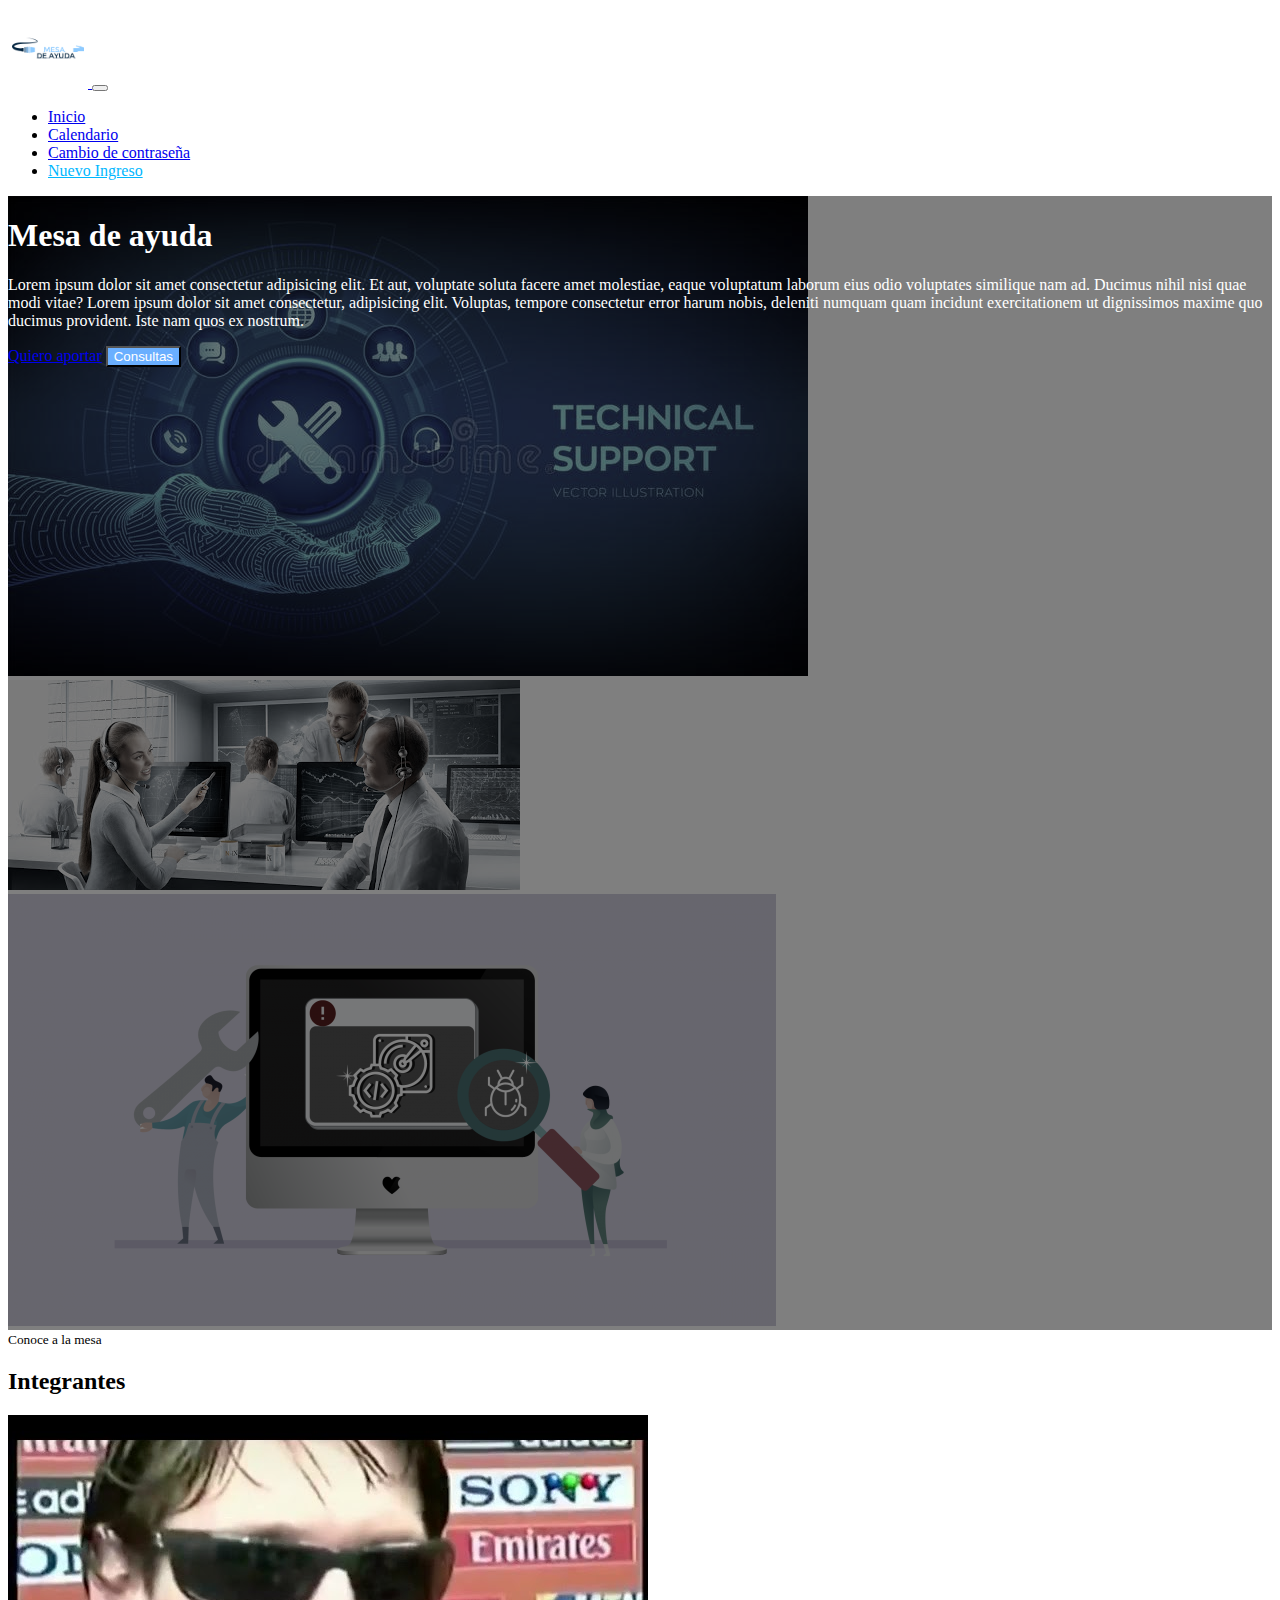
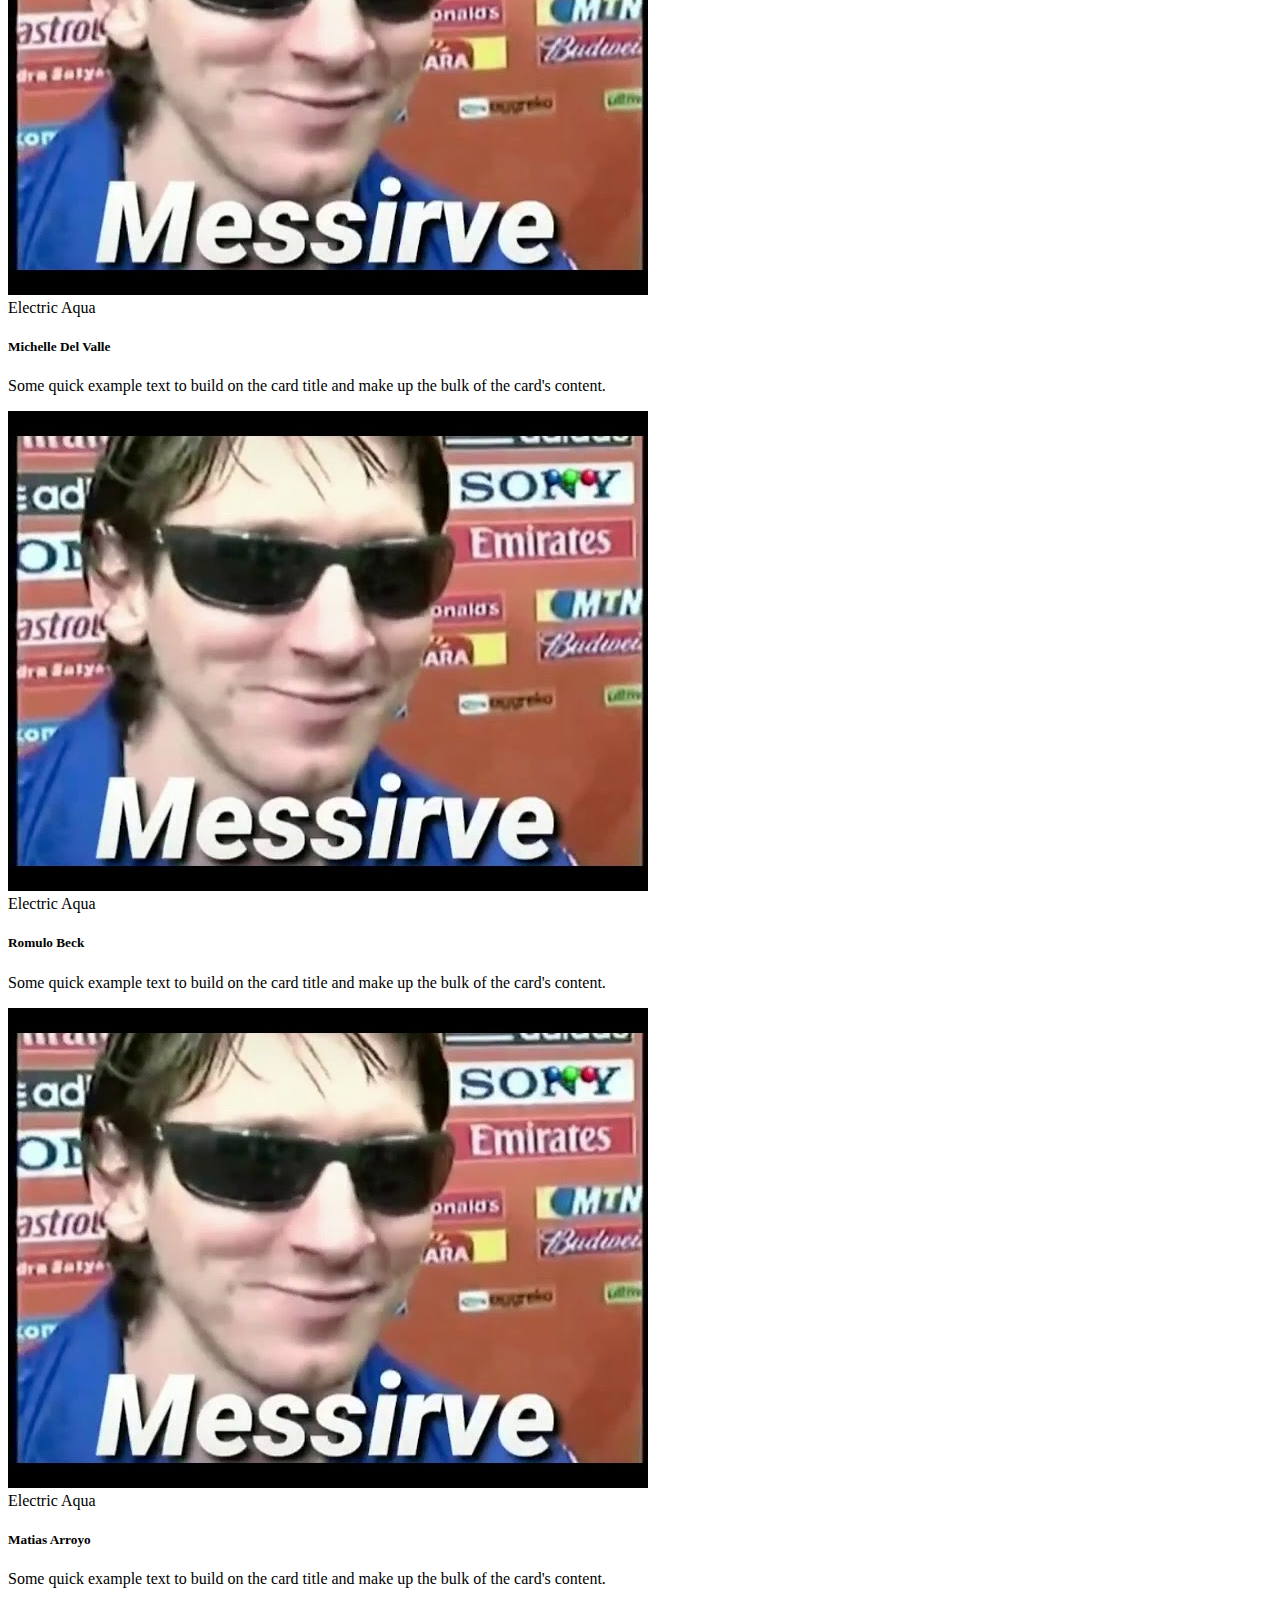
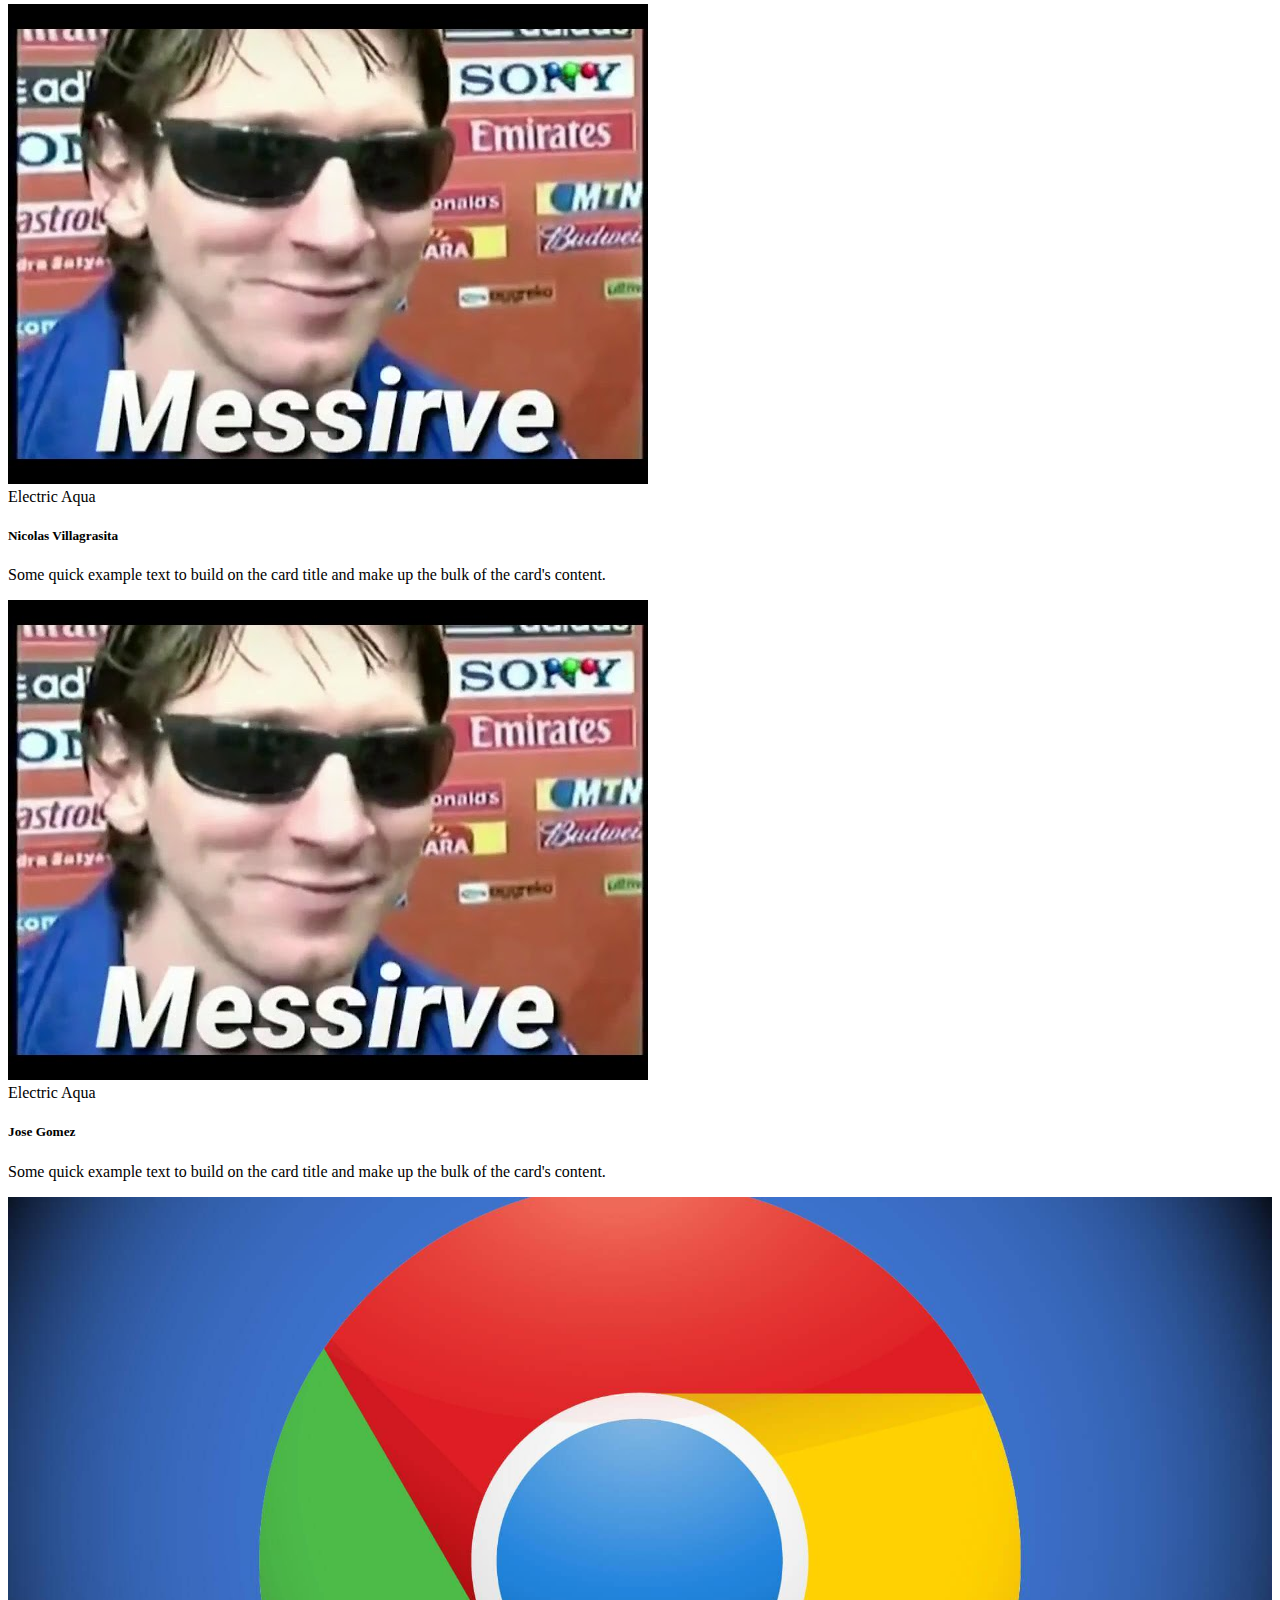
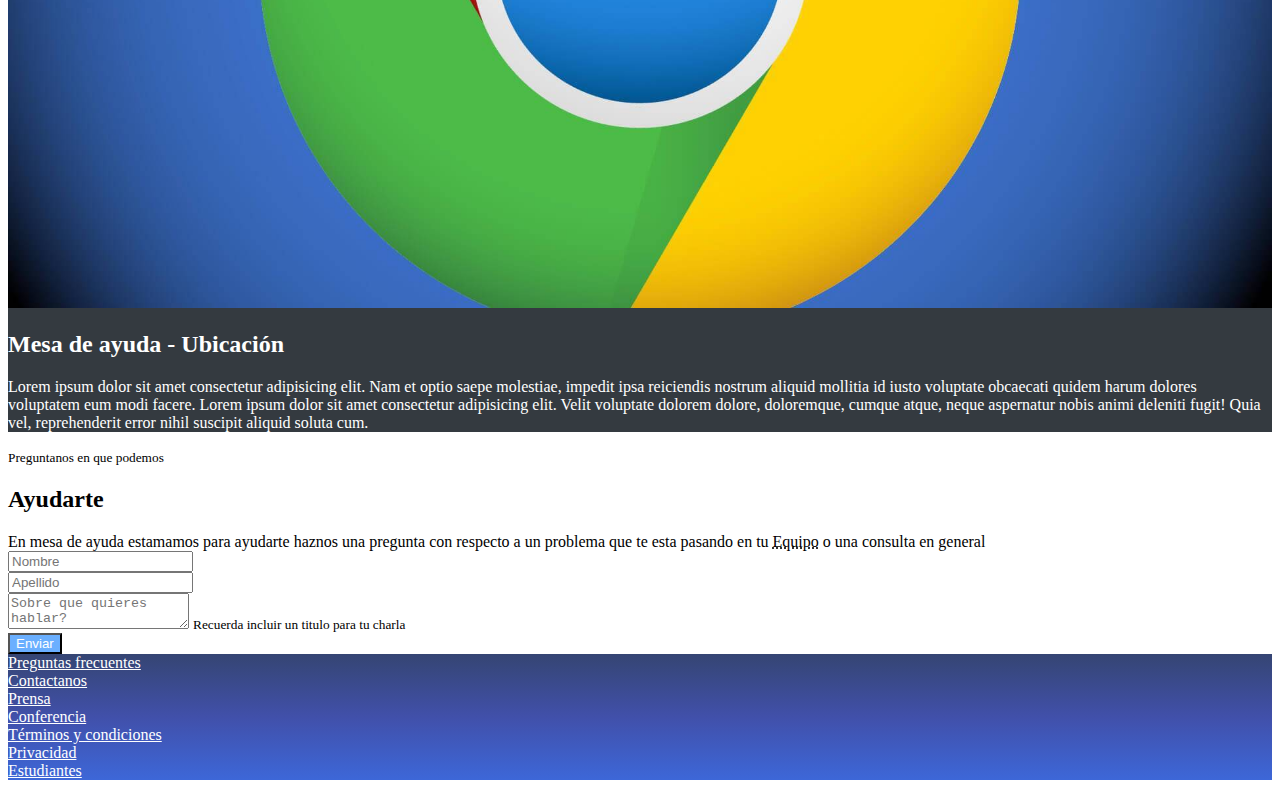
==== index.html @ e5c06dc4 "Incializacion del proyecto en Git-Hub" ====
<!doctype html>
<html lang="en">
  <head>
    <!-- Required meta tags -->
    <meta charset="utf-8">
    <meta name="viewport" content="width=device-width, initial-scale=1, shrink-to-fit=no">

    <!-- Bootstrap CSS -->
    <link rel="stylesheet" href="https://stackpath.bootstrapcdn.com/bootstrap/4.1.3/css/bootstrap.min.css" integrity="sha384-MCw98/SFnGE8fJT3GXwEOngsV7Zt27NXFoaoApmYm81iuXoPkFOJwJ8ERdknLPMO" crossorigin="anonymous">
    <link rel="stylesheet" href="index.css">
    <title>Mesa de ayuda</title>
</head>
    <body>
      <!-- Header -->
      <header>
        <nav id="header" class="navbar navbar-expand-lg navbar-dark bg-dark">
          <div class="container">  
            <a class="navbar-brand" href="#">
                <img src="/assets/Logo_Mesadeayuda.png" alt="Logo Mesadeayuda">
            </a>
              <button class="navbar-toggler" type="button" data-toggle="collapse" data-target="#navbarSupportedContent" aria-controls="navbarSupportedContent" aria-expanded="false" aria-label="Toggle navigation">
                <span class="navbar-toggler-icon"></span>
              </button>
              <div class="collapse navbar-collapse" id="navbarSupportedContent">
                <ul class="navbar-nav ml-auto">
                  <li class="nav-item active">
                    <a class="nav-link" href="#">Inicio</a>
                  </li>
                  <li class="nav-item">
                    <a class="nav-link" href="#">Calendario</a>
                  </li>
                  <li class="nav-item">
                    <a class="nav-link" href="#">Cambio de contraseña</a>
                  </li>
                  <li class="nav-item">
                    <a class="nav-link text-mda" href="#">Nuevo Ingreso</a>
                  </li>
                </ul>
              </div>
          </div>
        </nav>
      </header>
      <!-- /Header -->
      <!-- Main -->
      <main id="main">
        <div id="carousel" class="carousel slide carousel-fade" data-ride="carousel" data-pause="false" >
          <div class="carousel-inner">
            <div class="carousel-item active">
              <img src="/assets/Background_1.jpg" class="d-block w-100" alt="">
            </div>
            <div class="carousel-item">
              <img src="/assets/Background_3.jpg" class="d-block w-100" alt="...">
            </div>
            <div class="carousel-item">
              <img src="/assets/Background_2.png" class="d-block w-100" alt="...">
            </div>
          </div>
          <div class="overlay">
            <div class="container">
              <div class="row align-items-center">
                <div class="col-md-6 offset-md-6 text-center text-md-right">
                  <h1>Mesa de ayuda</h1>
                  <p class="d-none d-md-block">
                    Lorem ipsum dolor sit amet consectetur adipisicing elit. Et aut, voluptate soluta 
                    facere amet molestiae, eaque voluptatum laborum eius odio voluptates similique nam ad.
                    Ducimus nihil nisi quae modi vitae? Lorem ipsum dolor sit amet consectetur, adipisicing elit. 
                    Voluptas, tempore consectetur error harum nobis,
                    deleniti numquam quam incidunt exercitationem ut dignissimos maxime quo ducimus provident.
                    Iste nam quos ex nostrum.
                  </p>
                  <a href="#" class="btn btn-outline-light" >Quiero aportar</a>
                  <button type="button" class="btn btn-mda">Consultas</button>
                </div>
              </div>
            </div>
          </div>
        </div>
      </main>
      <!-- /Main -->
      <!-- Speakers -->
      <section id="speakers" class="mt-4 mb-4">
        <div class="container">
          <div class="row">
            <div class="col text-center text-uppercase">
              <small>Conoce a la mesa</small>
              <h2>Integrantes</h2>
            </div>
          </div>
          <div class="row">
            <div class="col-12 col-md-6 col-lg-4 mb-4">
              <div class="card">
                <img class="card-img-top" src="/assets/sddefault.jpg" alt="Card image cap">
                <div class="card-body">
                  <div class="badges">
                    <span class="badge badge-warning">Electric</span>
                    <span class="badge badge-info">Aqua</span>
                  </div>
                  <h5 class="card-title">Michelle Del Valle</h5>
                  <p class="card-text">Some quick example text to build on the card title and make up the bulk of the card's content.</p>
                </div>
              </div>
            </div>
            <div class="col-12 col-md-6 col-lg-4 mb-4">
              <div class="card">
                <img class="card-img-top" src="/assets/sddefault.jpg" alt="Card image cap">
                <div class="card-body">
                  <div class="badges">
                    <span class="badge badge-warning">Electric</span>
                    <span class="badge badge-info">Aqua</span>
                  </div>
                  <h5 class="card-title">Romulo Beck</h5>
                  <p class="card-text">Some quick example text to build on the card title and make up the bulk of the card's content.</p>
                </div>
              </div>
            </div>
            <div class="col-12 col-md-6 col-lg-4 mb-4">
              <div class="card">
                <img class="card-img-top" src="/assets/sddefault.jpg" alt="Card image cap">
                <div class="card-body">
                  <div class="badges">
                    <span class="badge badge-warning">Electric</span>
                    <span class="badge badge-info">Aqua</span>
                  </div>
                  <h5 class="card-title">Matias Arroyo</h5>
                  <p class="card-text">Some quick example text to build on the card title and make up the bulk of the card's content.</p>
                </div>
              </div>
            </div>
            <div class="col-12 col-md-6 col-lg-4 mb-4">
              <div class="card">
                <img class="card-img-top" src="/assets/sddefault.jpg" alt="Card image cap">
                <div class="card-body">
                  <div class="badges">
                    <span class="badge badge-warning">Electric</span>
                    <span class="badge badge-info">Aqua</span>
                  </div>
                  <h5 class="card-title">Nicolas Villagrasita</h5>
                  <p class="card-text">Some quick example text to build on the card title and make up the bulk of the card's content.</p>
                </div>
              </div>
            </div>
            <div class="col-12 col-md-6 col-lg-4 mb-4">
              <div class="card">
                <img class="card-img-top" src="/assets/sddefault.jpg" alt="Card image cap">
                <div class="card-body">
                  <div class="badges">
                    <span class="badge badge-warning">Electric</span>
                    <span class="badge badge-info">Aqua</span>
                  </div>
                  <h5 class="card-title">Jose Gomez</h5>
                  <p class="card-text">Some quick example text to build on the card title and make up the bulk of the card's content.</p>
                </div>
              </div>
            </div>
          </div>
        </div>
      </section>
      <!-- /Speakers -->

      <!-- Lugar y fecha -->
      <section id="place-time">
        <div class="container-fluid">
          <div class="row">
            <div class="col col-lg-6 pl-0 pr-0">
              <img src="/assets/google-chrome.jpg" alt="Mesa de ayuda">
            </div>
            <div class="col-12 col-lg-6 pt-4 pb-4 align-self-center">
              <h2>Mesa de ayuda - Ubicación</h2>
              <p>
                Lorem ipsum dolor sit amet consectetur adipisicing elit. Nam et optio saepe molestiae,
                impedit ipsa reiciendis nostrum aliquid mollitia id iusto voluptate
                obcaecati quidem harum dolores voluptatem eum modi facere.
                Lorem ipsum dolor sit amet consectetur adipisicing elit. Velit voluptate dolorem dolore, doloremque, cumque atque, 
                neque aspernatur nobis animi deleniti fugit! Quia vel, reprehenderit error nihil suscipit aliquid soluta cum.
              </p>
            </div>
          </div>
        </div>
      </section>
      <!-- /Lugar y fecha -->

      <!-- Formulario -->
      <section id="formulario" class="pt-3 pb-3">
        <div class="container">
          <div class="row">
            <div class="col text-uppercase text-center">
              <small>Preguntanos en que podemos</small>
              <h2>Ayudarte</h2>
            </div>
          </div>
          <div class="row">
            <div class="col text-center">
              En mesa de ayuda estamamos para ayudarte haznos una pregunta con respecto a un problema que te esta pasando en tu <abbr data-toggle="tooltip" title="PC, Notebook, Celular o MAC">Equipo</abbr> o una consulta en general
            </div>
          </div>
          <div class="row">
            <div class="col col-md-10 offset-md-1 col-lg-8 offset-lg-2 pt-2">
              <form>
                <div class="form-row">
                  <div class="form-group col-12 col-md-6">
                    <input type="text" class="form-control" placeholder="Nombre">
                  </div>
                  <div class="form-group col-12 col-md-6">
                    <input type="text" class="form-control" placeholder="Apellido">
                  </div>
                </div>
                <div class="form-row">
                    <div class="form-group col">
                      <textarea name="text" class="form-control form-control-lg" placeholder="Sobre que quieres hablar?"></textarea>
                        <small class="form-text text-muted">
                          Recuerda incluir un titulo para tu charla
                        </small>
                    </div>
                </div>
                <div class="form-row">
                  <div class="col">
                    <button type="button" class="btn btn-mda btn-block">Enviar</button>
                  </div>
                </div>
              </form>
            </div>
          </div>
        </div>
      </section>
      <!-- /Formulario -->

      <!-- Footer -->
      <footer id="footer" class="pb-4 pt-4">
            <div class="container">
                <div class="row text-center">
                    <div class="col-12 col-lg">
                        <a href="#">Preguntas frecuentes</a>
                    </div>
                    <div class="col-12 col-lg">
                        <a href="#">Contactanos</a>
                    </div>
                    <div class="col-12 col-lg">
                        <a href="#">Prensa</a>
                    </div>
                    <div class="col-12 col-lg">
                        <a href="#">Conferencia</a>
                    </div>
                    <div class="col-12 col-lg">
                        <a href="#">Términos y condiciones</a>
                    </div>
                    <div class="col-12 col-lg">
                        <a href="#">Privacidad</a>
                    </div>
                    <div class="col-12 col-lg">
                        <a href="">Estudiantes</a>
                    </div>
                </div>
            </div>
      </footer>
      <!-- /Footer -->

    <!-- Optional JavaScript -->
    <!-- jQuery first, then Popper.js, then Bootstrap JS -->
    <script src="https://code.jquery.com/jquery-3.3.1.slim.min.js" integrity="sha384-q8i/X+965DzO0rT7abK41JStQIAqVgRVzpbzo5smXKp4YfRvH+8abtTE1Pi6jizo" crossorigin="anonymous"></script>
    <script src="https://cdnjs.cloudflare.com/ajax/libs/popper.js/1.14.3/umd/popper.min.js" integrity="sha384-ZMP7rVo3mIykV+2+9J3UJ46jBk0WLaUAdn689aCwoqbBJiSnjAK/l8WvCWPIPm49" crossorigin="anonymous"></script>
    <script src="https://stackpath.bootstrapcdn.com/bootstrap/4.1.3/js/bootstrap.min.js" integrity="sha384-ChfqqxuZUCnJSK3+MXmPNIyE6ZbWh2IMqE241rYiqJxyMiZ6OW/JmZQ5stwEULTy" crossorigin="anonymous"></script>
    <script src="/index.js"></script>
    </body>
</html>
---- index.css ----
.text-mda {
    color: rgb(0, 183, 255) !important ;
}

.btn-mda{
    background-color: rgb(106, 175, 255);
    color: white;
}
.btn-mda:hover{
    background-color: rgb(63, 104, 150) ;
}

#header img {
    width: 80px;
}

#main .carousel-inner img {
    max-height: 70vh;
    object-fit: cover;
    filter: grayscale(70%);
}

#carousel {
    position: relative;
}

#carousel .overlay {
    position: absolute;
    top: 0;
    bottom: 0;
    left: 0;
    right: 0;
    background-color: rgba(0, 0, 0, 0.5);
    color: white;
}

#carousel .overlay .container,
#carousel .overlay .row {
    height: 100%;
}

#place-time{
    background-color: #343a40;
    color: white;
}

#place-time img{
    max-width: 100%;
    height: auto;
}

#footer {
    background-image: linear-gradient(0deg, rgb(61, 103, 216),rgb(65, 80, 170),rgb(53, 69, 115));
}
#footer a {
    color: white;
}
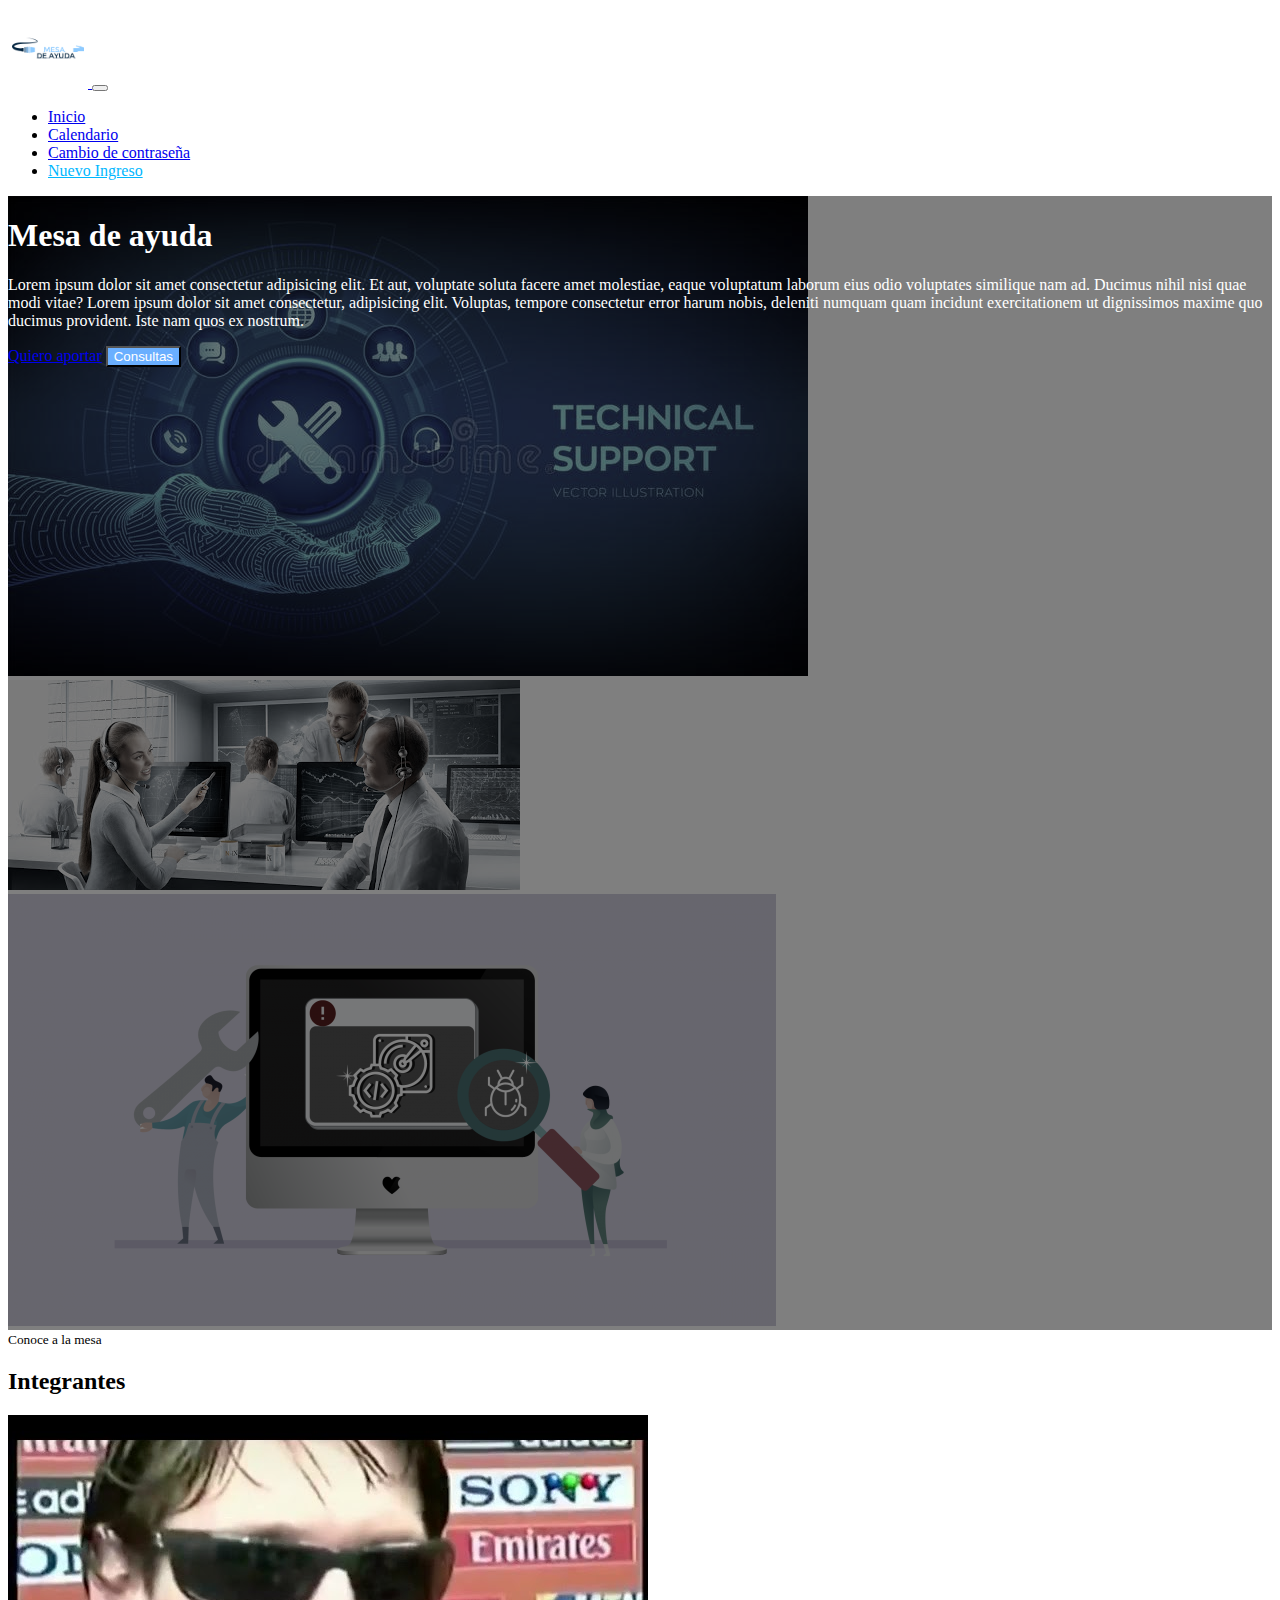
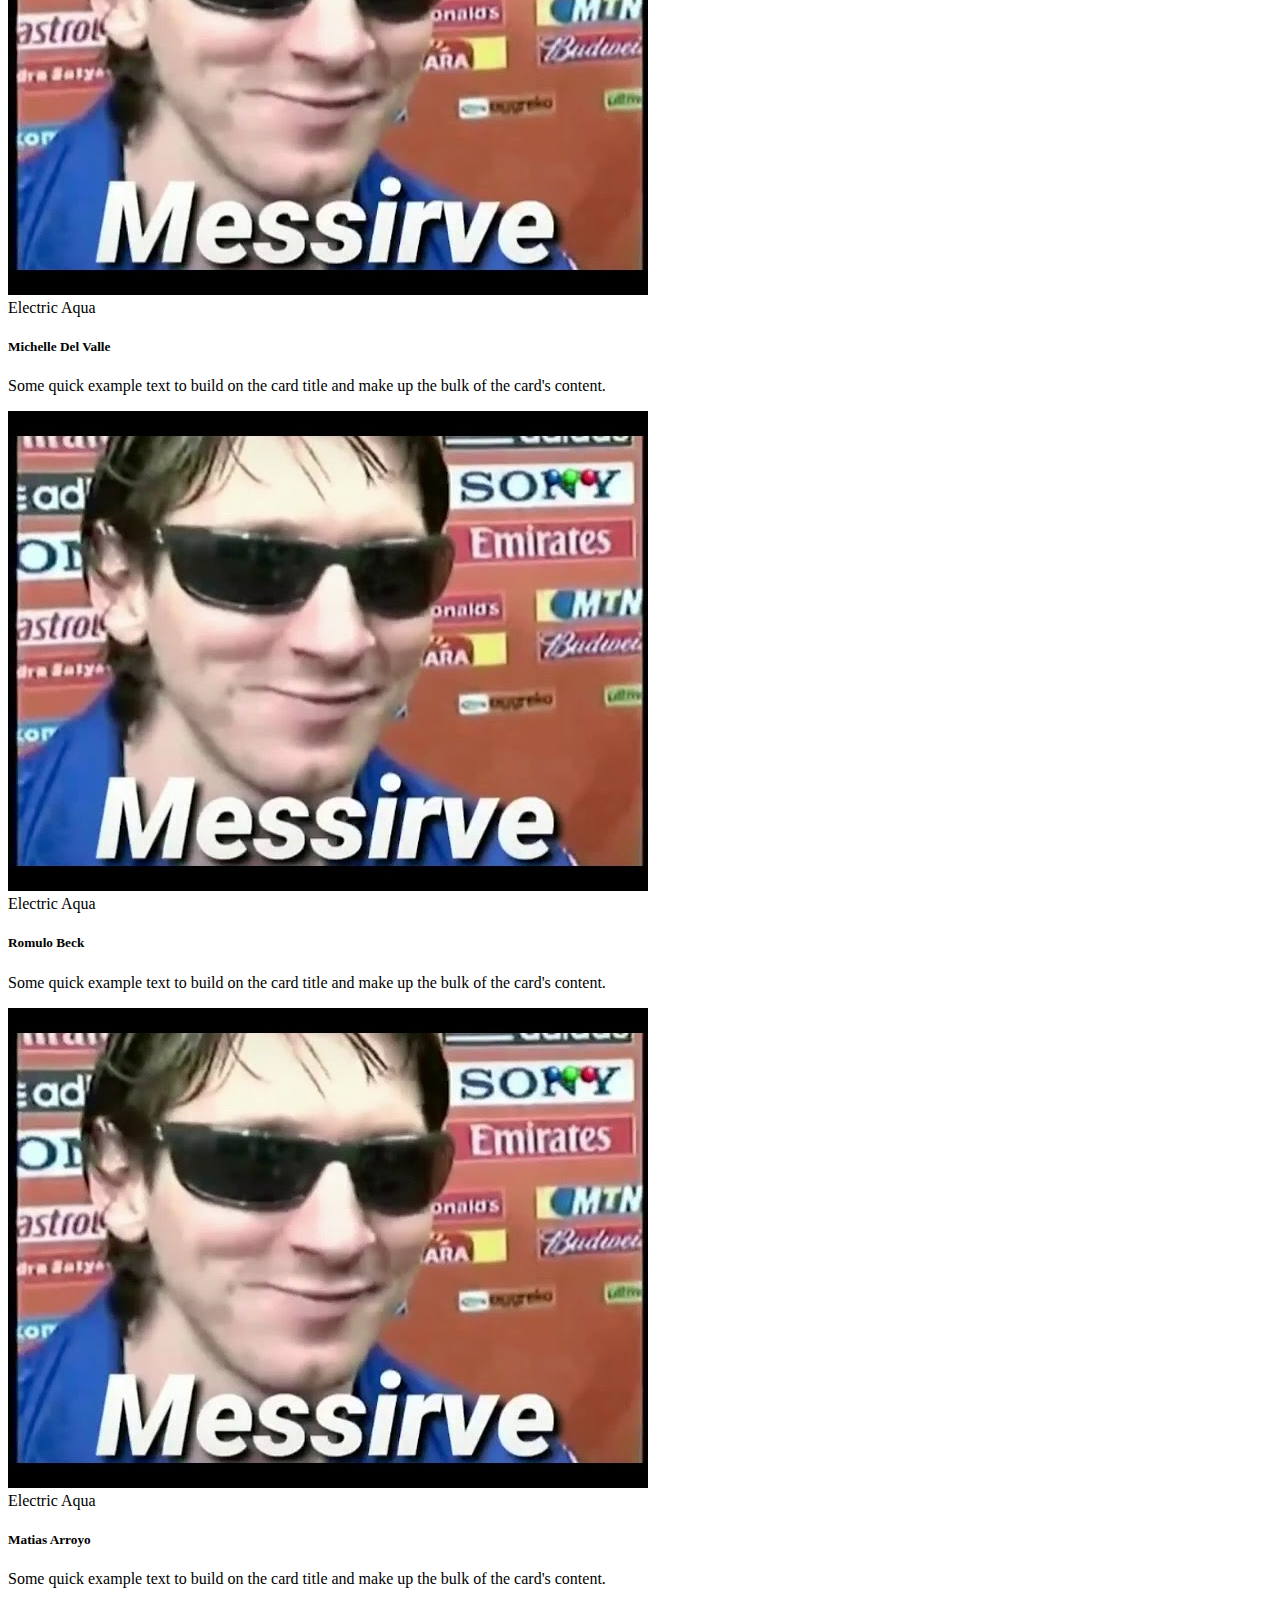
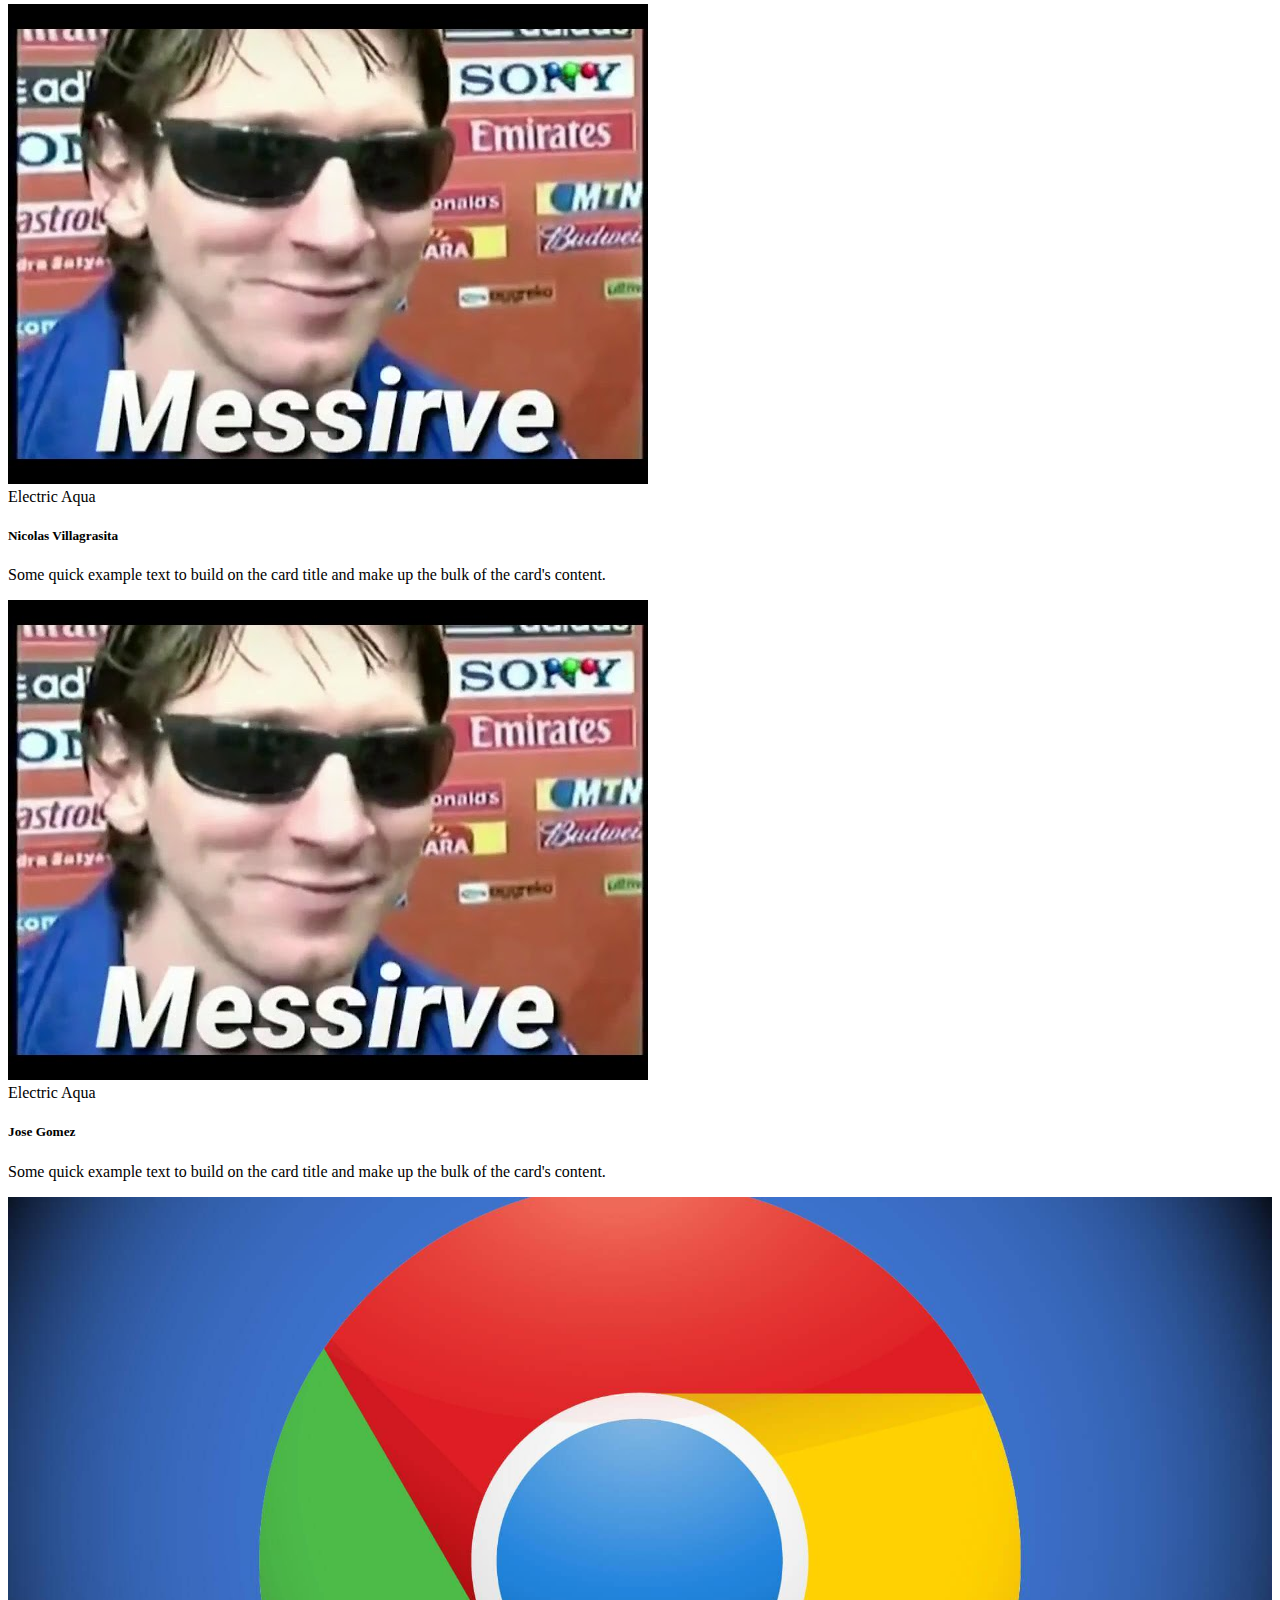
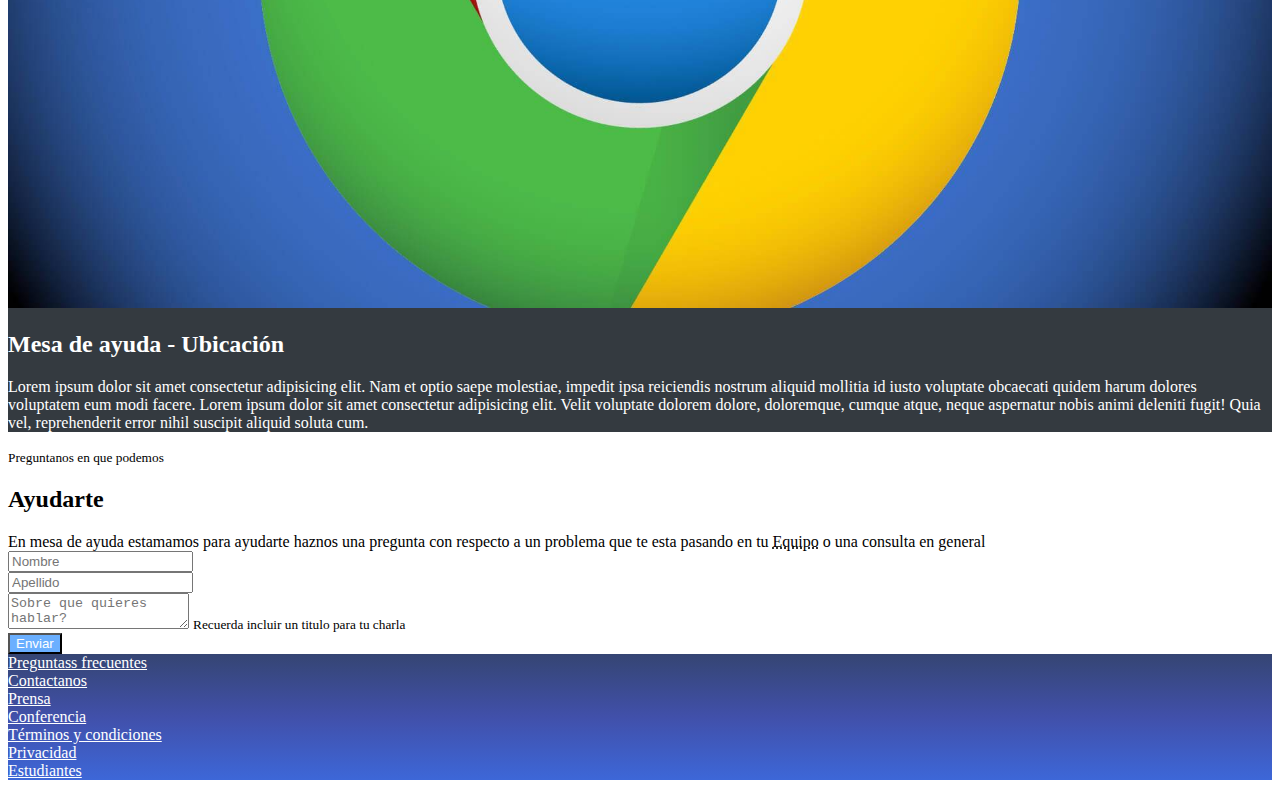
==== commit caac0a4b: "Changed in footer firts tag a before preguntas to preguntass" ====
--- a/index.html
+++ b/index.html
@@ -229,7 +229,7 @@
             <div class="container">
                 <div class="row text-center">
                     <div class="col-12 col-lg">
-                        <a href="#">Preguntas frecuentes</a>
+                        <a href="#">Preguntass frecuentes</a>
                     </div>
                     <div class="col-12 col-lg">
                         <a href="#">Contactanos</a>
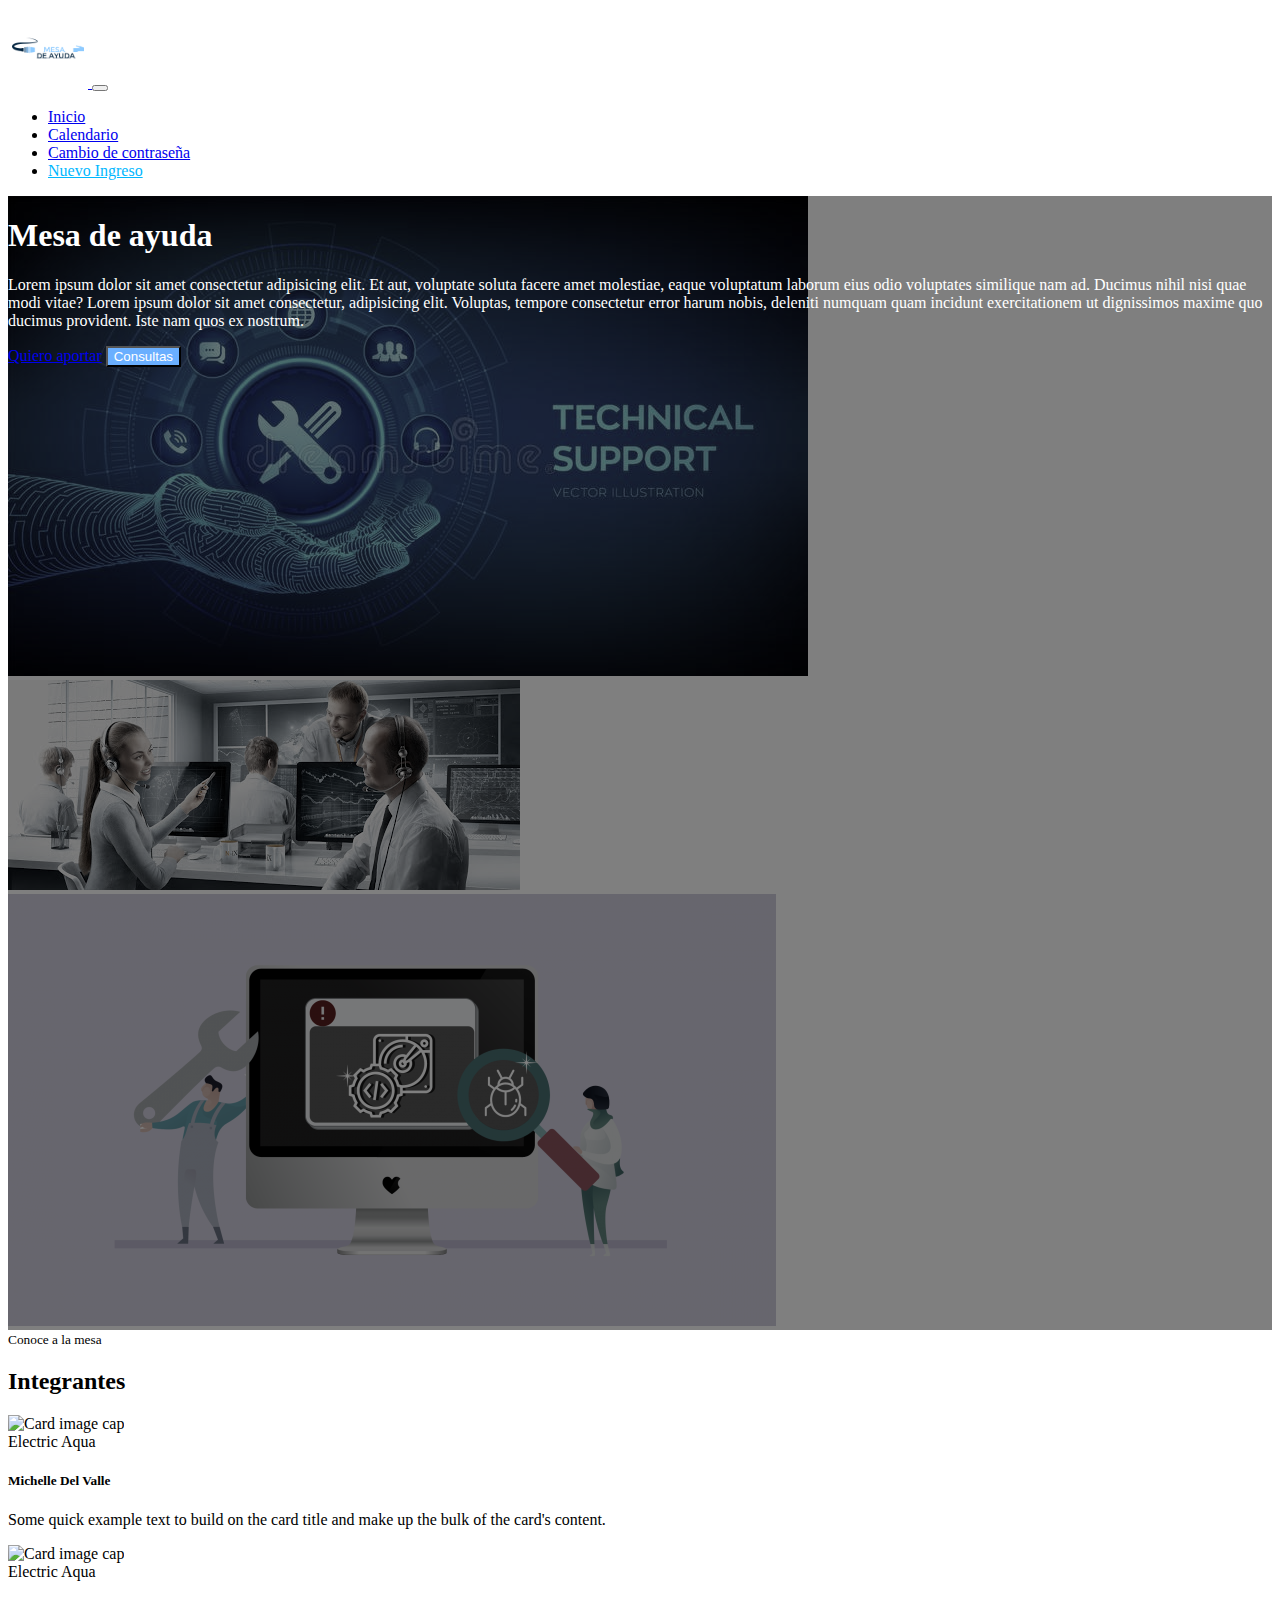
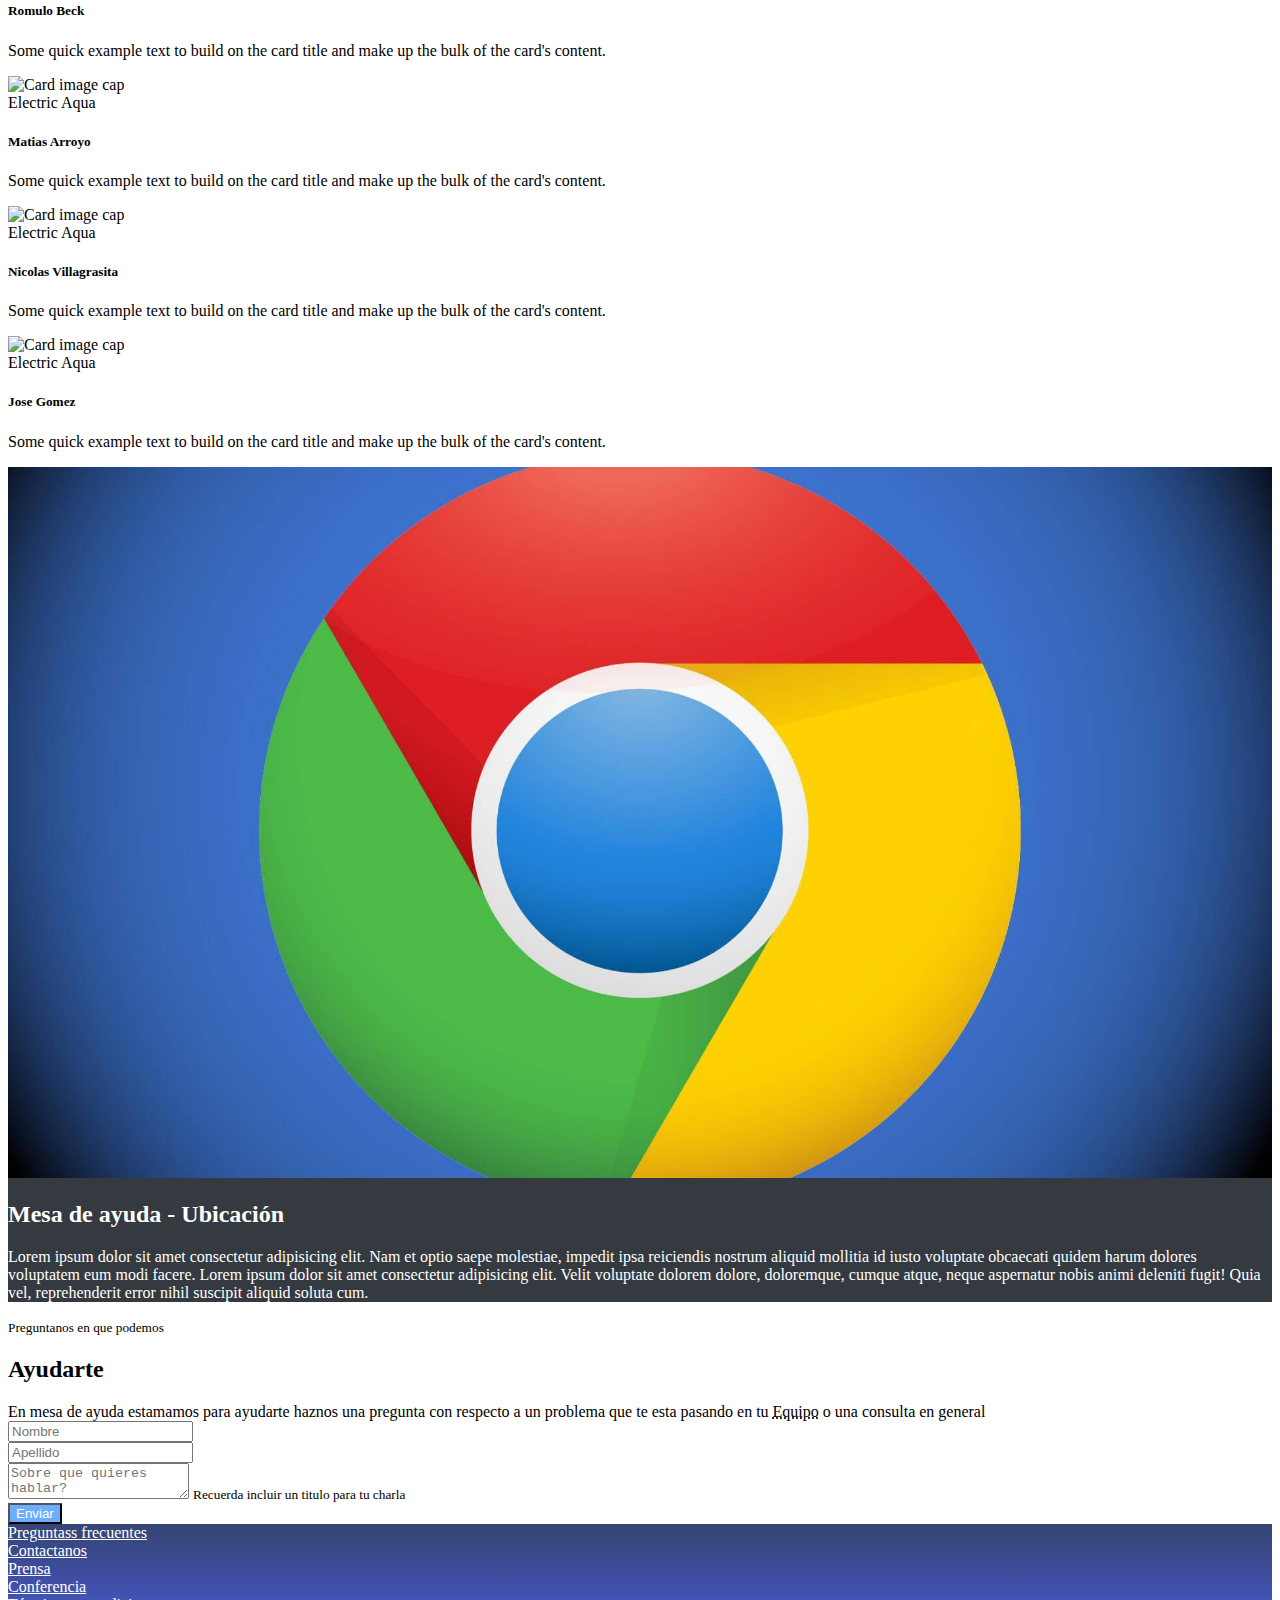
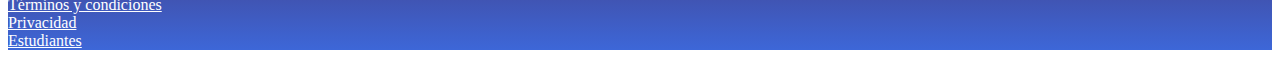
==== commit 7c4b437b: "fet: changed the links assets to img" ====
--- a/index.html
+++ b/index.html
@@ -16,7 +16,7 @@
         <nav id="header" class="navbar navbar-expand-lg navbar-dark bg-dark">
           <div class="container">  
             <a class="navbar-brand" href="#">
-                <img src="/assets/Logo_Mesadeayuda.png" alt="Logo Mesadeayuda">
+                <img src="/assets/img/Logo_Mesadeayuda.png" alt="Logo Mesadeayuda">
             </a>
               <button class="navbar-toggler" type="button" data-toggle="collapse" data-target="#navbarSupportedContent" aria-controls="navbarSupportedContent" aria-expanded="false" aria-label="Toggle navigation">
                 <span class="navbar-toggler-icon"></span>
@@ -46,13 +46,13 @@
         <div id="carousel" class="carousel slide carousel-fade" data-ride="carousel" data-pause="false" >
           <div class="carousel-inner">
             <div class="carousel-item active">
-              <img src="/assets/Background_1.jpg" class="d-block w-100" alt="">
+              <img src="/assets/img/Background_1.jpg" class="d-block w-100" alt="">
             </div>
             <div class="carousel-item">
-              <img src="/assets/Background_3.jpg" class="d-block w-100" alt="...">
+              <img src="/assets/img/Background_3.jpg" class="d-block w-100" alt="...">
             </div>
             <div class="carousel-item">
-              <img src="/assets/Background_2.png" class="d-block w-100" alt="...">
+              <img src="/assets/img/Background_2.png" class="d-block w-100" alt="...">
             </div>
           </div>
           <div class="overlay">
@@ -89,7 +89,7 @@
           <div class="row">
             <div class="col-12 col-md-6 col-lg-4 mb-4">
               <div class="card">
-                <img class="card-img-top" src="/assets/sddefault.jpg" alt="Card image cap">
+                <img class="card-img-top" src="/assets/img/sddefault.jpg" alt="Card image cap">
                 <div class="card-body">
                   <div class="badges">
                     <span class="badge badge-warning">Electric</span>
@@ -102,7 +102,7 @@
             </div>
             <div class="col-12 col-md-6 col-lg-4 mb-4">
               <div class="card">
-                <img class="card-img-top" src="/assets/sddefault.jpg" alt="Card image cap">
+                <img class="card-img-top" src="/assets/img/sddefault.jpg" alt="Card image cap">
                 <div class="card-body">
                   <div class="badges">
                     <span class="badge badge-warning">Electric</span>
@@ -115,7 +115,7 @@
             </div>
             <div class="col-12 col-md-6 col-lg-4 mb-4">
               <div class="card">
-                <img class="card-img-top" src="/assets/sddefault.jpg" alt="Card image cap">
+                <img class="card-img-top" src="/assets/img/sddefault.jpg" alt="Card image cap">
                 <div class="card-body">
                   <div class="badges">
                     <span class="badge badge-warning">Electric</span>
@@ -128,7 +128,7 @@
             </div>
             <div class="col-12 col-md-6 col-lg-4 mb-4">
               <div class="card">
-                <img class="card-img-top" src="/assets/sddefault.jpg" alt="Card image cap">
+                <img class="card-img-top" src="/assets/img/sddefault.jpg" alt="Card image cap">
                 <div class="card-body">
                   <div class="badges">
                     <span class="badge badge-warning">Electric</span>
@@ -141,7 +141,7 @@
             </div>
             <div class="col-12 col-md-6 col-lg-4 mb-4">
               <div class="card">
-                <img class="card-img-top" src="/assets/sddefault.jpg" alt="Card image cap">
+                <img class="card-img-top" src="/assets/img/sddefault.jpg" alt="Card image cap">
                 <div class="card-body">
                   <div class="badges">
                     <span class="badge badge-warning">Electric</span>
@@ -162,7 +162,7 @@
         <div class="container-fluid">
           <div class="row">
             <div class="col col-lg-6 pl-0 pr-0">
-              <img src="/assets/google-chrome.jpg" alt="Mesa de ayuda">
+              <img src="/assets/img/google-chrome.jpg" alt="Mesa de ayuda">
             </div>
             <div class="col-12 col-lg-6 pt-4 pb-4 align-self-center">
               <h2>Mesa de ayuda - Ubicación</h2>
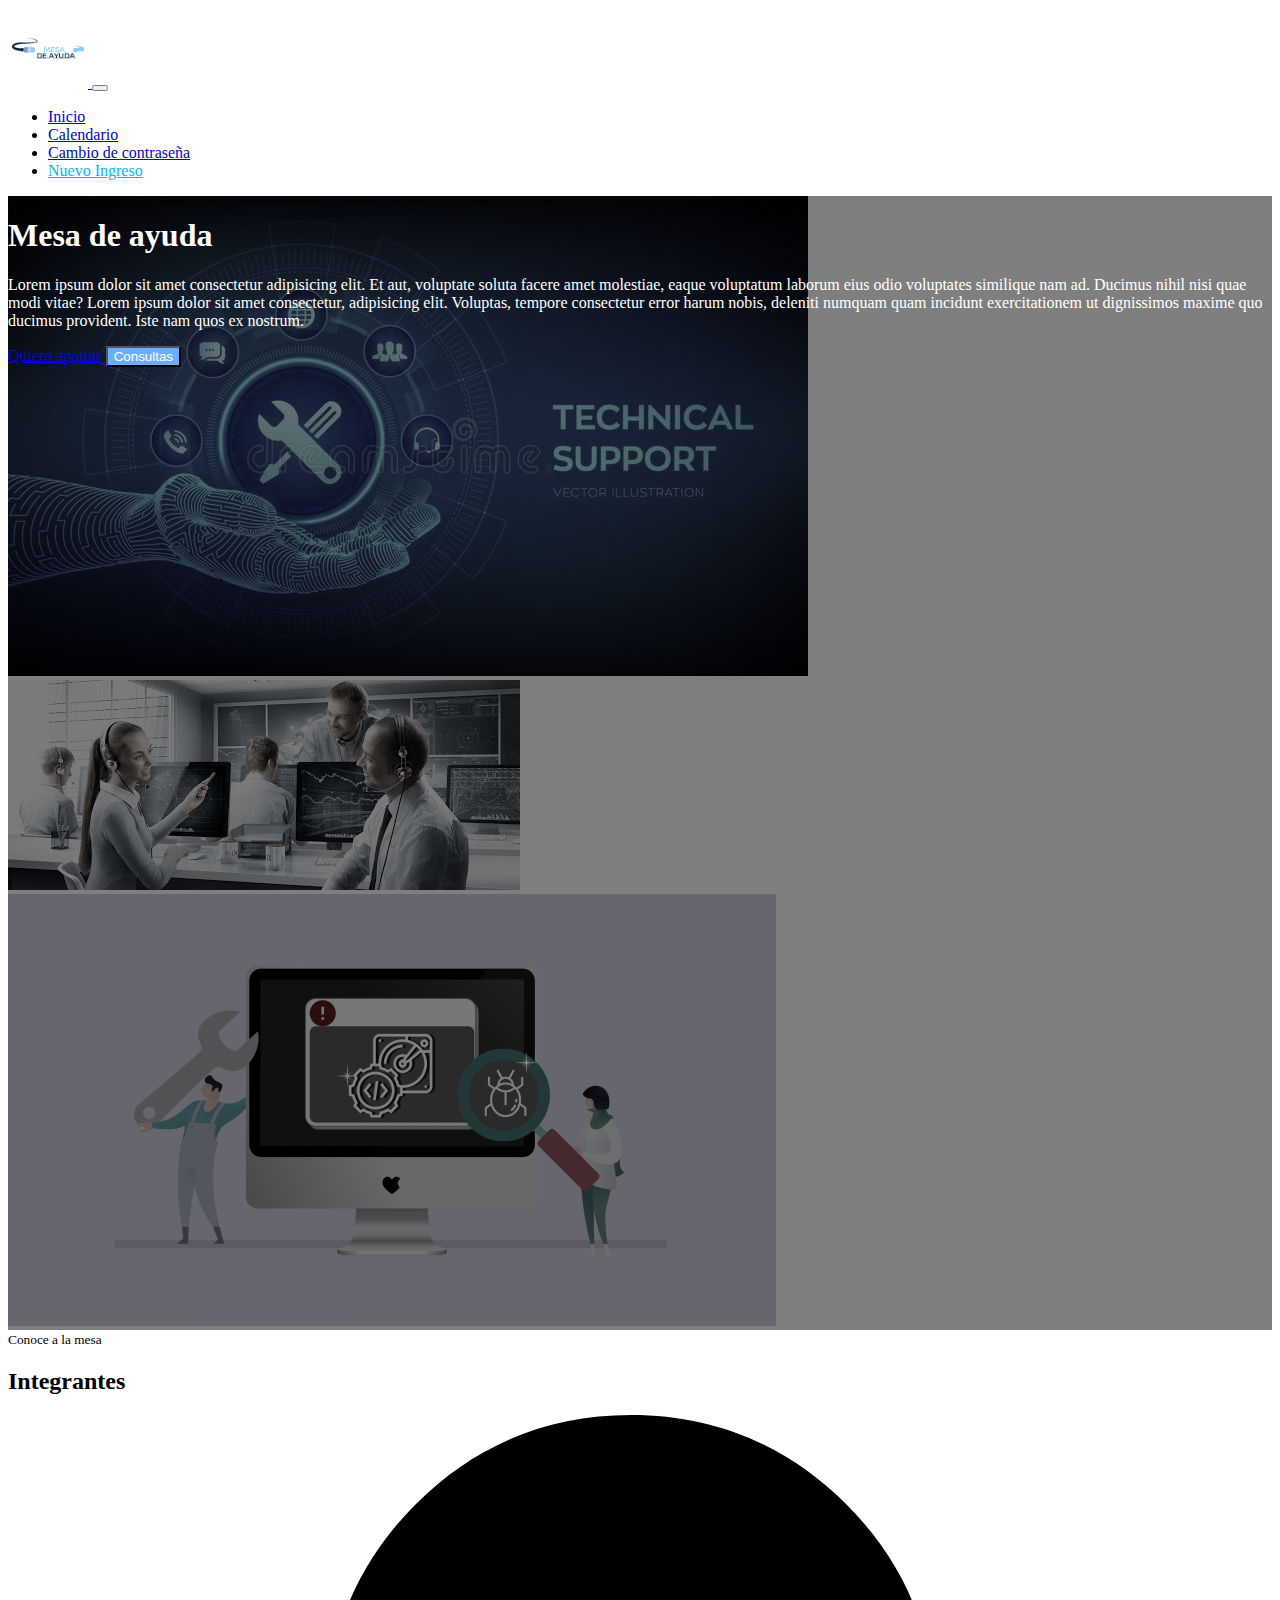
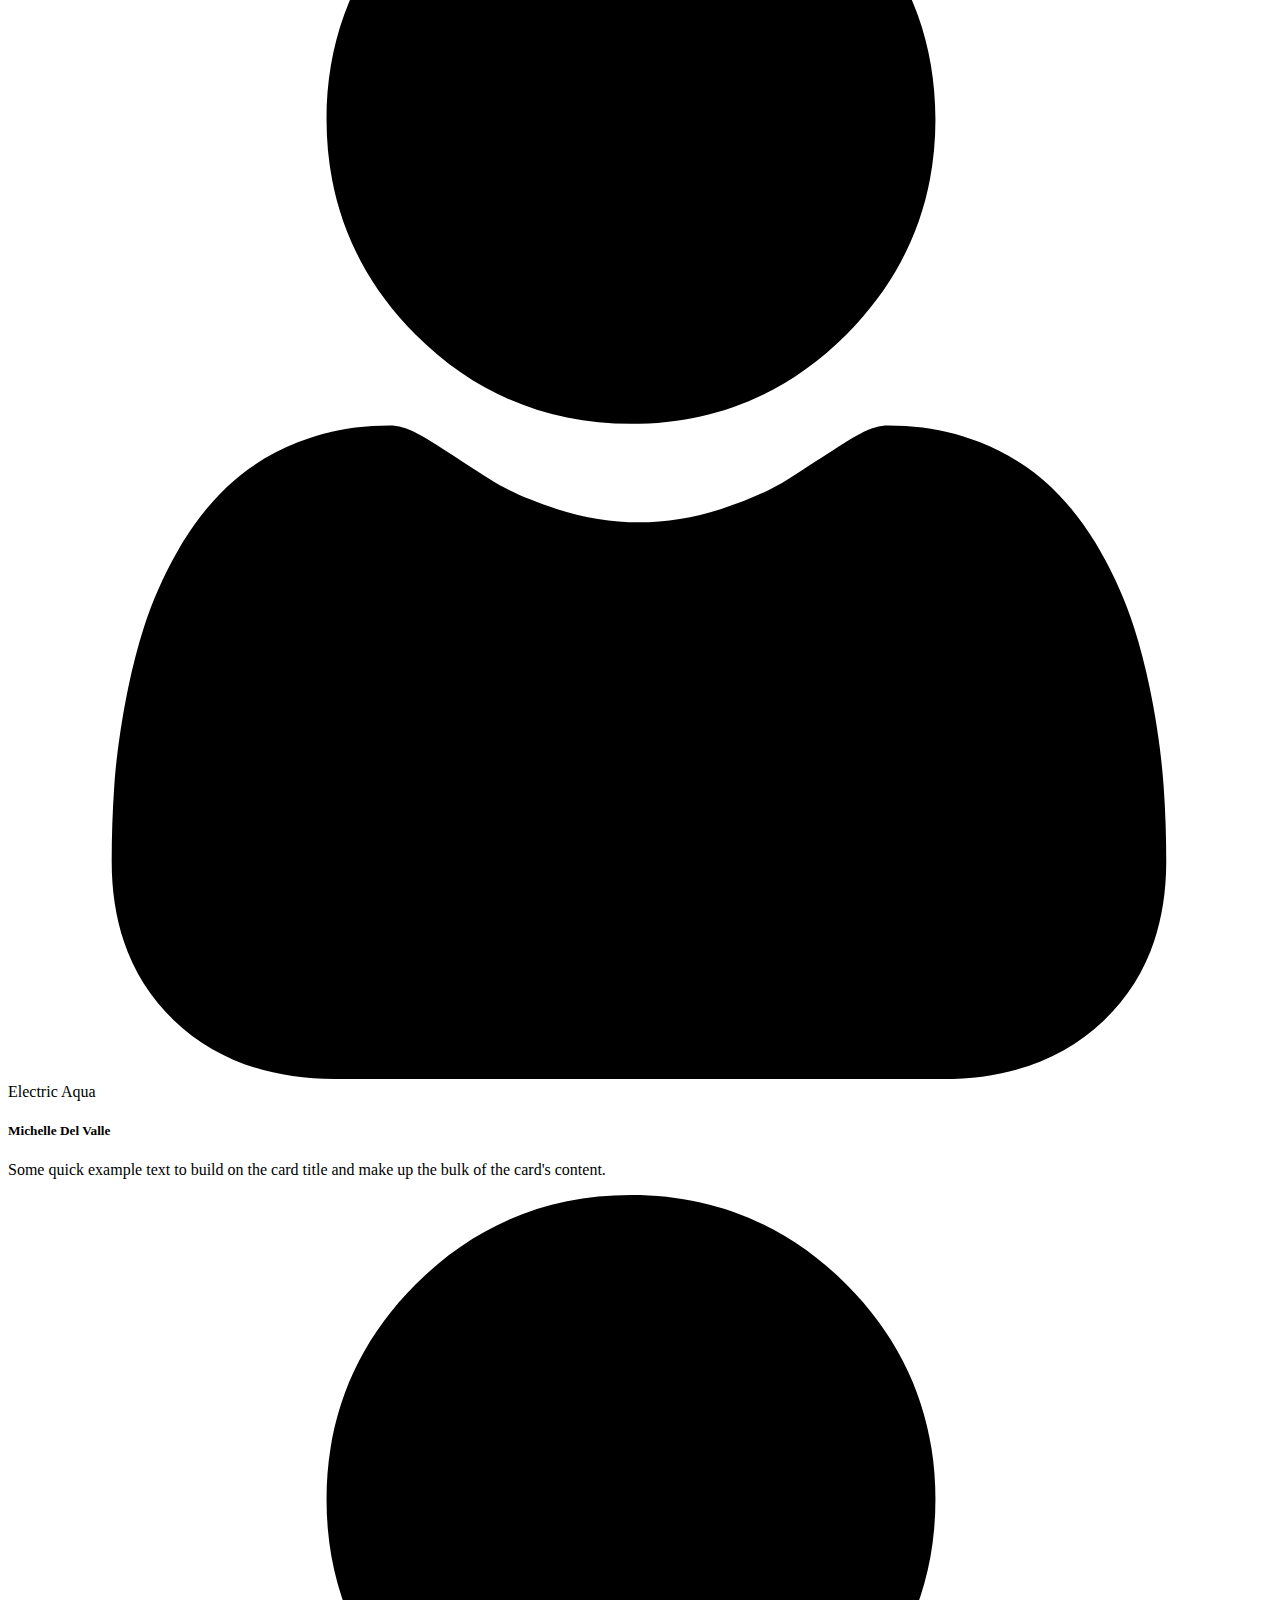
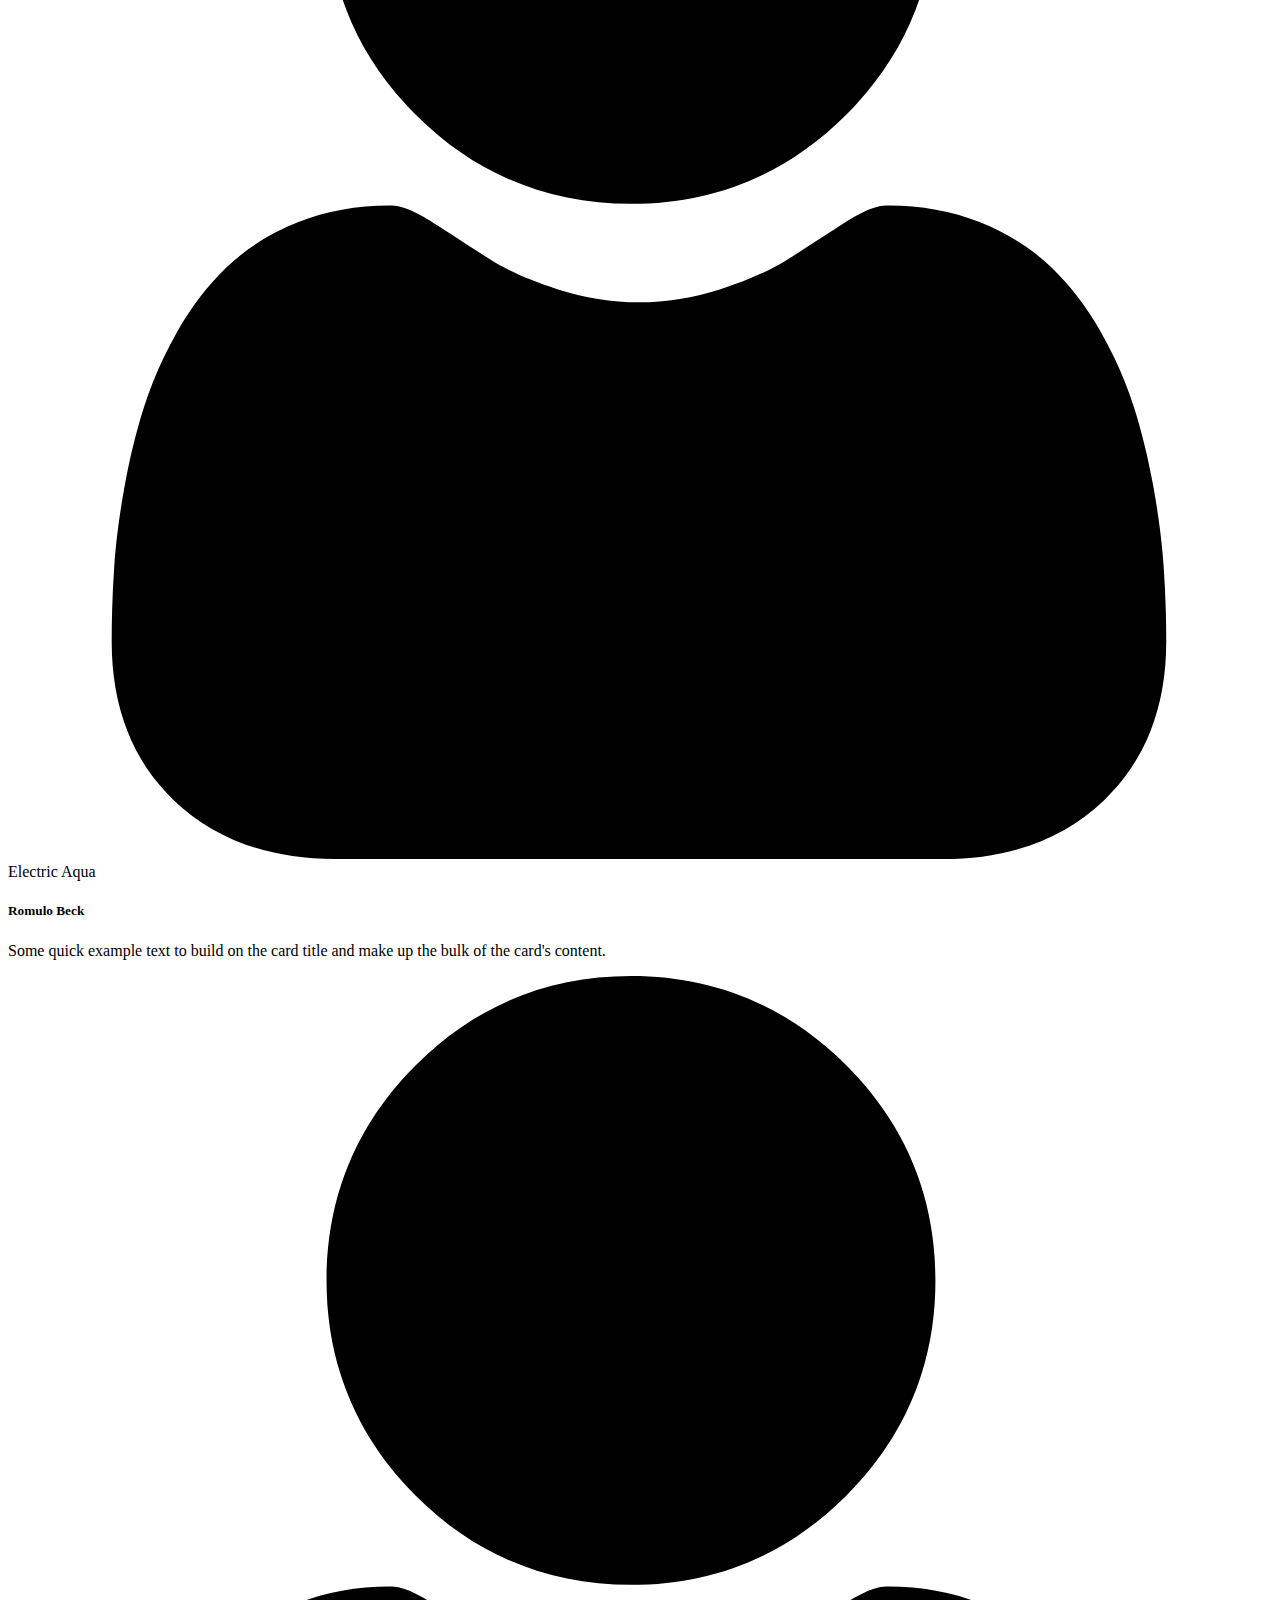
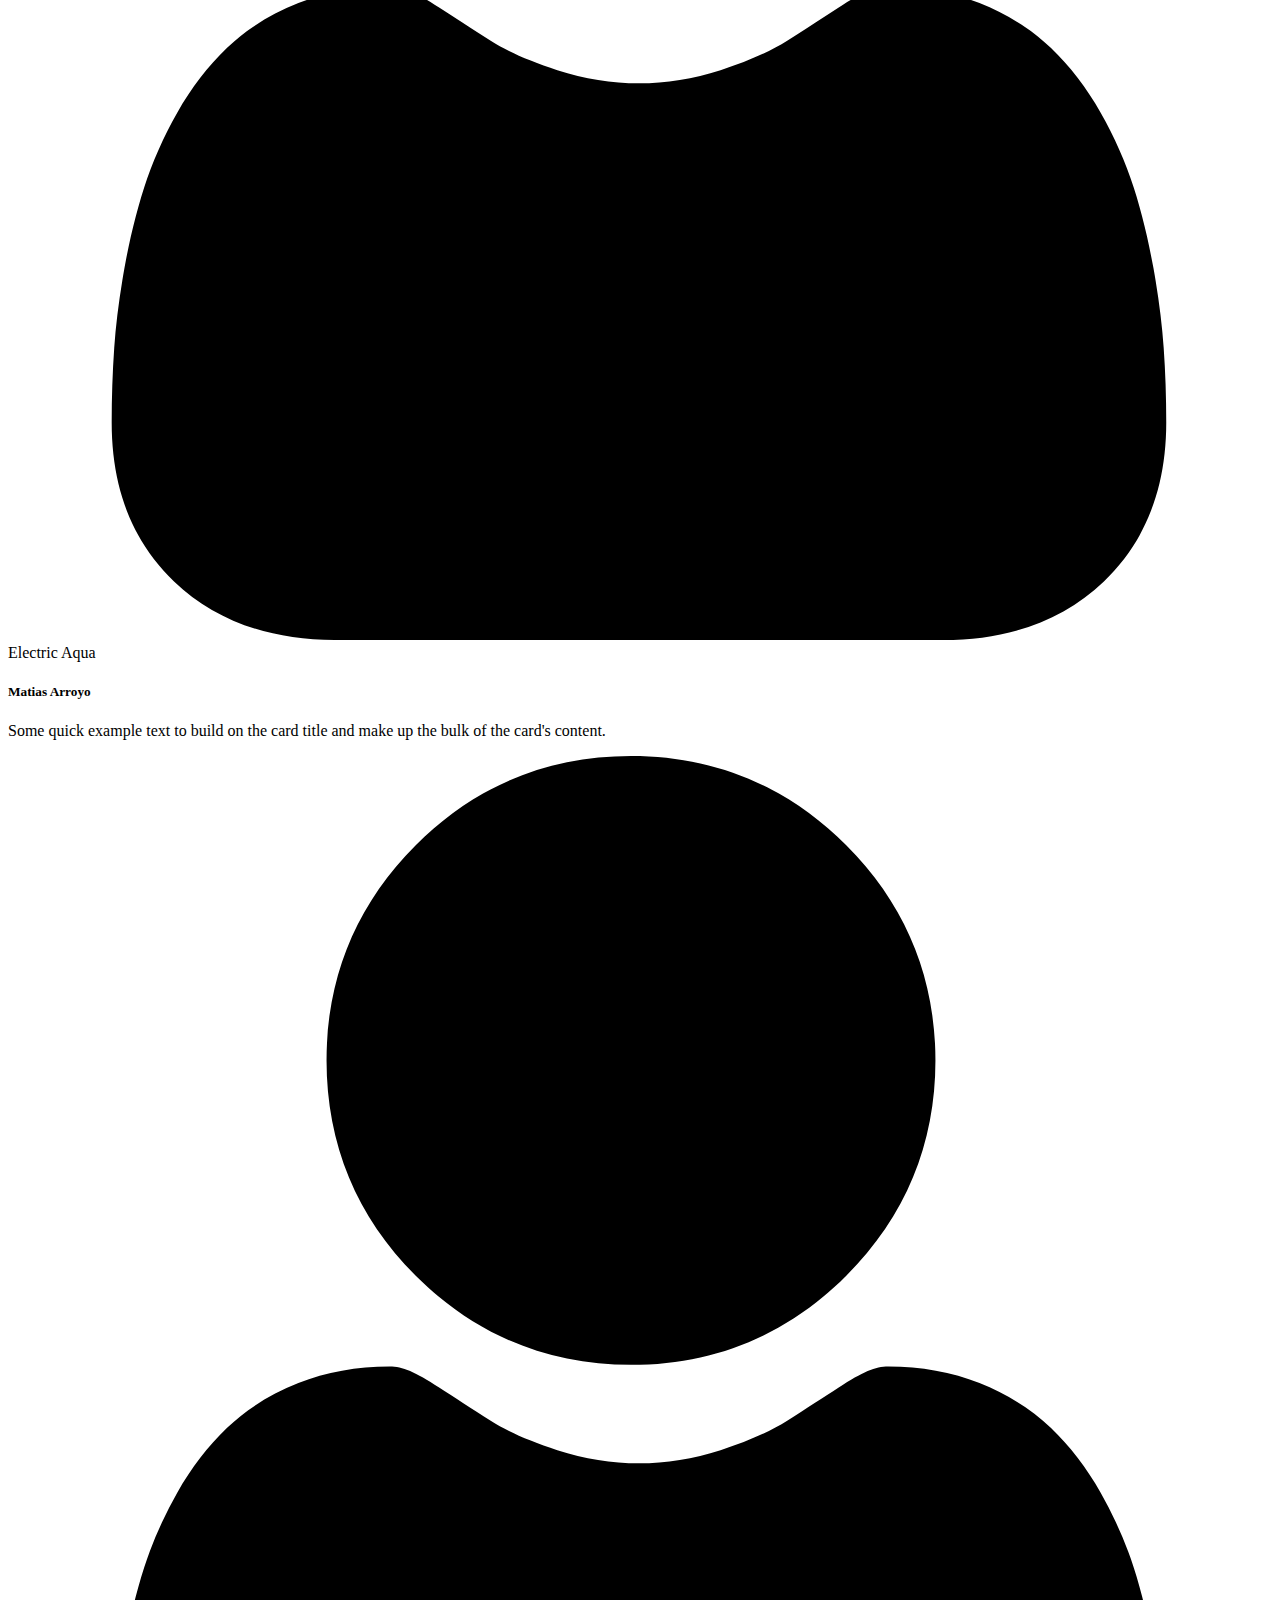
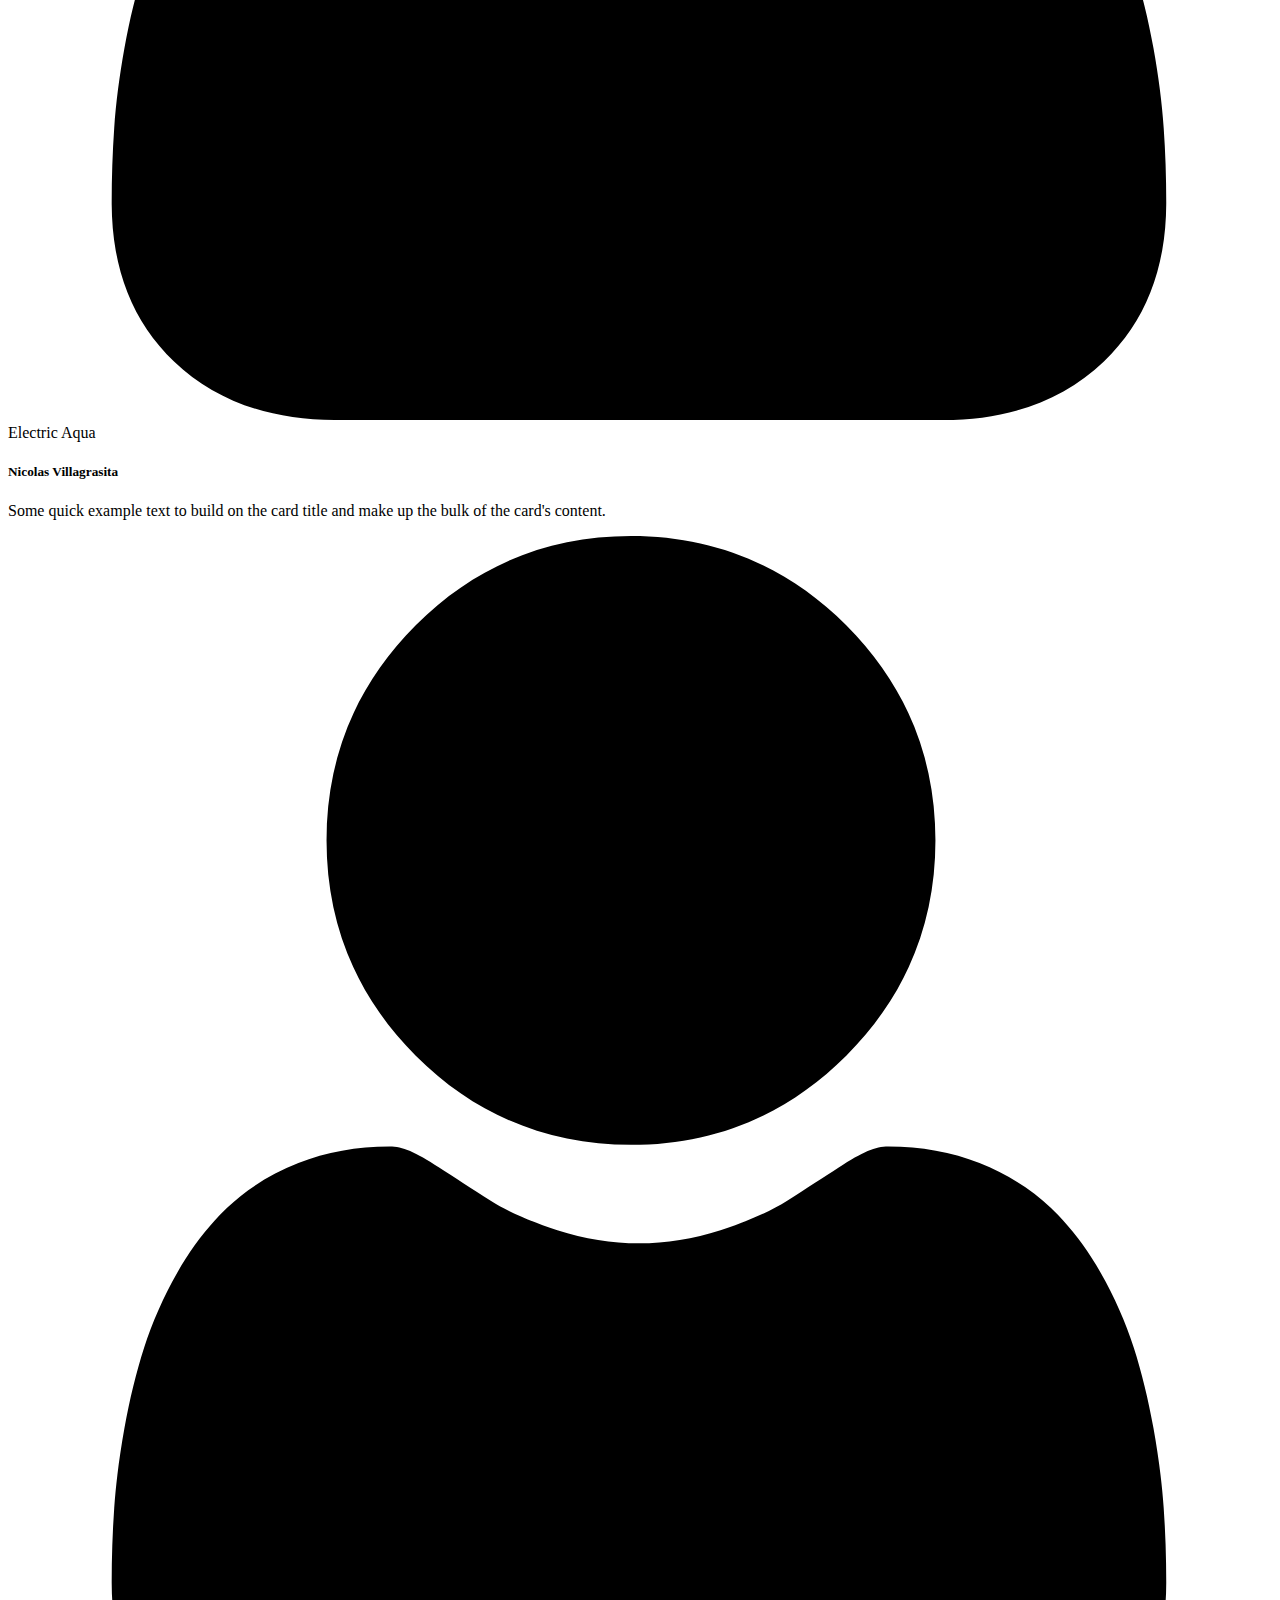
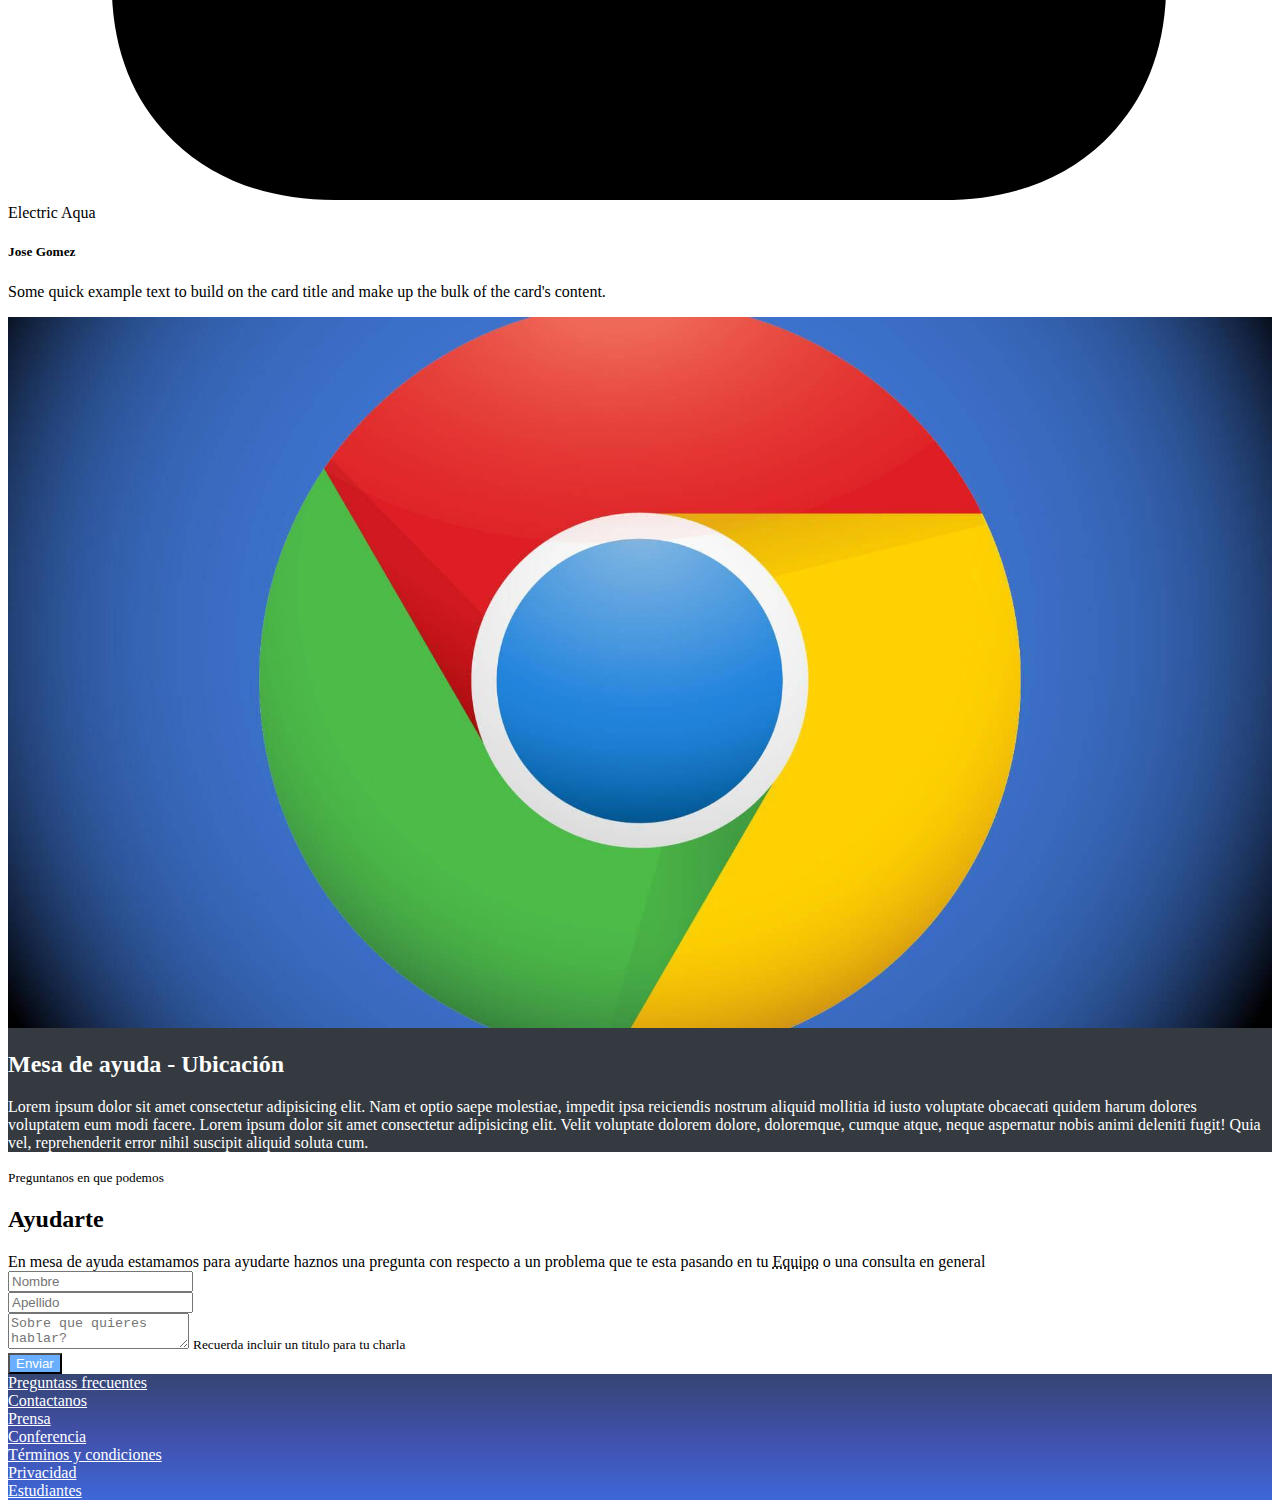
==== commit bb56edcb: "fet: add user_icon" ====
--- a/index.html
+++ b/index.html
@@ -89,7 +89,7 @@
           <div class="row">
             <div class="col-12 col-md-6 col-lg-4 mb-4">
               <div class="card">
-                <img class="card-img-top" src="/assets/img/sddefault.jpg" alt="Card image cap">
+                <img class="card-img-top" src="/assets/icons/user_icon.svg" alt="Card image cap">
                 <div class="card-body">
                   <div class="badges">
                     <span class="badge badge-warning">Electric</span>
@@ -102,7 +102,7 @@
             </div>
             <div class="col-12 col-md-6 col-lg-4 mb-4">
               <div class="card">
-                <img class="card-img-top" src="/assets/img/sddefault.jpg" alt="Card image cap">
+                <img class="card-img-top" src="/assets/icons/user_icon.svg" alt="Card image cap">
                 <div class="card-body">
                   <div class="badges">
                     <span class="badge badge-warning">Electric</span>
@@ -115,7 +115,7 @@
             </div>
             <div class="col-12 col-md-6 col-lg-4 mb-4">
               <div class="card">
-                <img class="card-img-top" src="/assets/img/sddefault.jpg" alt="Card image cap">
+                <img class="card-img-top" src="/assets/icons/user_icon.svg" alt="Card image cap">
                 <div class="card-body">
                   <div class="badges">
                     <span class="badge badge-warning">Electric</span>
@@ -128,7 +128,7 @@
             </div>
             <div class="col-12 col-md-6 col-lg-4 mb-4">
               <div class="card">
-                <img class="card-img-top" src="/assets/img/sddefault.jpg" alt="Card image cap">
+                <img class="card-img-top" src="/assets/icons/user_icon.svg" alt="Card image cap">
                 <div class="card-body">
                   <div class="badges">
                     <span class="badge badge-warning">Electric</span>
@@ -141,7 +141,7 @@
             </div>
             <div class="col-12 col-md-6 col-lg-4 mb-4">
               <div class="card">
-                <img class="card-img-top" src="/assets/img/sddefault.jpg" alt="Card image cap">
+                <img class="card-img-top" src="/assets/icons/user_icon.svg" alt="Card image cap">
                 <div class="card-body">
                   <div class="badges">
                     <span class="badge badge-warning">Electric</span>
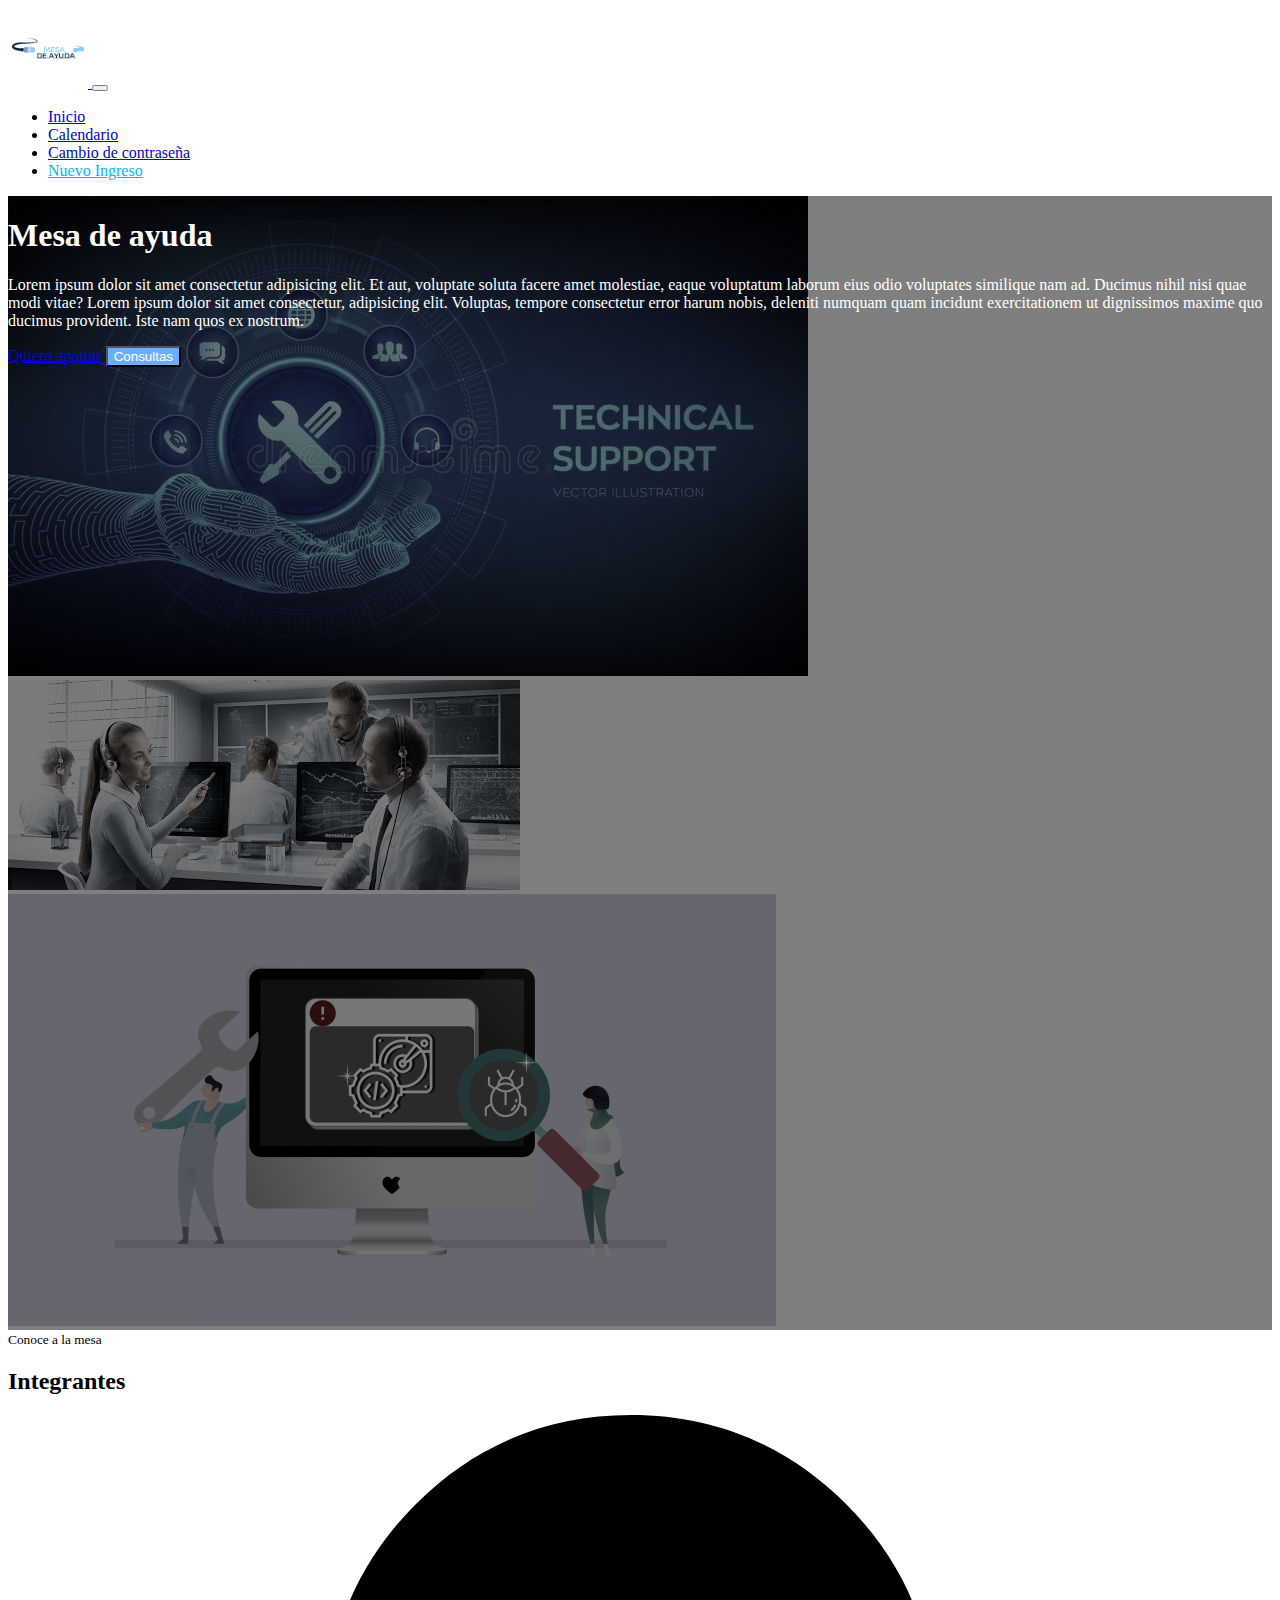
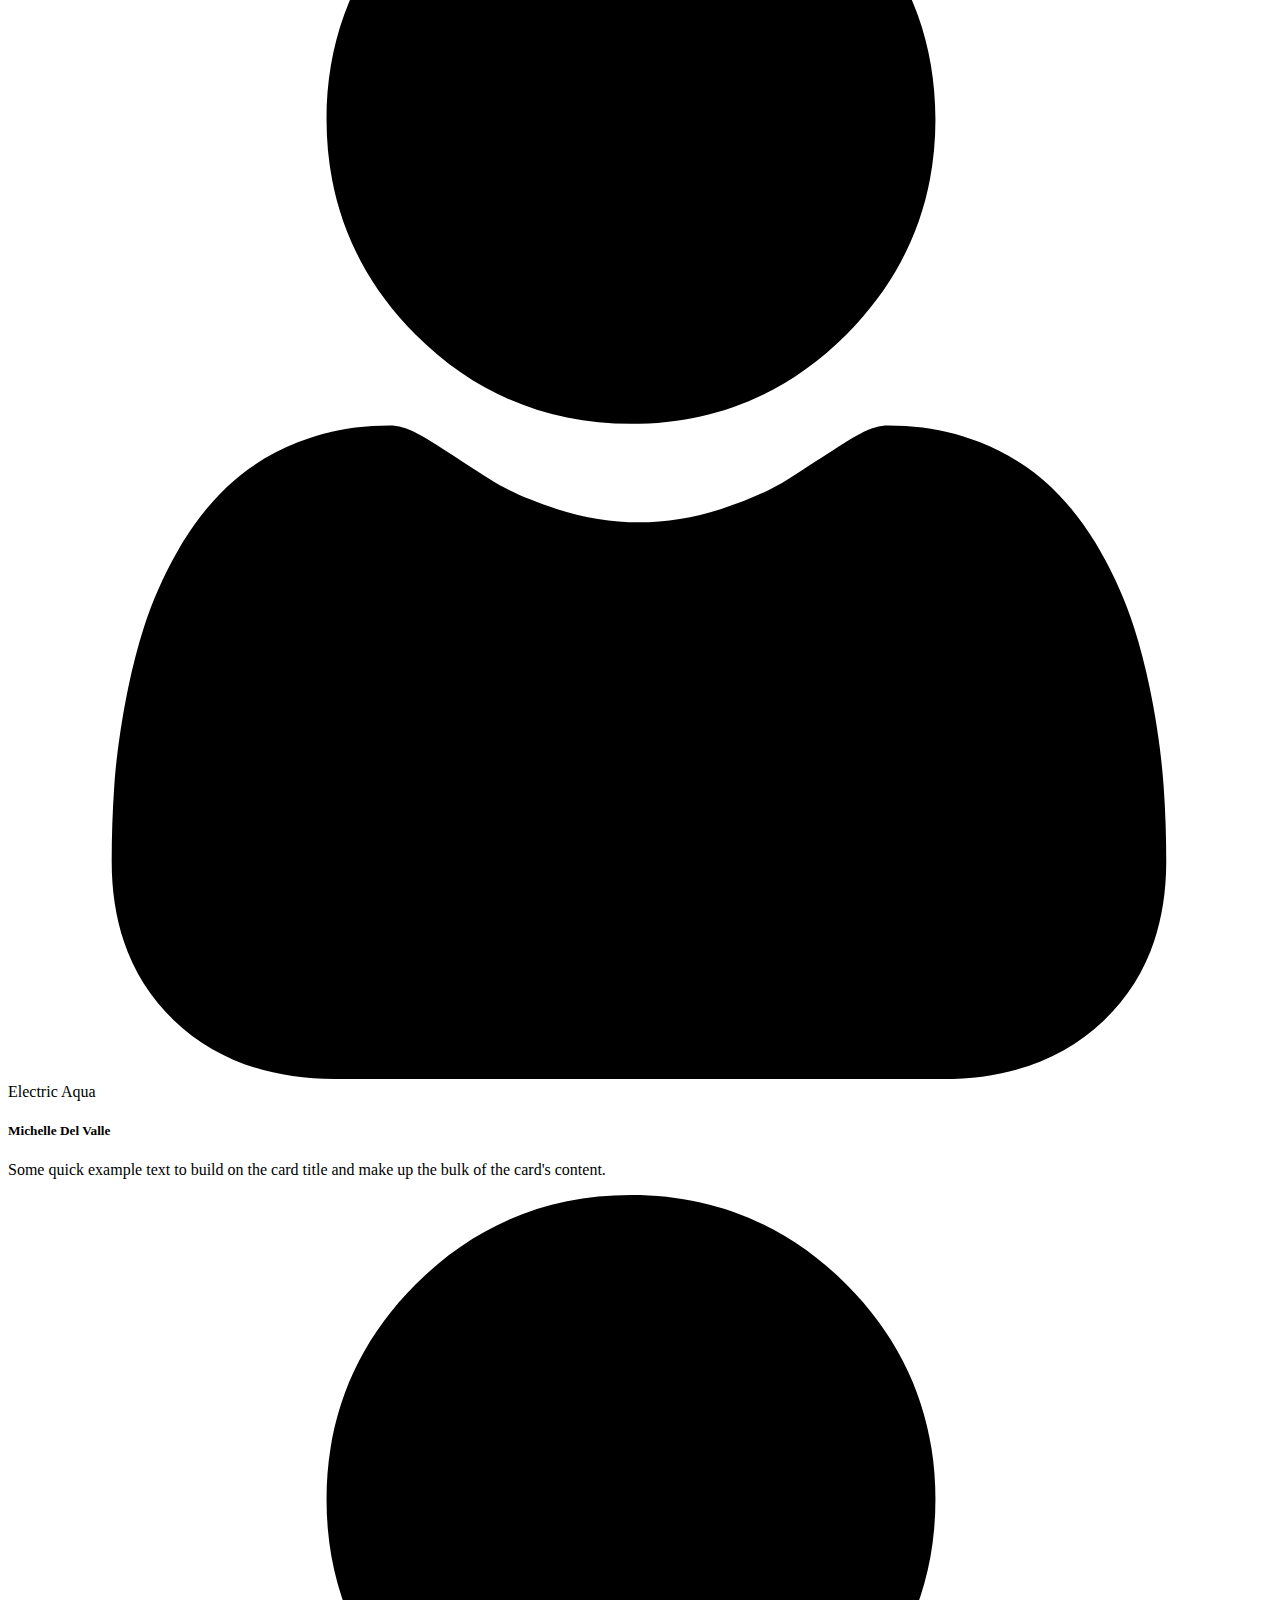
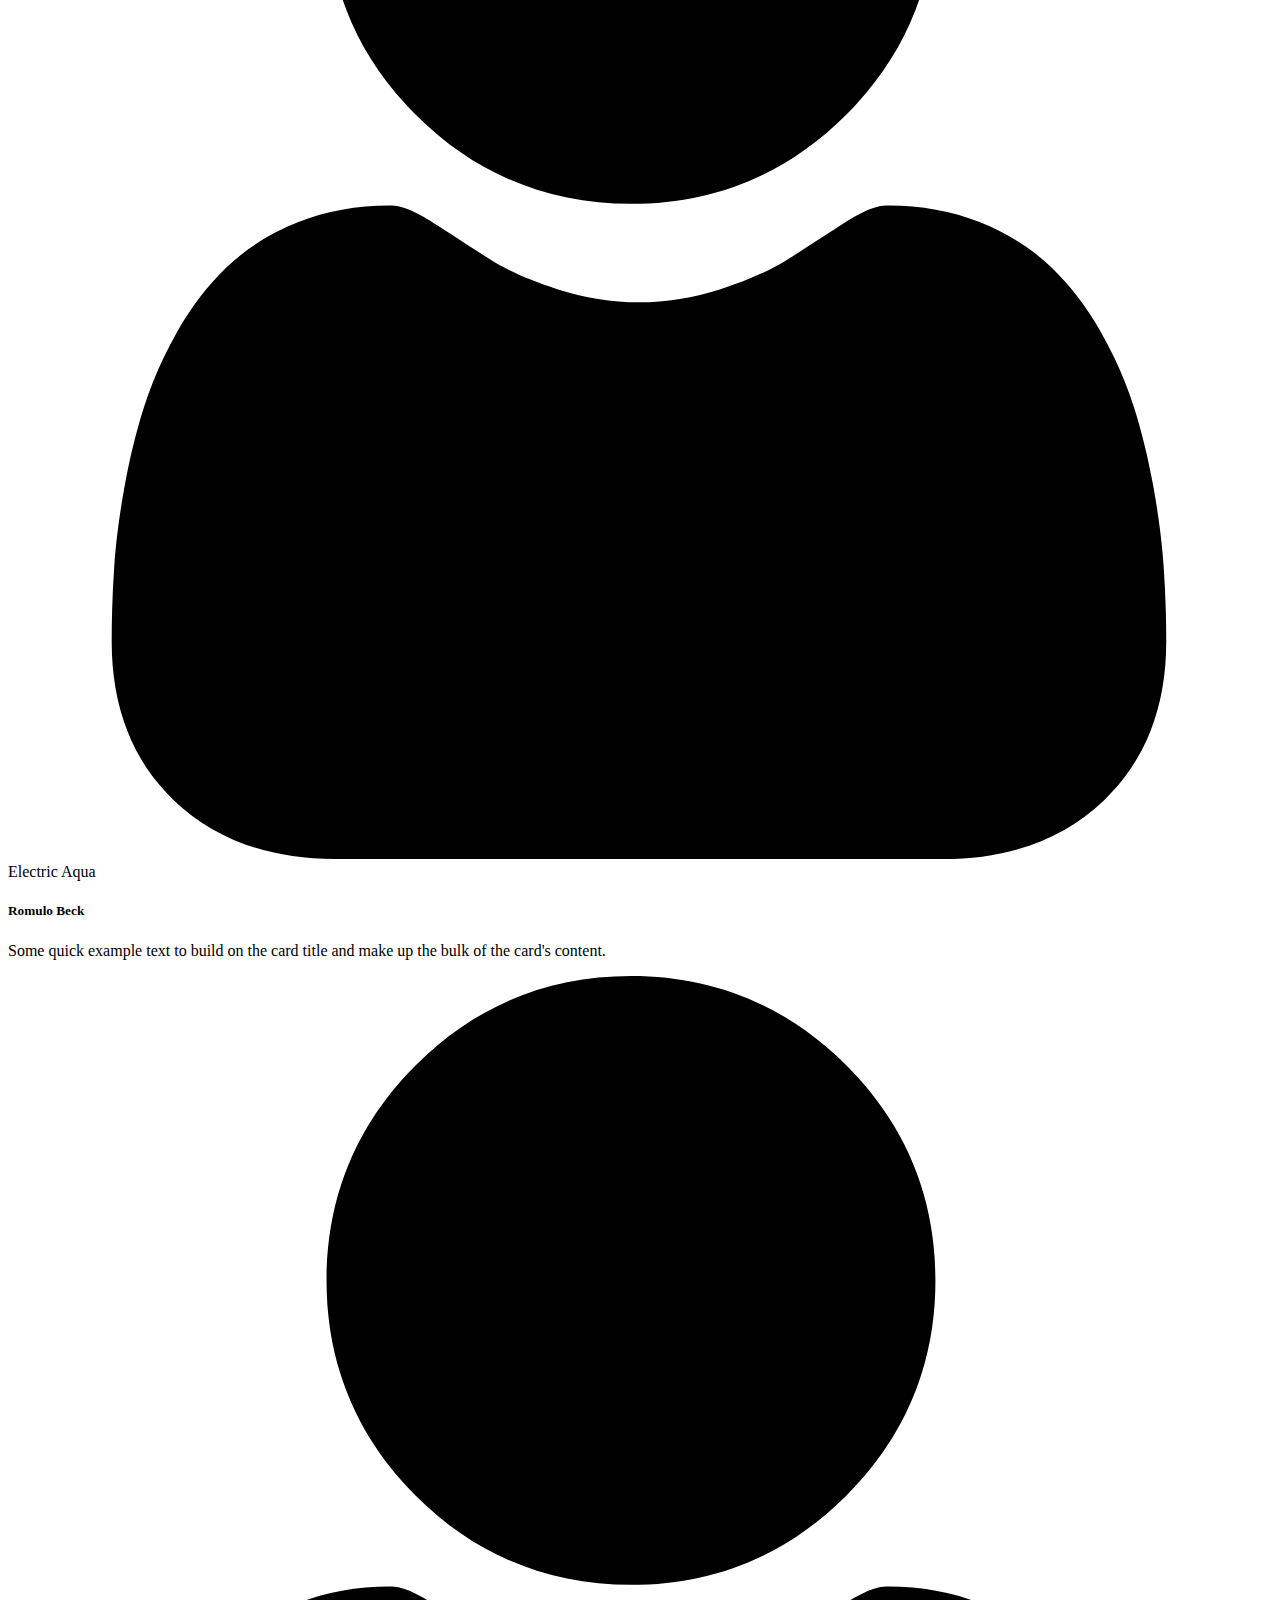
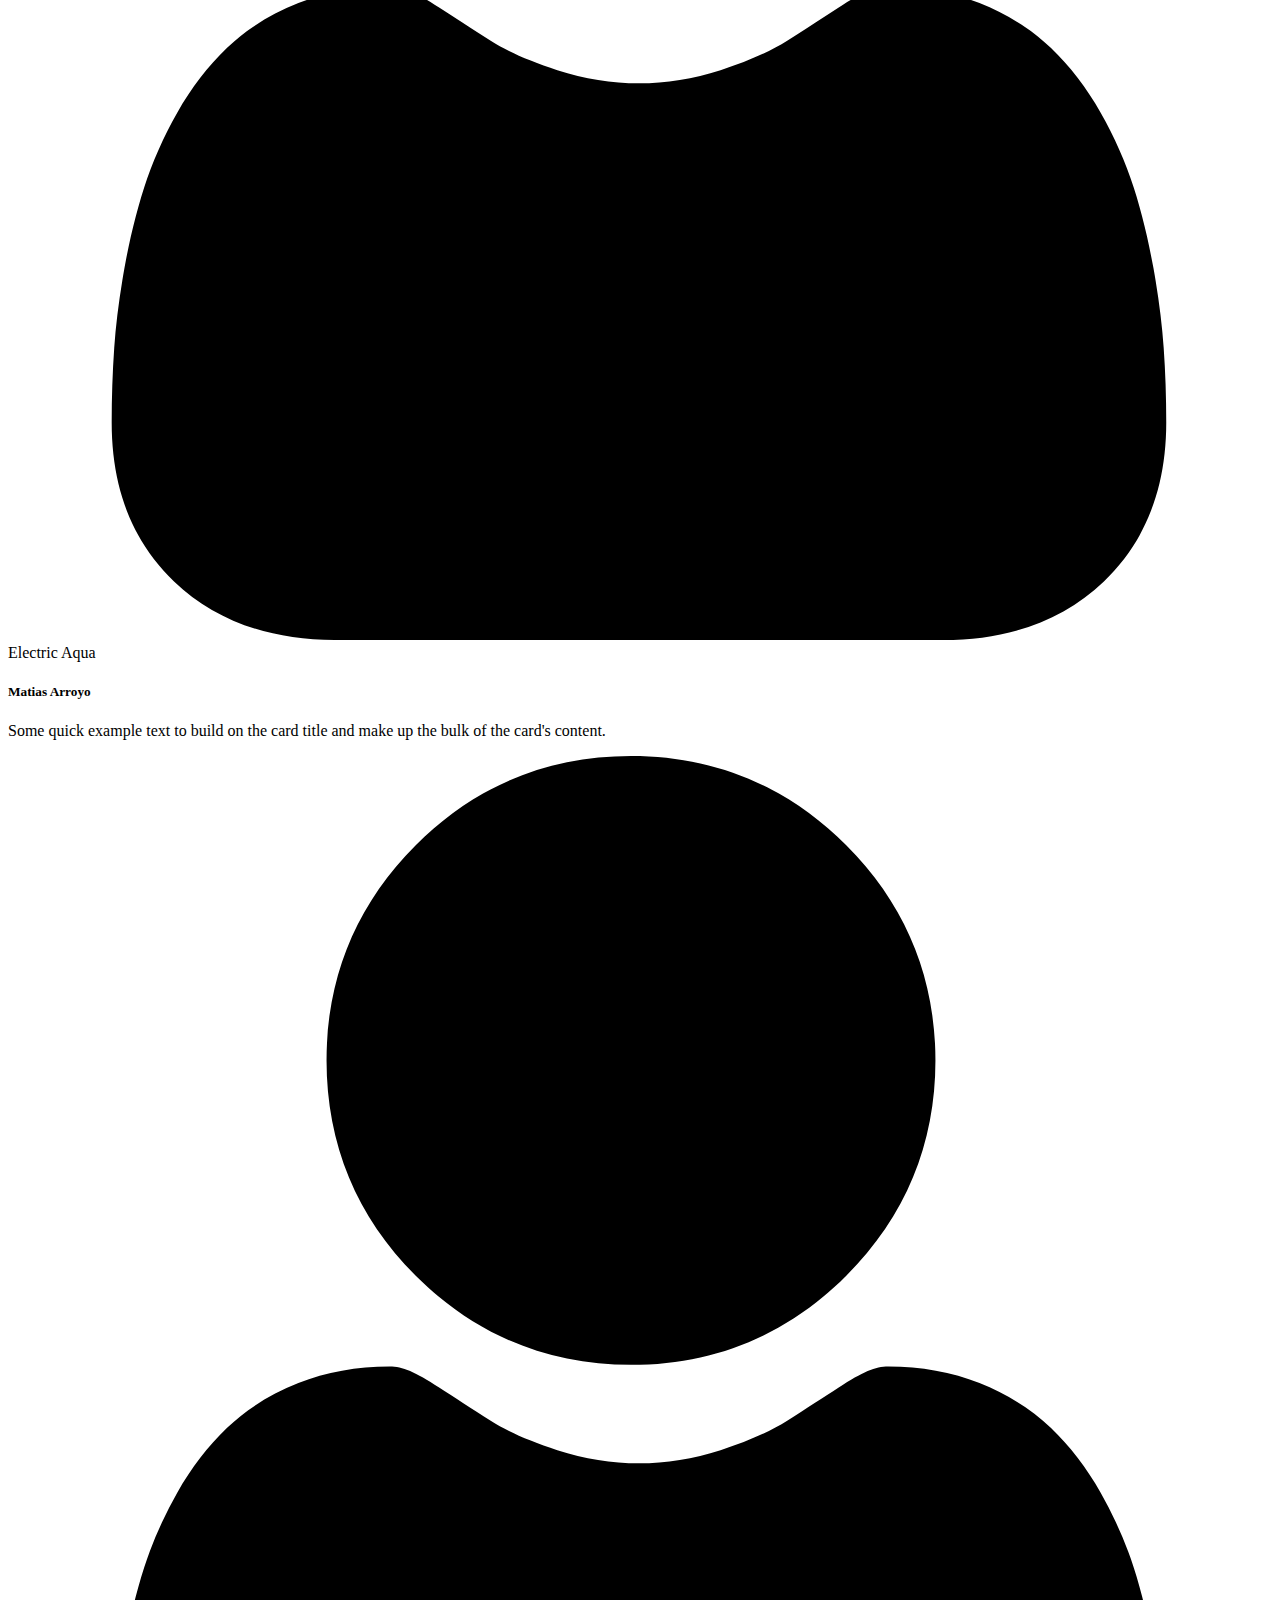
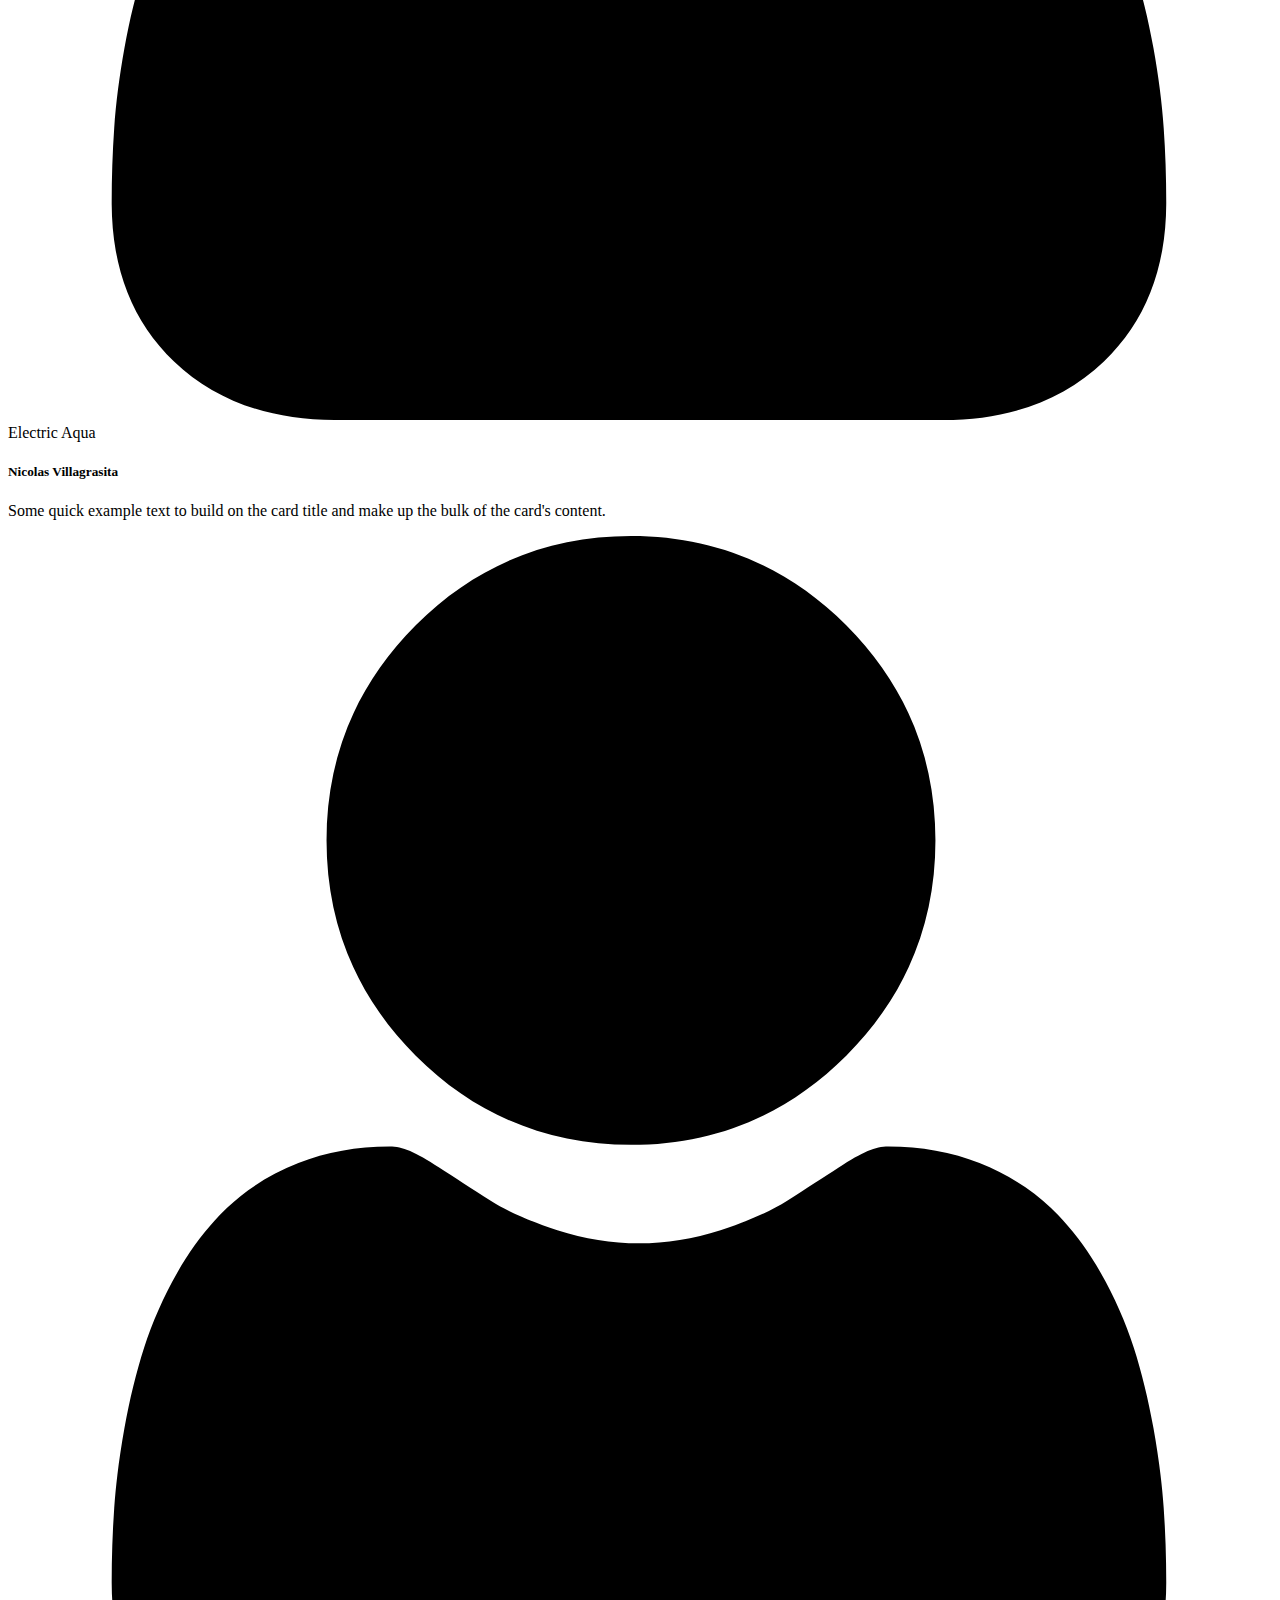
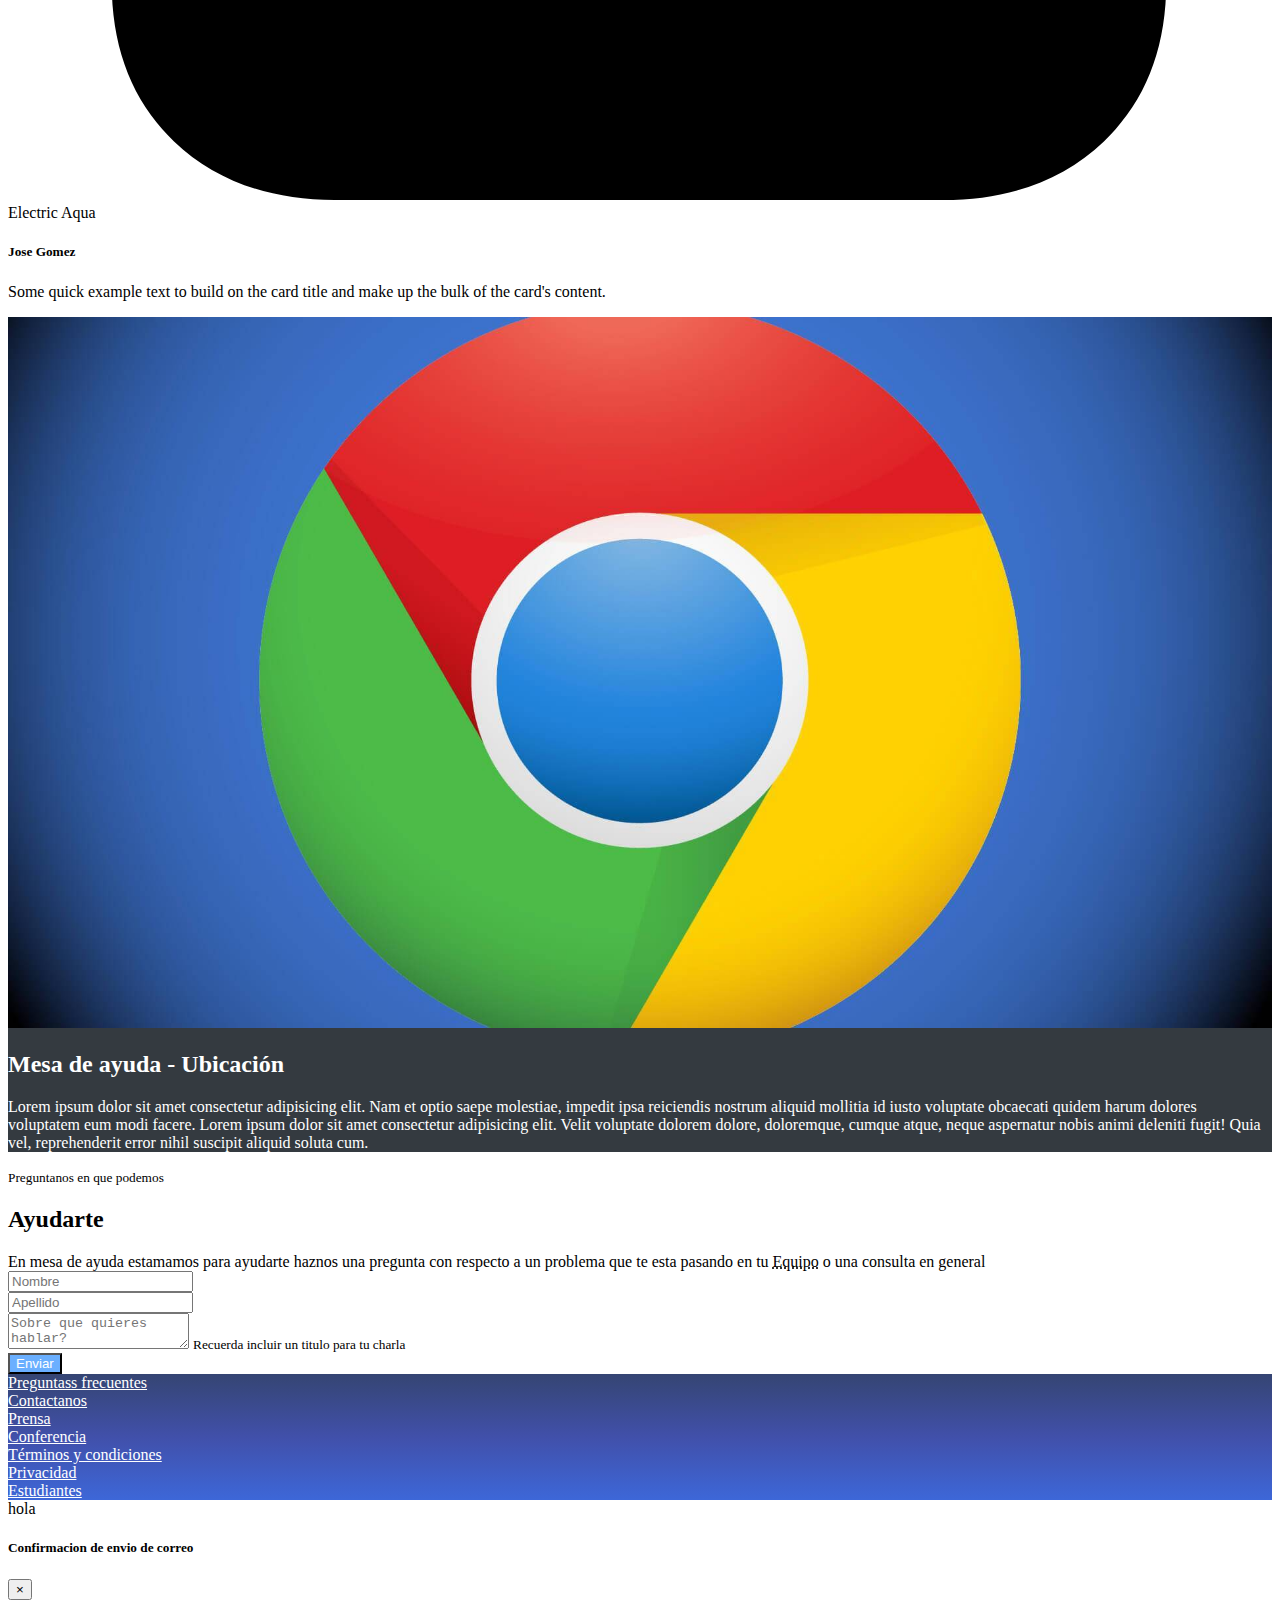
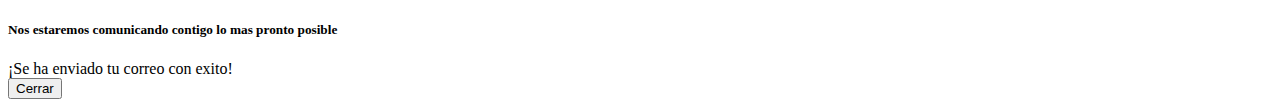
==== commit e3b3cc45: "fet: integration of the new modal in button form" ====
--- a/index.html
+++ b/index.html
@@ -10,10 +10,10 @@
     <link rel="stylesheet" href="index.css">
     <title>Mesa de ayuda</title>
 </head>
-    <body>
+    <body data-spy="scroll" data-target="#navbar" data-offset="106">
       <!-- Header -->
       <header>
-        <nav id="header" class="navbar navbar-expand-lg navbar-dark bg-dark">
+        <nav id="header" class="navbar navbar-expand-lg navbar-dark bg-dark fixed-top">
           <div class="container">  
             <a class="navbar-brand" href="#">
                 <img src="/assets/img/Logo_Mesadeayuda.png" alt="Logo Mesadeayuda">
@@ -21,7 +21,7 @@
               <button class="navbar-toggler" type="button" data-toggle="collapse" data-target="#navbarSupportedContent" aria-controls="navbarSupportedContent" aria-expanded="false" aria-label="Toggle navigation">
                 <span class="navbar-toggler-icon"></span>
               </button>
-              <div class="collapse navbar-collapse" id="navbarSupportedContent">
+              <div class="collapse navbar-collapse" id="navbar">
                 <ul class="navbar-nav ml-auto">
                   <li class="nav-item active">
                     <a class="nav-link" href="#">Inicio</a>
@@ -214,7 +214,7 @@
                 </div>
                 <div class="form-row">
                   <div class="col">
-                    <button type="button" class="btn btn-mda btn-block">Enviar</button>
+                    <button type="button" class="btn btn-mda btn-block" data-toggle="modal" data-target="#modalConfirmation">Enviar</button>
                   </div>
                 </div>
               </form>
@@ -253,6 +253,33 @@
             </div>
       </footer>
       <!-- /Footer -->
+
+      <div class="container-fluid text-uppercase">hola</div>
+
+      <!-- Modal -->
+<div class="modal fade" id="modalConfirmation" tabindex="-1" role="dialog" aria-labelledby="exampleModalCenterTitle" aria-hidden="true">
+  <div class="modal-dialog modal-dialog-centered" role="document">
+    <div class="modal-content">
+      <div class="modal-header">
+        <h5 class="modal-title" id="exampleModalCenterTitle">Confirmacion de envio de correo</h5>
+        <button type="button" class="close" data-dismiss="modal" aria-label="Close">
+          <span aria-hidden="true">&times;</span>
+        </button>
+      </div>
+      <div class="modal-body">
+        <h5>Nos estaremos comunicando contigo lo mas pronto posible</h5>
+        <div class="alert alert-success" role="alert">
+          ¡Se ha enviado tu correo con exito!
+        </div>
+      </div>
+      <div class="modal-footer">
+        <button type="button" class="btn btn-secondary" data-dismiss="modal">Cerrar</button>
+        <!-- <button type="button" class="btn btn-mda">Enviar</button> -->
+      </div>
+    </div>
+  </div>
+</div>
+<!-- /Modal -->
 
     <!-- Optional JavaScript -->
     <!-- jQuery first, then Popper.js, then Bootstrap JS -->
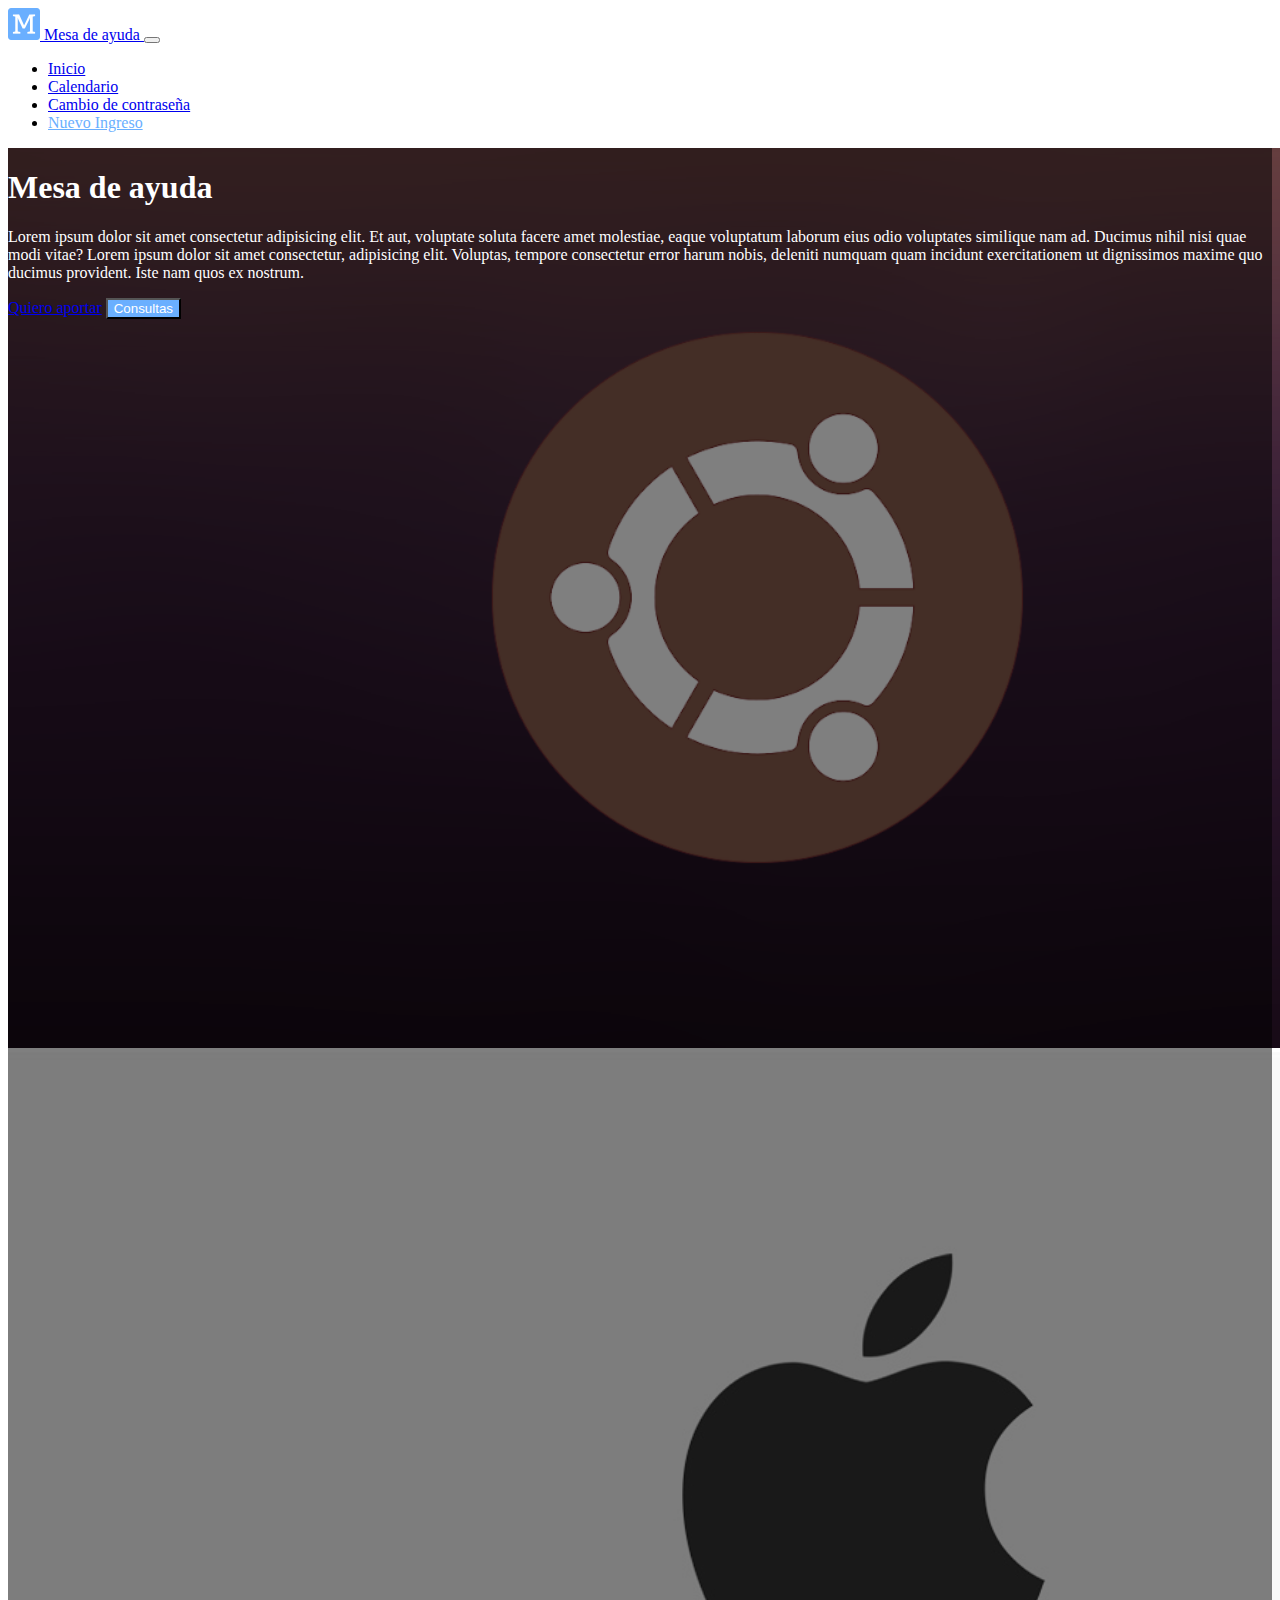
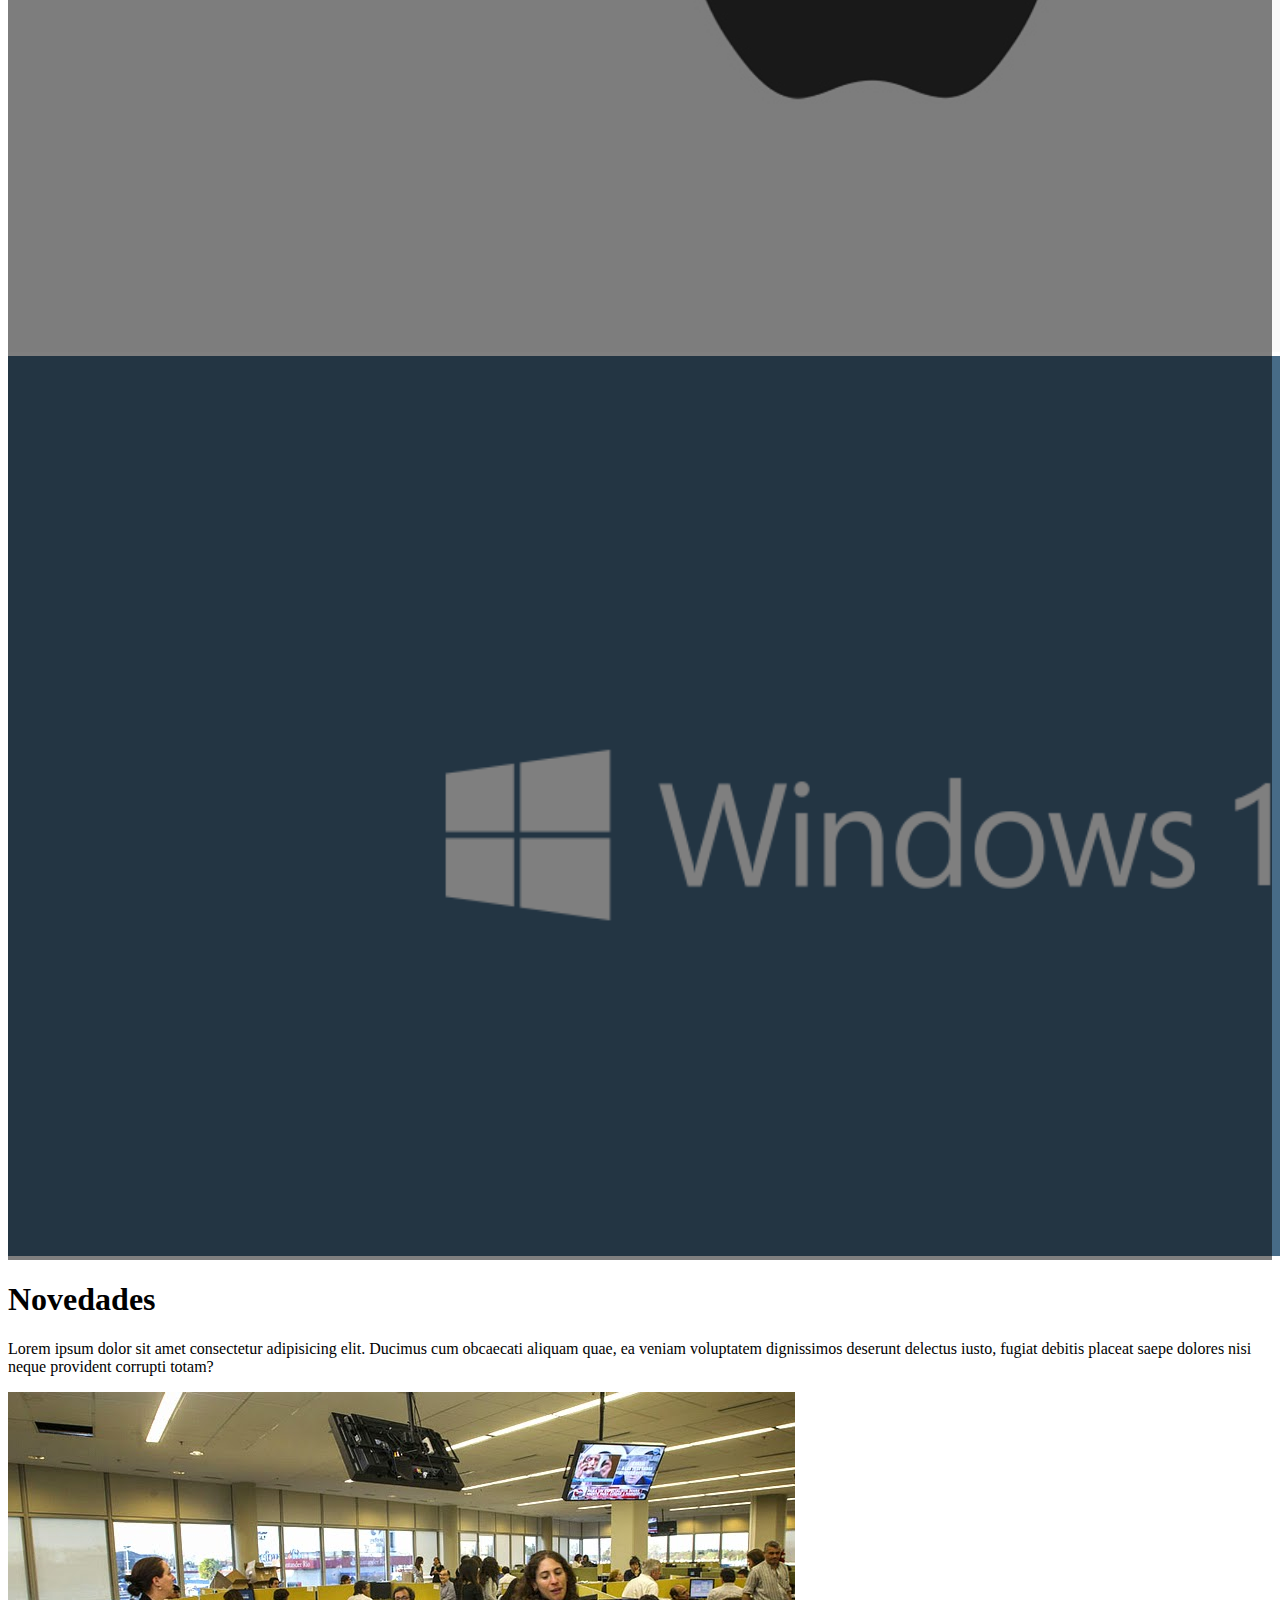
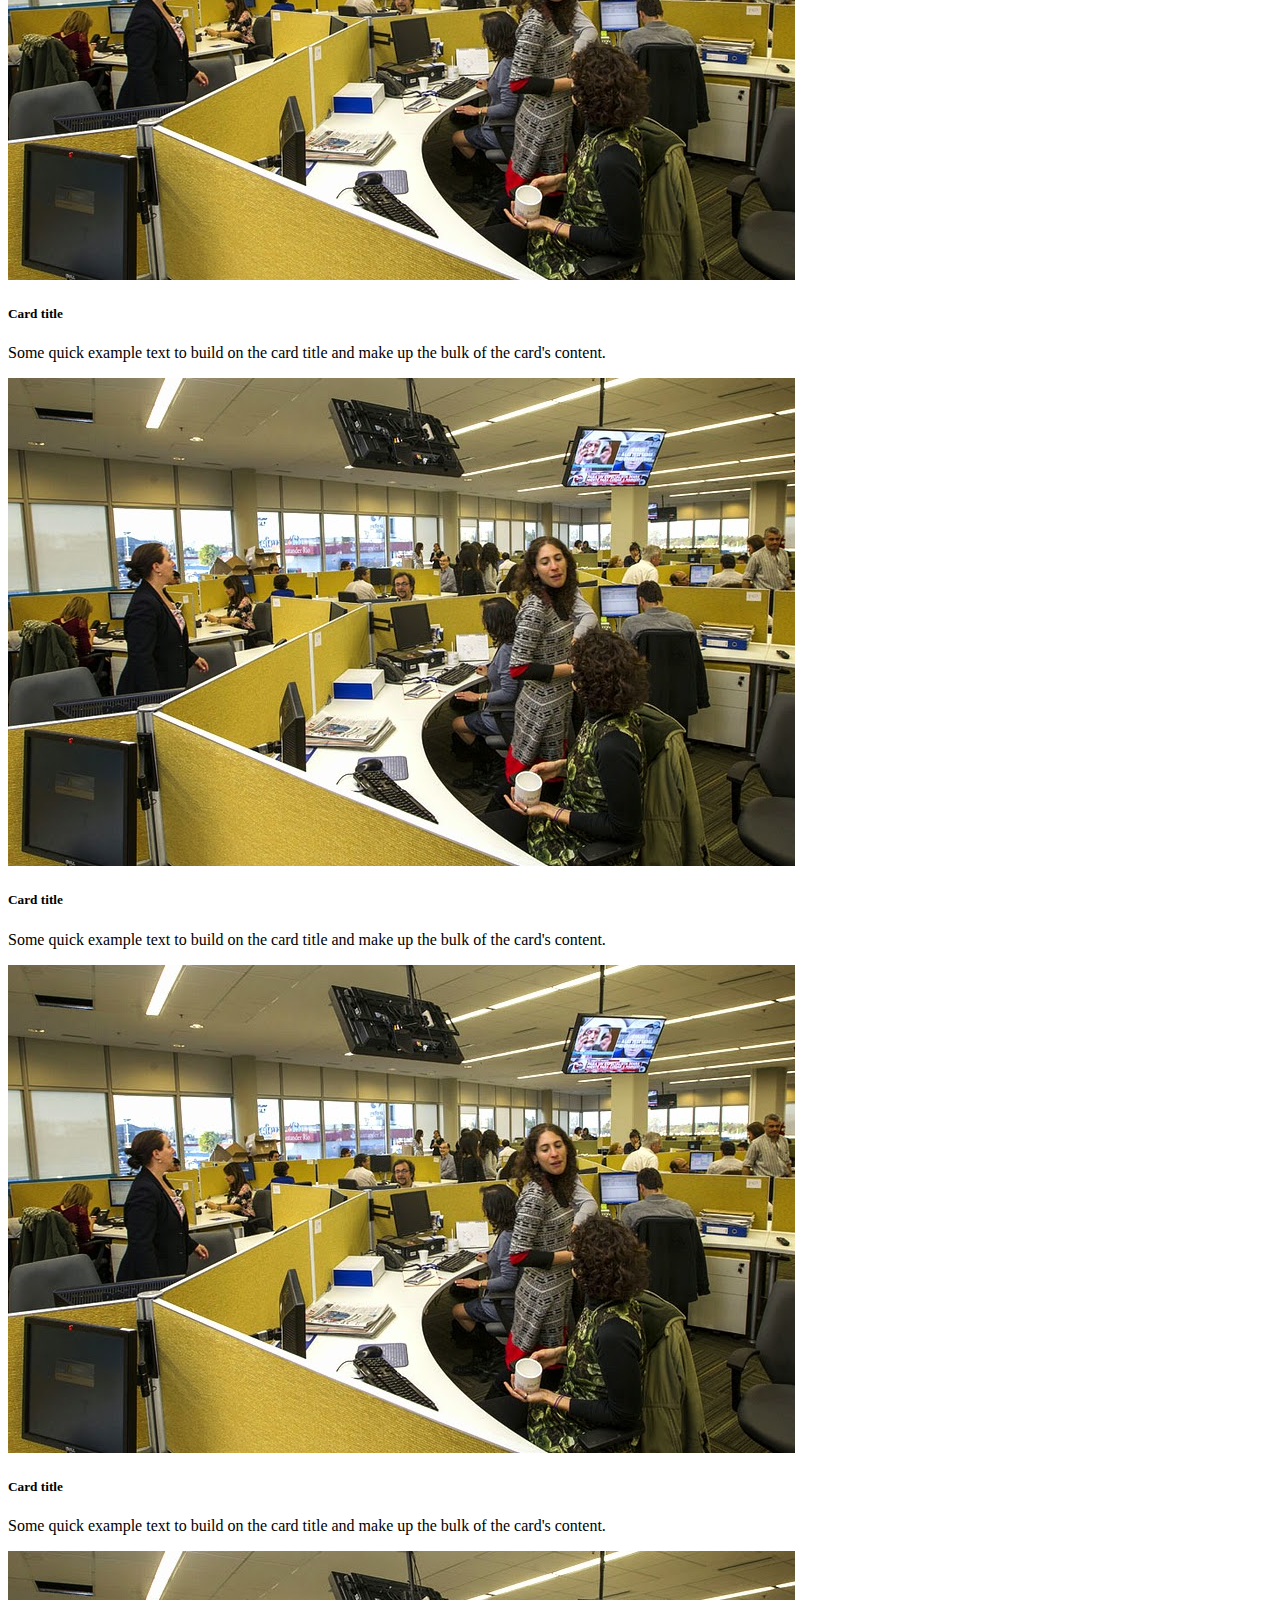
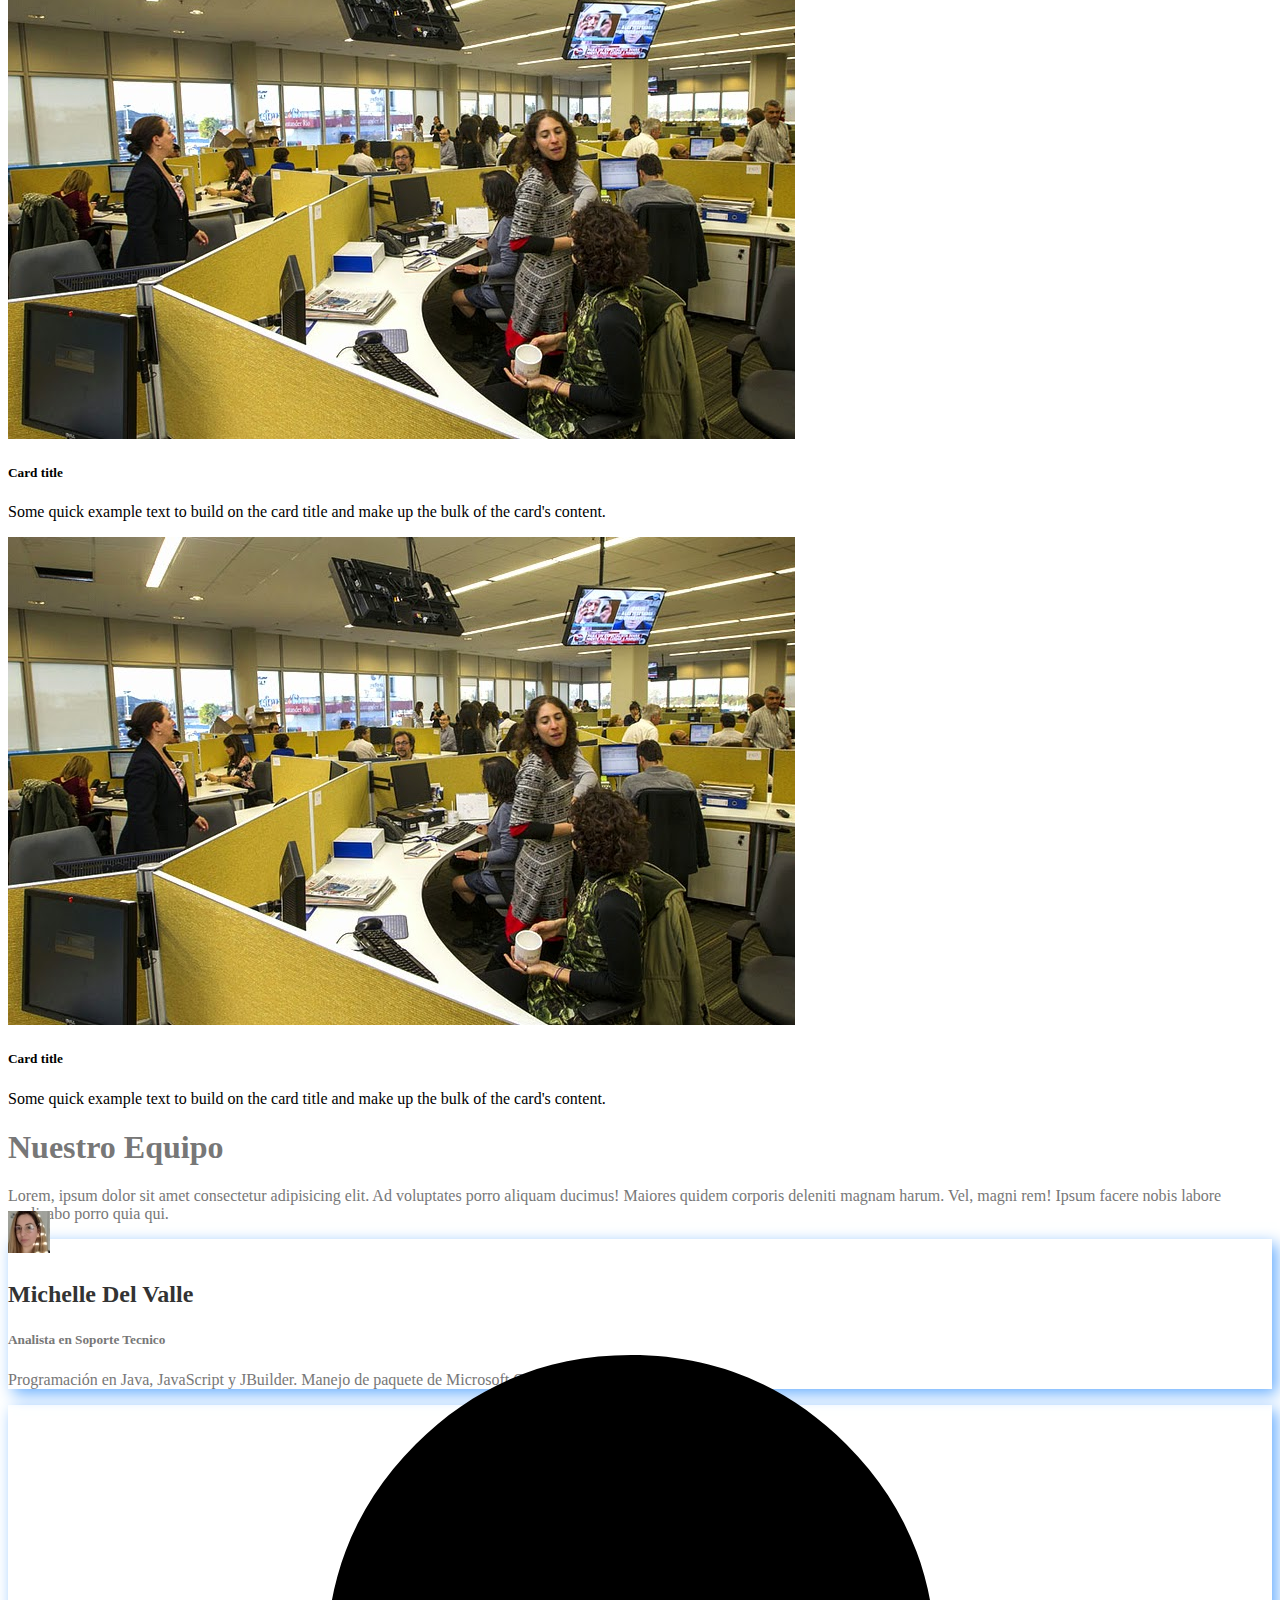
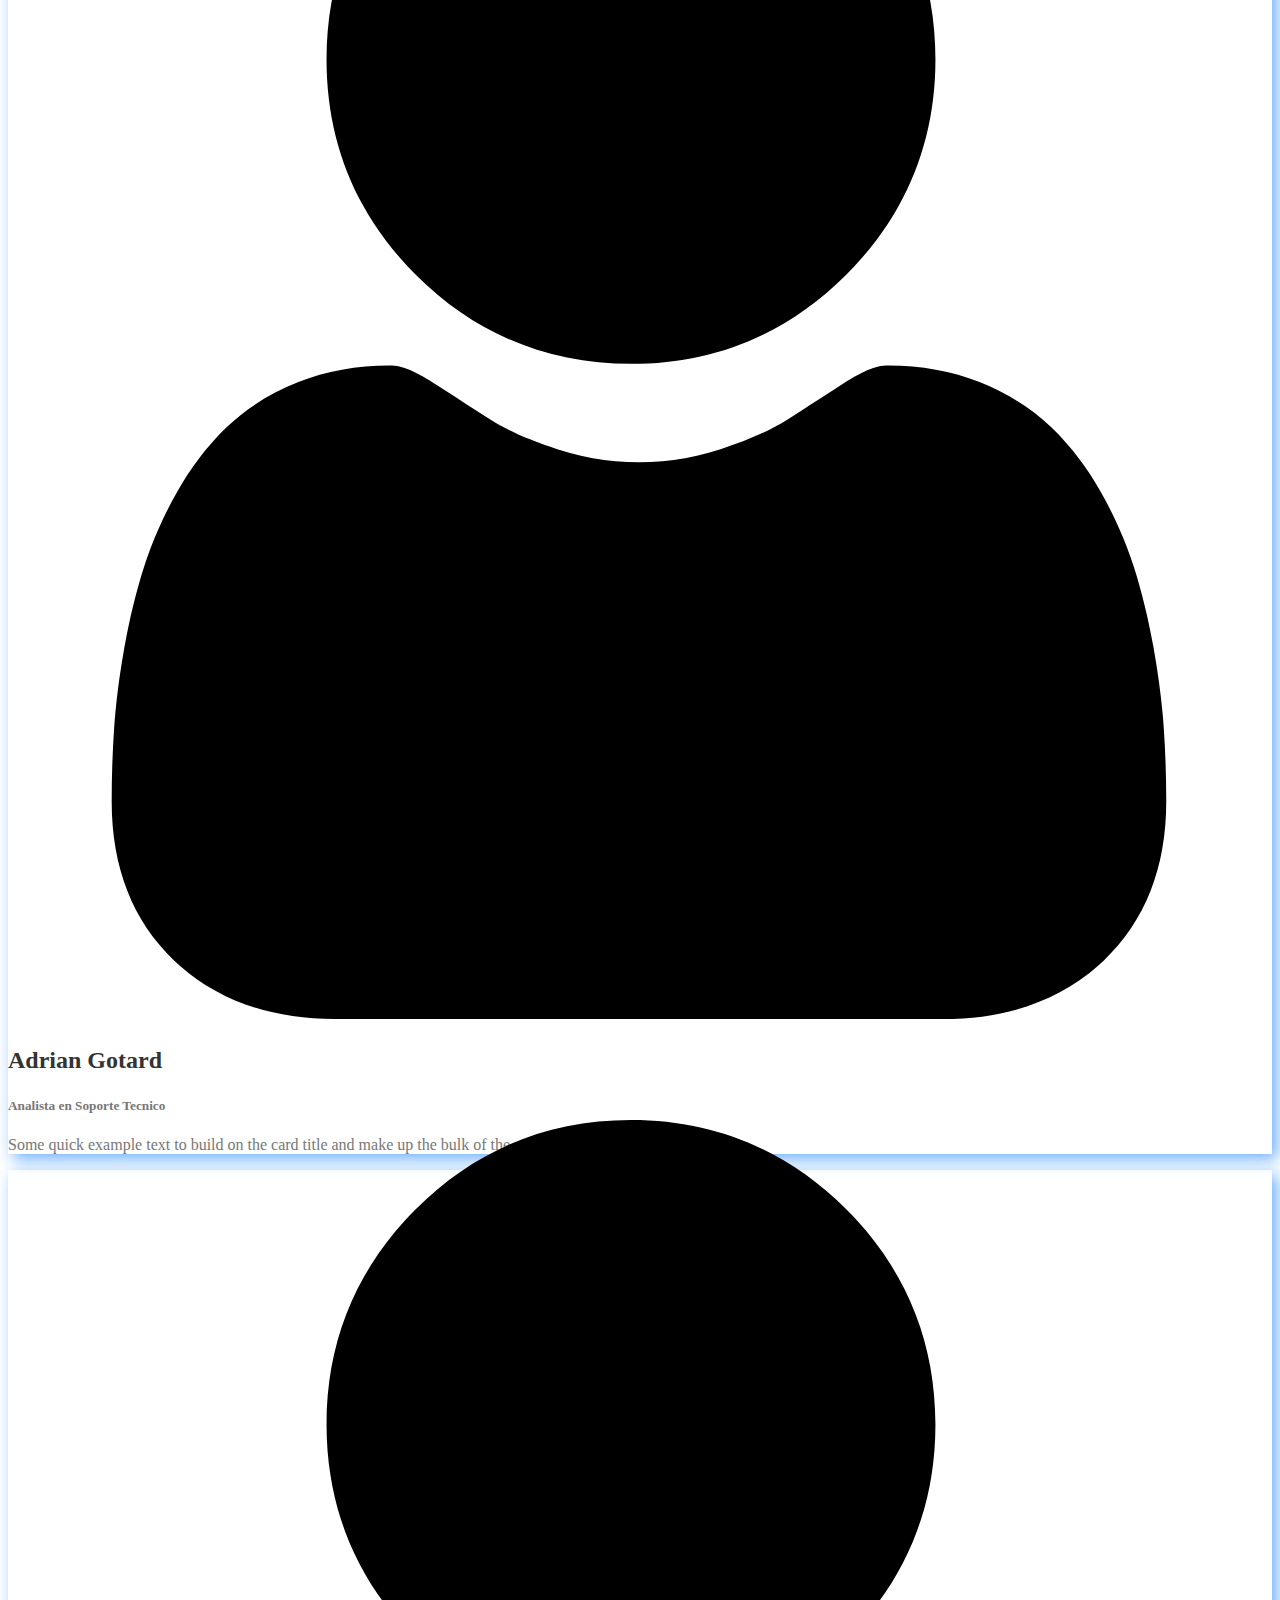
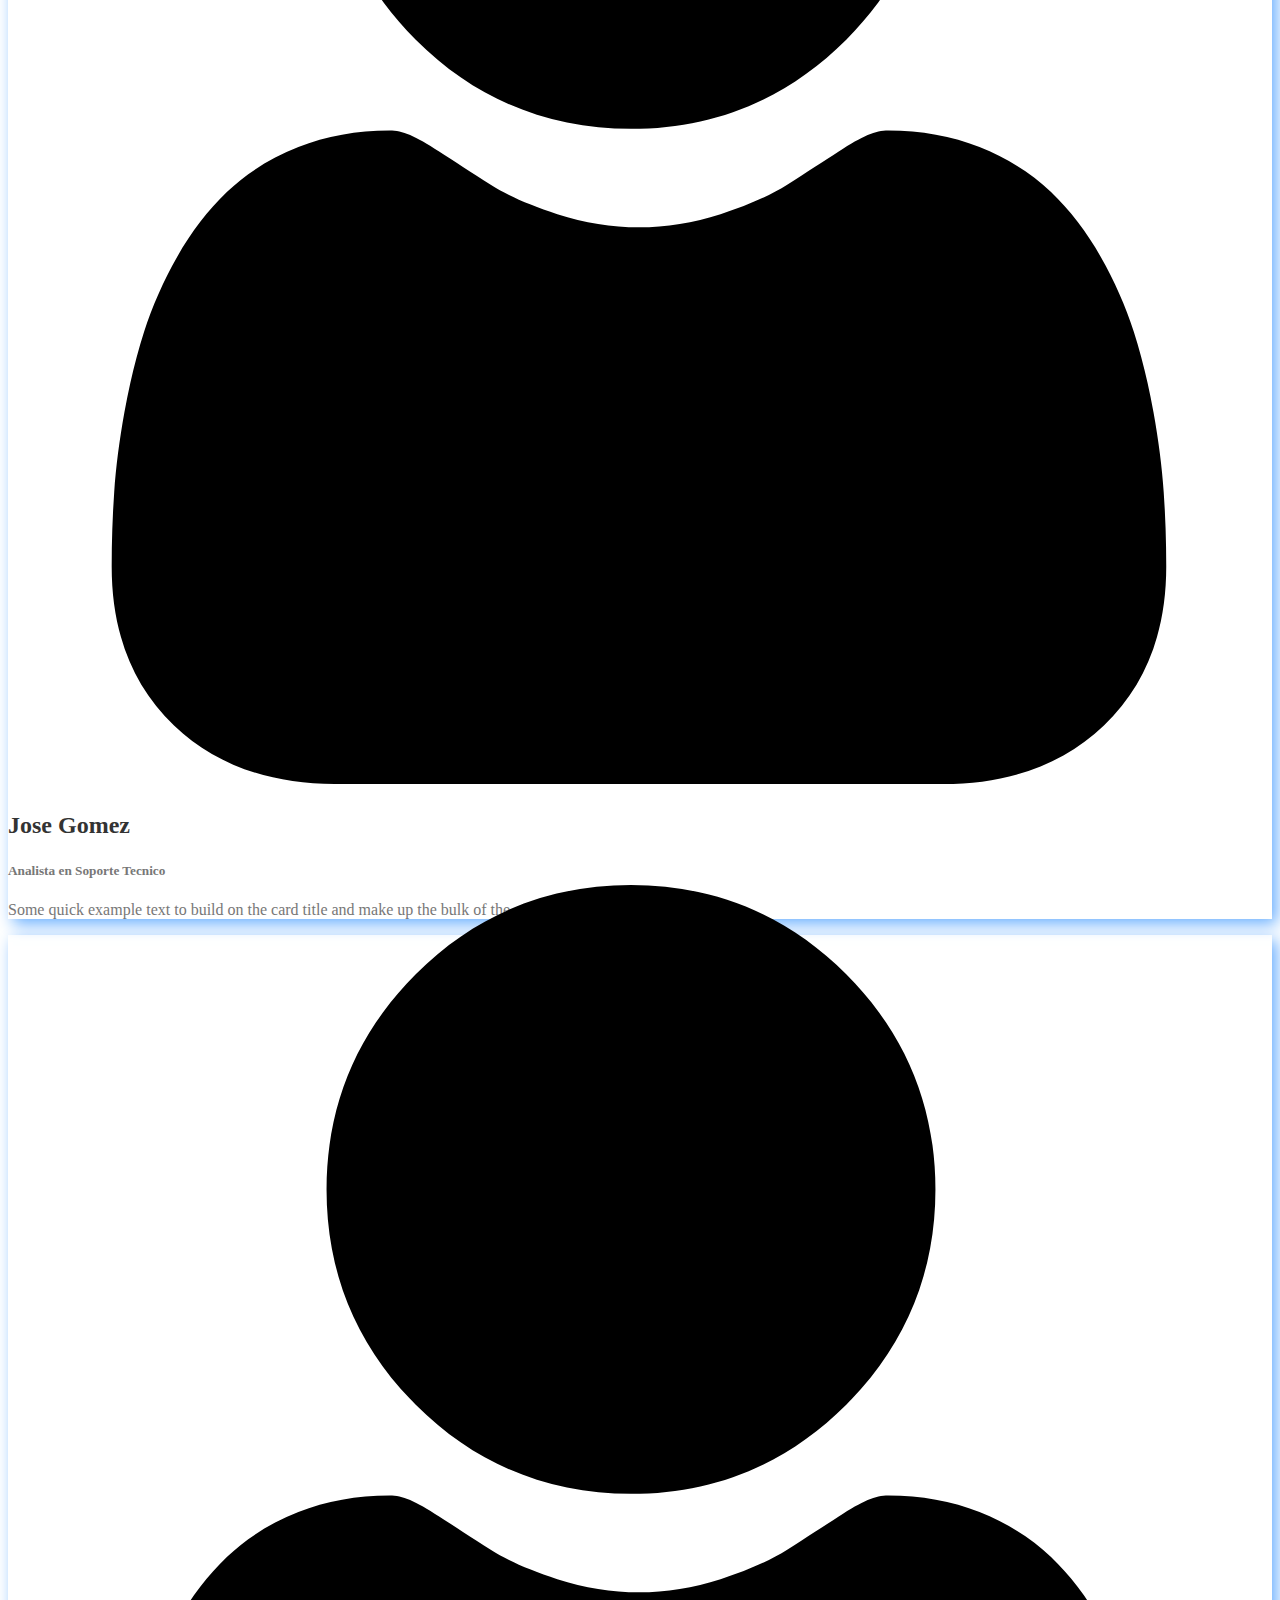
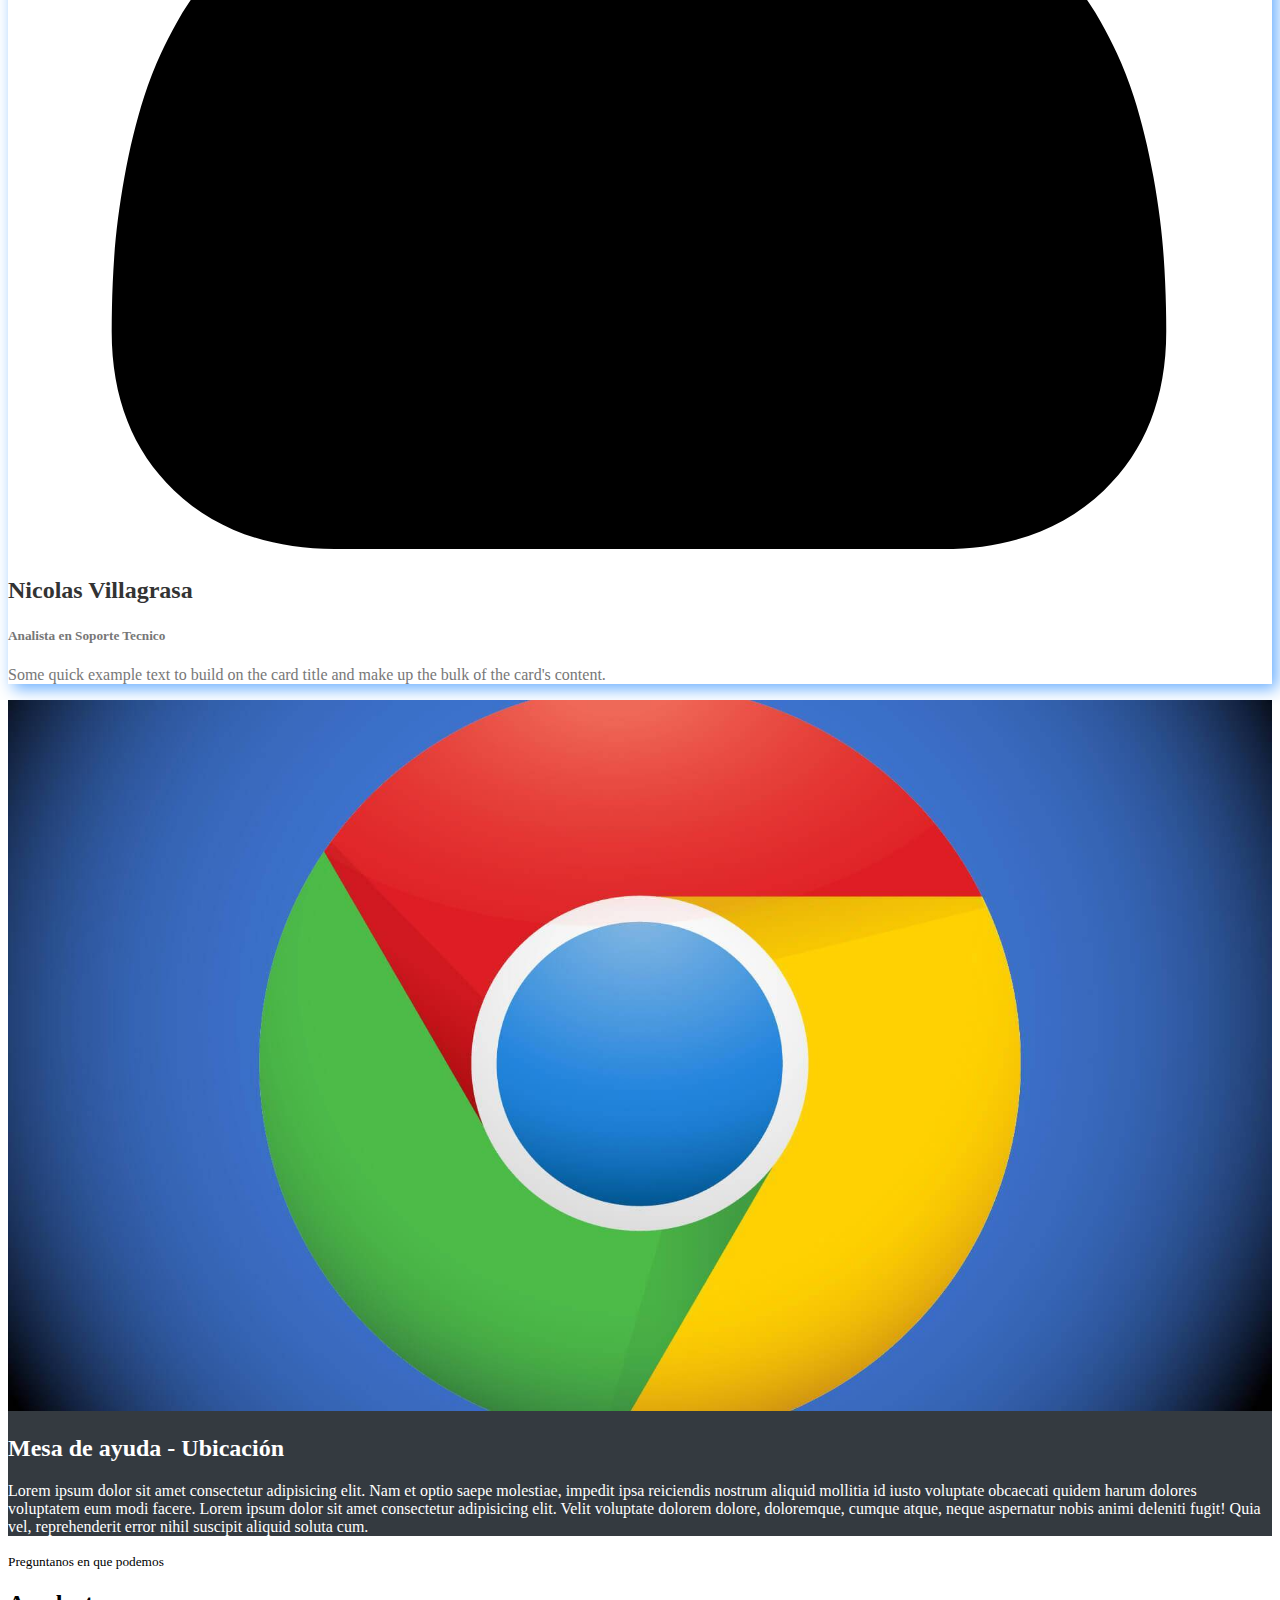
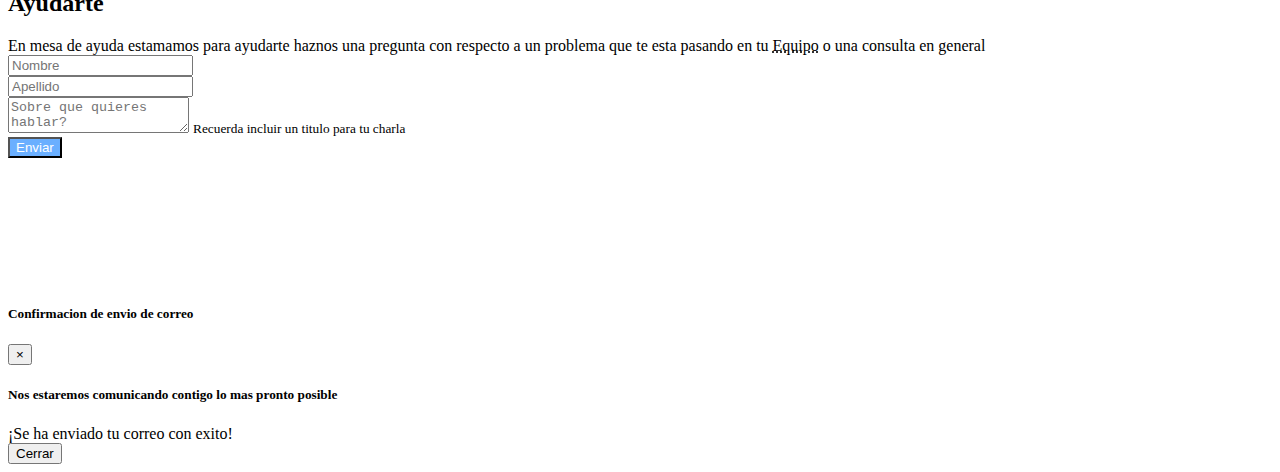
==== commit 87d2dc5f: "so much changes, idk what happen here" ====
--- a/index.html
+++ b/index.html
@@ -16,7 +16,7 @@
         <nav id="header" class="navbar navbar-expand-lg navbar-dark bg-dark fixed-top">
           <div class="container">  
             <a class="navbar-brand" href="#">
-                <img src="/assets/img/Logo_Mesadeayuda.png" alt="Logo Mesadeayuda">
+                <img src="/assets/icons/favicon-32x32.png" class="d-inline-block align-top" alt="Logo Mesadeayuda"> Mesa de ayuda
             </a>
               <button class="navbar-toggler" type="button" data-toggle="collapse" data-target="#navbarSupportedContent" aria-controls="navbarSupportedContent" aria-expanded="false" aria-label="Toggle navigation">
                 <span class="navbar-toggler-icon"></span>
@@ -46,13 +46,13 @@
         <div id="carousel" class="carousel slide carousel-fade" data-ride="carousel" data-pause="false" >
           <div class="carousel-inner">
             <div class="carousel-item active">
-              <img src="/assets/img/Background_1.jpg" class="d-block w-100" alt="">
+              <img src="/assets/img/ubuntu_background.png" class="d-block w-100" alt="...">
             </div>
             <div class="carousel-item">
-              <img src="/assets/img/Background_3.jpg" class="d-block w-100" alt="...">
+              <img src="/assets/img/apple_background.jpg" class="d-block w-100" alt="...">
             </div>
             <div class="carousel-item">
-              <img src="/assets/img/Background_2.png" class="d-block w-100" alt="...">
+              <img src="/assets/img/windows10_background.png" class="d-block w-100" alt="...">
             </div>
           </div>
           <div class="overlay">
@@ -77,81 +77,222 @@
         </div>
       </main>
       <!-- /Main -->
+
+      <!-- Novedades -->
+      <section id="news" class="my-4 mb-4">
+        <div class="container my-3 py-3 text-center">
+          <div class="row">
+            <div class="col">
+              <h1>Novedades</h1>
+              <p class="m-3">Lorem ipsum dolor sit amet consectetur adipisicing elit. Ducimus cum obcaecati aliquam quae, ea veniam voluptatem dignissimos deserunt delectus iusto, fugiat debitis placeat saepe dolores nisi neque provident corrupti totam?</p>
+            </div>
+          </div>
+          <div class="row">
+            <div class=" col-lg-6">
+              <div class="card">
+                <img src="/assets/img/imagen-interna.jpg" class="d-block w-100" alt="posts">
+                <div class="card-body">
+                    <h5 class="card-title">Card title</h5>
+                    <p class="card-text">Some quick example text to build on the card title and make up the bulk of the card's content.</p>
+                </div>
+              </div>
+            </div>
+            <div class="container col-lg-6">
+              <div class="row">
+                <div class=" col-lg-6">
+                  <div class="card">
+                    <img src="/assets/img/imagen-interna.jpg" class="d-block w-100" alt="posts">
+                    <div class="card-body">
+                      <h5 class="card-title">Card title</h5>
+                      <p class="card-text">Some quick example text to build on the card title and make up the bulk of the card's content.</p>
+                    </div>
+                  </div>
+                </div>
+                <div class=" col-lg-6">
+                  <div class="card">
+                    <img src="/assets/img/imagen-interna.jpg" class="d-block w-100" alt="posts">
+                    <div class="card-body">
+                      <h5 class="card-title">Card title</h5>
+                      <p class="card-text">Some quick example text to build on the card title and make up the bulk of the card's content.</p>
+                    </div>
+                  </div>
+                </div>
+                <div class=" col-lg-6">
+                  <div class="card">
+                    <img src="/assets/img/imagen-interna.jpg" class="d-block w-100" alt="posts">
+                    <div class="card-body">
+                      <h5 class="card-title">Card title</h5>
+                      <p class="card-text">Some quick example text to build on the card title and make up the bulk of the card's content.</p>
+                    </div>
+                  </div>
+                </div>
+                <div class=" col-lg-6">
+                  <div class="card">
+                    <img src="/assets/img/imagen-interna.jpg" class="d-block w-100" alt="posts">
+                    <div class="card-body">
+                      <h5 class="card-title">Card title</h5>
+                      <p class="card-text">Some quick example text to build on the card title and make up the bulk of the card's content.</p>
+                    </div>
+                  </div>
+                </div>
+              </div>
+            </div>
+          </div>
+        </div>
+      </section>
+      <!-- /Novedades -->
+
       <!-- Speakers -->
-      <section id="speakers" class="mt-4 mb-4">
-        <div class="container">
-          <div class="row">
-            <div class="col text-center text-uppercase">
-              <small>Conoce a la mesa</small>
-              <h2>Integrantes</h2>
-            </div>
-          </div>
-          <div class="row">
-            <div class="col-12 col-md-6 col-lg-4 mb-4">
-              <div class="card">
-                <img class="card-img-top" src="/assets/icons/user_icon.svg" alt="Card image cap">
-                <div class="card-body">
-                  <div class="badges">
-                    <span class="badge badge-warning">Electric</span>
-                    <span class="badge badge-info">Aqua</span>
-                  </div>
-                  <h5 class="card-title">Michelle Del Valle</h5>
-                  <p class="card-text">Some quick example text to build on the card title and make up the bulk of the card's content.</p>
-                </div>
-              </div>
-            </div>
-            <div class="col-12 col-md-6 col-lg-4 mb-4">
-              <div class="card">
-                <img class="card-img-top" src="/assets/icons/user_icon.svg" alt="Card image cap">
-                <div class="card-body">
-                  <div class="badges">
-                    <span class="badge badge-warning">Electric</span>
-                    <span class="badge badge-info">Aqua</span>
-                  </div>
-                  <h5 class="card-title">Romulo Beck</h5>
-                  <p class="card-text">Some quick example text to build on the card title and make up the bulk of the card's content.</p>
-                </div>
-              </div>
-            </div>
-            <div class="col-12 col-md-6 col-lg-4 mb-4">
-              <div class="card">
-                <img class="card-img-top" src="/assets/icons/user_icon.svg" alt="Card image cap">
-                <div class="card-body">
-                  <div class="badges">
-                    <span class="badge badge-warning">Electric</span>
-                    <span class="badge badge-info">Aqua</span>
-                  </div>
-                  <h5 class="card-title">Matias Arroyo</h5>
-                  <p class="card-text">Some quick example text to build on the card title and make up the bulk of the card's content.</p>
-                </div>
-              </div>
-            </div>
-            <div class="col-12 col-md-6 col-lg-4 mb-4">
-              <div class="card">
-                <img class="card-img-top" src="/assets/icons/user_icon.svg" alt="Card image cap">
-                <div class="card-body">
-                  <div class="badges">
-                    <span class="badge badge-warning">Electric</span>
-                    <span class="badge badge-info">Aqua</span>
-                  </div>
-                  <h5 class="card-title">Nicolas Villagrasita</h5>
-                  <p class="card-text">Some quick example text to build on the card title and make up the bulk of the card's content.</p>
-                </div>
-              </div>
-            </div>
-            <div class="col-12 col-md-6 col-lg-4 mb-4">
-              <div class="card">
-                <img class="card-img-top" src="/assets/icons/user_icon.svg" alt="Card image cap">
-                <div class="card-body">
-                  <div class="badges">
-                    <span class="badge badge-warning">Electric</span>
-                    <span class="badge badge-info">Aqua</span>
-                  </div>
-                  <h5 class="card-title">Jose Gomez</h5>
-                  <p class="card-text">Some quick example text to build on the card title and make up the bulk of the card's content.</p>
-                </div>
-              </div>
-            </div>
+      <section id="team" class="my-4 mb-4">
+        <div class="container my-3 py-5 text-center">
+          <div class="row">
+            <div class="col">
+              <h1>Nuestro Equipo</h1>
+              <p class="mt-3">Lorem, ipsum dolor sit amet consectetur adipisicing elit. Ad voluptates porro aliquam ducimus! Maiores quidem corporis deleniti magnam harum.
+              Vel, magni rem! Ipsum facere nobis labore explicabo porro quia qui.</p>
+            </div>
+          </div>
+          <div class="row"> 
+            <div class="col-lg-3 col-md-6 mt-5">
+              <div class="card">
+                <div class="card-body">
+                  <img src="/assets/icons/person1.jpg" alt="Card image cap" class="img-fluid rounded-circle w-50 mb-3">
+                  <h3>Michelle Del Valle</h3>
+                  <h5>Analista en Soporte Tecnico</h5>
+                  <p>Programación en Java, JavaScript y JBuilder. Manejo de paquete de Microsoft Office y 365</p>
+                </div>
+                  <!--  <div class="d-flex-flex-row justify-content-center"></div>
+                    <div class="p-4">
+                      <a href="#">
+                        <i class="fa fa-facebook"></i>
+                      </a>
+                    </div>
+                    <div class="p-4">
+                      <a href="#">
+                        <i class="fa fa-twitter"></i>
+                      </a>
+                    </div>
+                    <div class="p-4">
+                      <a href="#">
+                        <i class="fa fa-instagram"></i>
+                      </a>
+                    </div>
+                </div> -->
+                
+              </div>
+            </div>
+            <div class="col-lg-3 col-md-6 mt-5">
+              <div class="card">
+                <div class="card-body">
+                  <img src="/assets/icons/user_icon.svg" alt="Card image cap" class="img-fluid rounded-circle w-50 mb-3">
+                  <h3>Adrian Gotard</h3>
+                  <h5>Analista en Soporte Tecnico</h5>
+                  <p>Some quick example text to build on the card title and make up the bulk of the card's content.</p>
+                </div>
+                  <!--  <div class="d-flex-flex-row justify-content-center"></div>
+                    <div class="p-4">
+                      <a href="#">
+                        <i class="fa fa-facebook"></i>
+                      </a>
+                    </div>
+                    <div class="p-4">
+                      <a href="#">
+                        <i class="fa fa-twitter"></i>
+                      </a>
+                    </div>
+                    <div class="p-4">
+                      <a href="#">
+                        <i class="fa fa-instagram"></i>
+                      </a>
+                    </div>
+                </div> -->
+                
+              </div>
+            </div>
+            <div class="col-lg-3 col-md-6 mt-5">
+              <div class="card">
+                <div class="card-body">
+                  <img src="/assets/icons/user_icon.svg" alt="Card image cap" class="img-fluid rounded-circle w-50 mb-3">
+                  <h3>Jose Gomez</h3>
+                  <h5>Analista en Soporte Tecnico</h5>
+                  <p>Some quick example text to build on the card title and make up the bulk of the card's content.</p>
+                </div>
+                  <!--  <div class="d-flex-flex-row justify-content-center"></div>
+                    <div class="p-4">
+                      <a href="#">
+                        <i class="fa fa-facebook"></i>
+                      </a>
+                    </div>
+                    <div class="p-4">
+                      <a href="#">
+                        <i class="fa fa-twitter"></i>
+                      </a>
+                    </div>
+                    <div class="p-4">
+                      <a href="#">
+                        <i class="fa fa-instagram"></i>
+                      </a>
+                    </div>
+                </div> -->
+                
+              </div>
+            </div>
+            <div class="col-lg-3 col-md-6 mt-5">
+              <div class="card">
+                <div class="card-body">
+                  <img src="/assets/icons/user_icon.svg" alt="Card image cap" class="img-fluid rounded-circle w-50 mb-3">
+                  <h3>Nicolas Villagrasa</h3>
+                  <h5>Analista en Soporte Tecnico</h5>
+                  <p>Some quick example text to build on the card title and make up the bulk of the card's content.</p>
+                </div>
+                  <!--  <div class="d-flex-flex-row justify-content-center"></div>
+                    <div class="p-4">
+                      <a href="#">
+                        <i class="fa fa-facebook"></i>
+                      </a>
+                    </div>
+                    <div class="p-4">
+                      <a href="#">
+                        <i class="fa fa-twitter"></i>
+                      </a>
+                    </div>
+                    <div class="p-4">
+                      <a href="#">
+                        <i class="fa fa-instagram"></i>
+                      </a>
+                    </div>
+                </div> -->
+                
+              </div>
+            </div>
+            <!-- <div class="col-lg-3 col-md-6">
+              <div class="card">
+                <div class="card-body">
+                  <img src="/assets/icons/user_icon.svg" alt="Card image cap" class="img-fluid rounded-circle w-50 mb-3">
+                  <h3>Michelle Del Valle</h3>
+                  <h5>Analista en Soporte Tecnico</h5>
+                  <p>Some quick example text to build on the card title and make up the bulk of the card's content.</p>
+                </div>
+                  <div class="d-flex-flex-row justify-content-center"></div>
+                    <div class="p-4">
+                      <a href="#">
+                        <i class="fa fa-facebook"></i>
+                      </a>
+                    </div>
+                    <div class="p-4">
+                      <a href="#">
+                        <i class="fa fa-twitter"></i>
+                      </a>
+                    </div>
+                    <div class="p-4">
+                      <a href="#">
+                        <i class="fa fa-instagram"></i>
+                      </a>
+                    </div>
+                </div> 
+                
+              </div>
+            </div>-->
           </div>
         </div>
       </section>
@@ -225,7 +366,7 @@
       <!-- /Formulario -->
 
       <!-- Footer -->
-      <footer id="footer" class="pb-4 pt-4">
+      <footer id="footer" class="pb-4 pt-4 bg-dark">
             <div class="container">
                 <div class="row text-center">
                     <div class="col-12 col-lg">
@@ -253,9 +394,6 @@
             </div>
       </footer>
       <!-- /Footer -->
-
-      <div class="container-fluid text-uppercase">hola</div>
-
       <!-- Modal -->
 <div class="modal fade" id="modalConfirmation" tabindex="-1" role="dialog" aria-labelledby="exampleModalCenterTitle" aria-hidden="true">
   <div class="modal-dialog modal-dialog-centered" role="document">
--- a/index.css
+++ b/index.css
@@ -1,24 +1,21 @@
 .text-mda {
-    color: rgb(0, 183, 255) !important ;
+    color: #6aafff !important ;
 }
 
 .btn-mda{
-    background-color: rgb(106, 175, 255);
+    background-color: #6aafff;
     color: white;
 }
 .btn-mda:hover{
-    background-color: rgb(63, 104, 150) ;
-}
-
-#header img {
-    width: 80px;
+    background-color: #3f6896 ;
 }
 
 #main .carousel-inner img {
-    max-height: 70vh;
+    height: 100vh;
     object-fit: cover;
     filter: grayscale(70%);
 }
+/* Carousel */
 
 #carousel {
     position: relative;
@@ -39,6 +36,43 @@
     height: 100%;
 }
 
+/* Carousel */
+
+#team {
+    /* font-size: 14px; */
+    font-weight: 500;
+    color: #777;
+}
+
+#team img{
+    margin-top: -50px;
+}
+
+#team h3 {
+    font-size: 24px;
+    color: #333;
+    font-weight: bold;
+}
+
+#team .card{
+    border-radius: 1;
+    box-shadow: 5px 5px 15px #6aafff;
+    transition: all 0.3s ease-in;
+    -webkit-transition: all 0.3s ease-in;
+    -moz-transition: all 0.3s ease-in;
+}
+
+#team .card:hover{
+    background: #6aafff;
+    color: #fff;
+    border: none;
+    box-shadow: 5px 5px 10px #9E9E9E;
+}
+
+#team .card:hover h3, #team .card:hover i{
+    color: #fff;
+}
+
 #place-time{
     background-color: #343a40;
     color: white;
@@ -49,9 +83,9 @@
     height: auto;
 }
 
-#footer {
+/* #footer {
     background-image: linear-gradient(0deg, rgb(61, 103, 216),rgb(65, 80, 170),rgb(53, 69, 115));
-}
+} */
 #footer a {
     color: white;
 }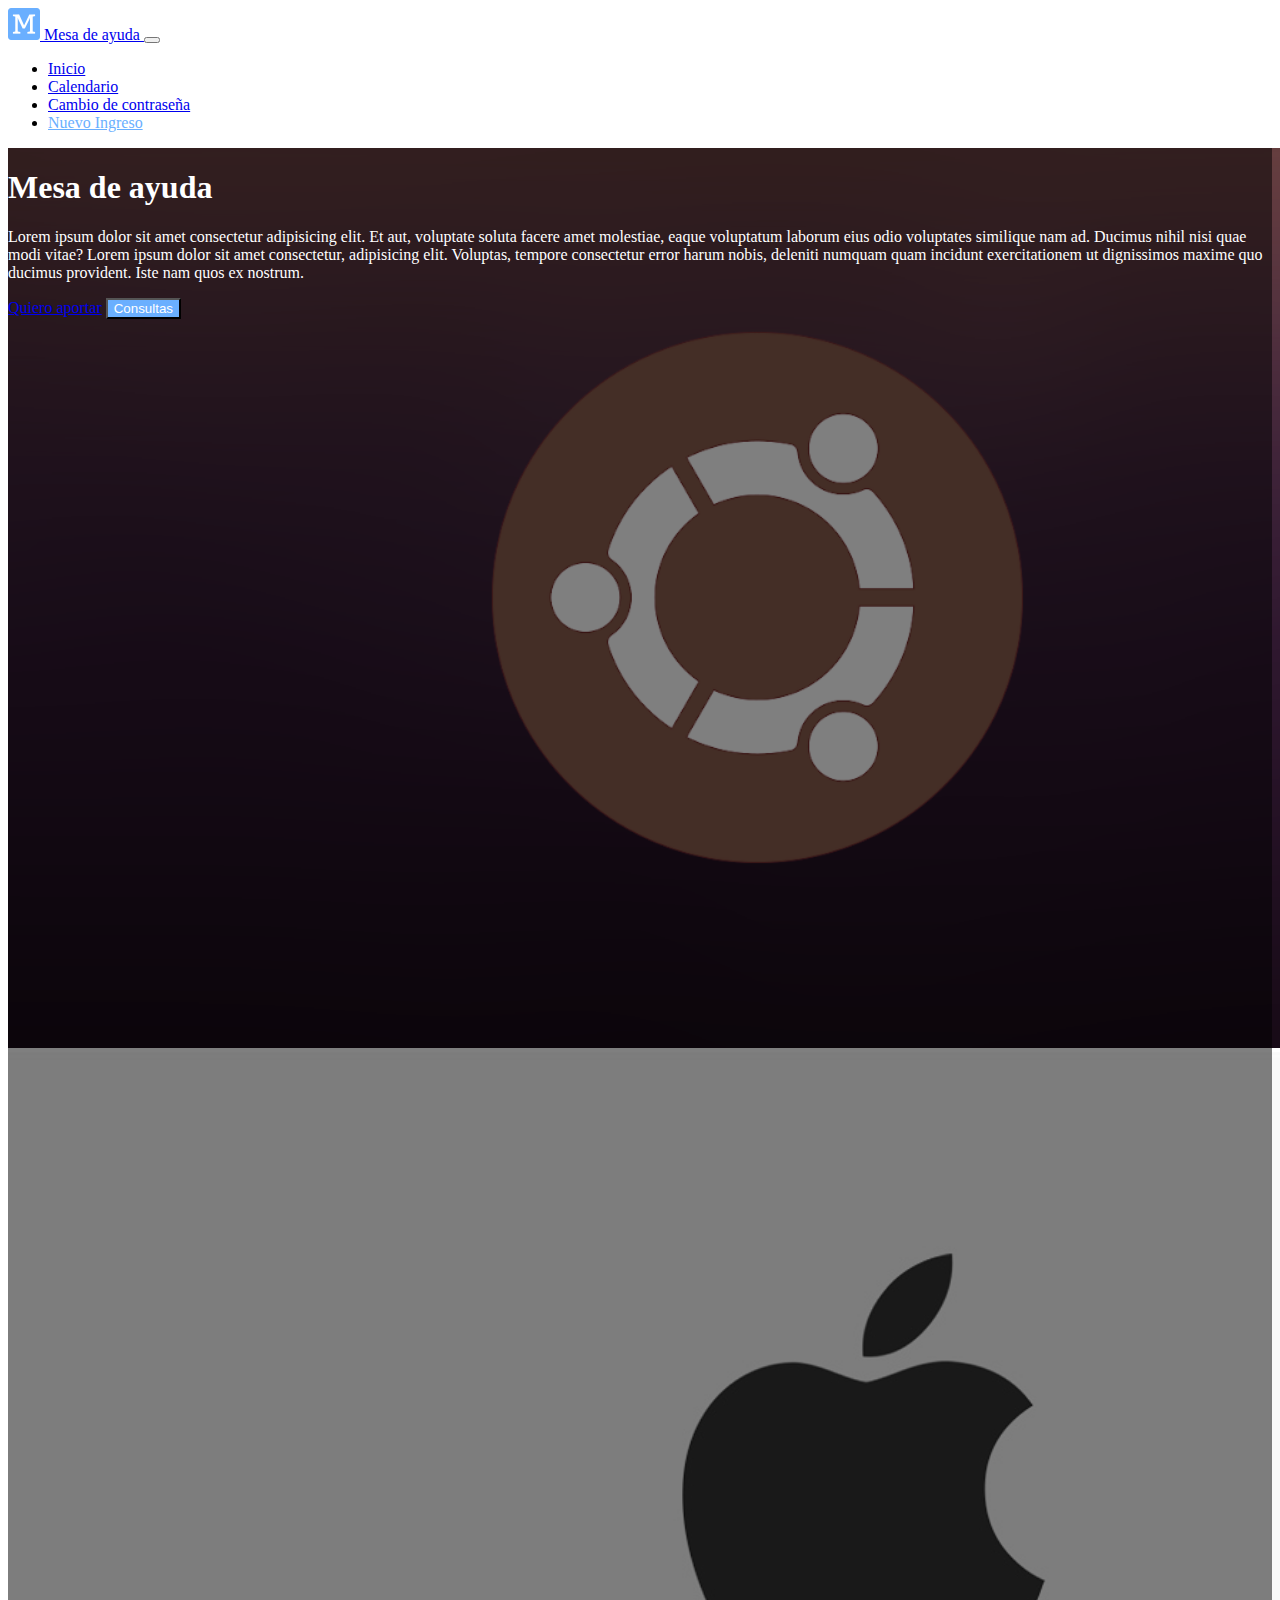
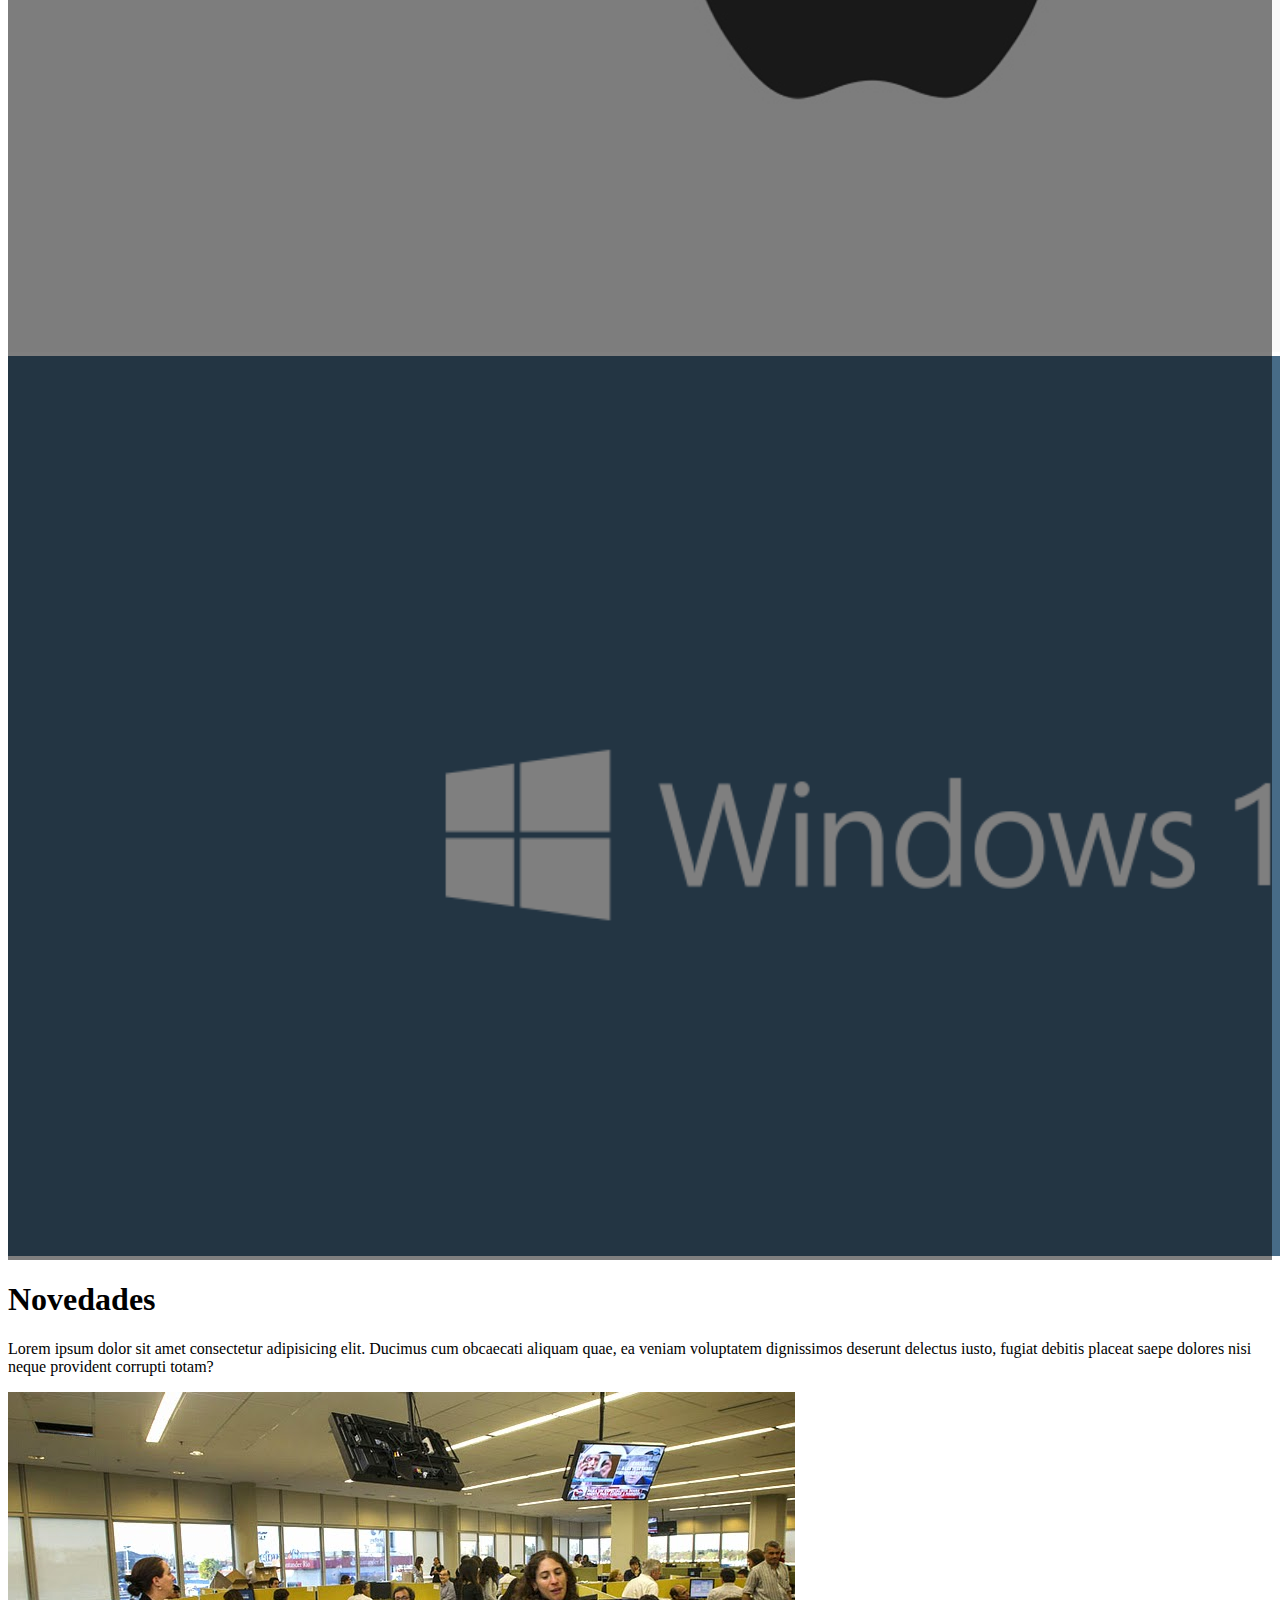
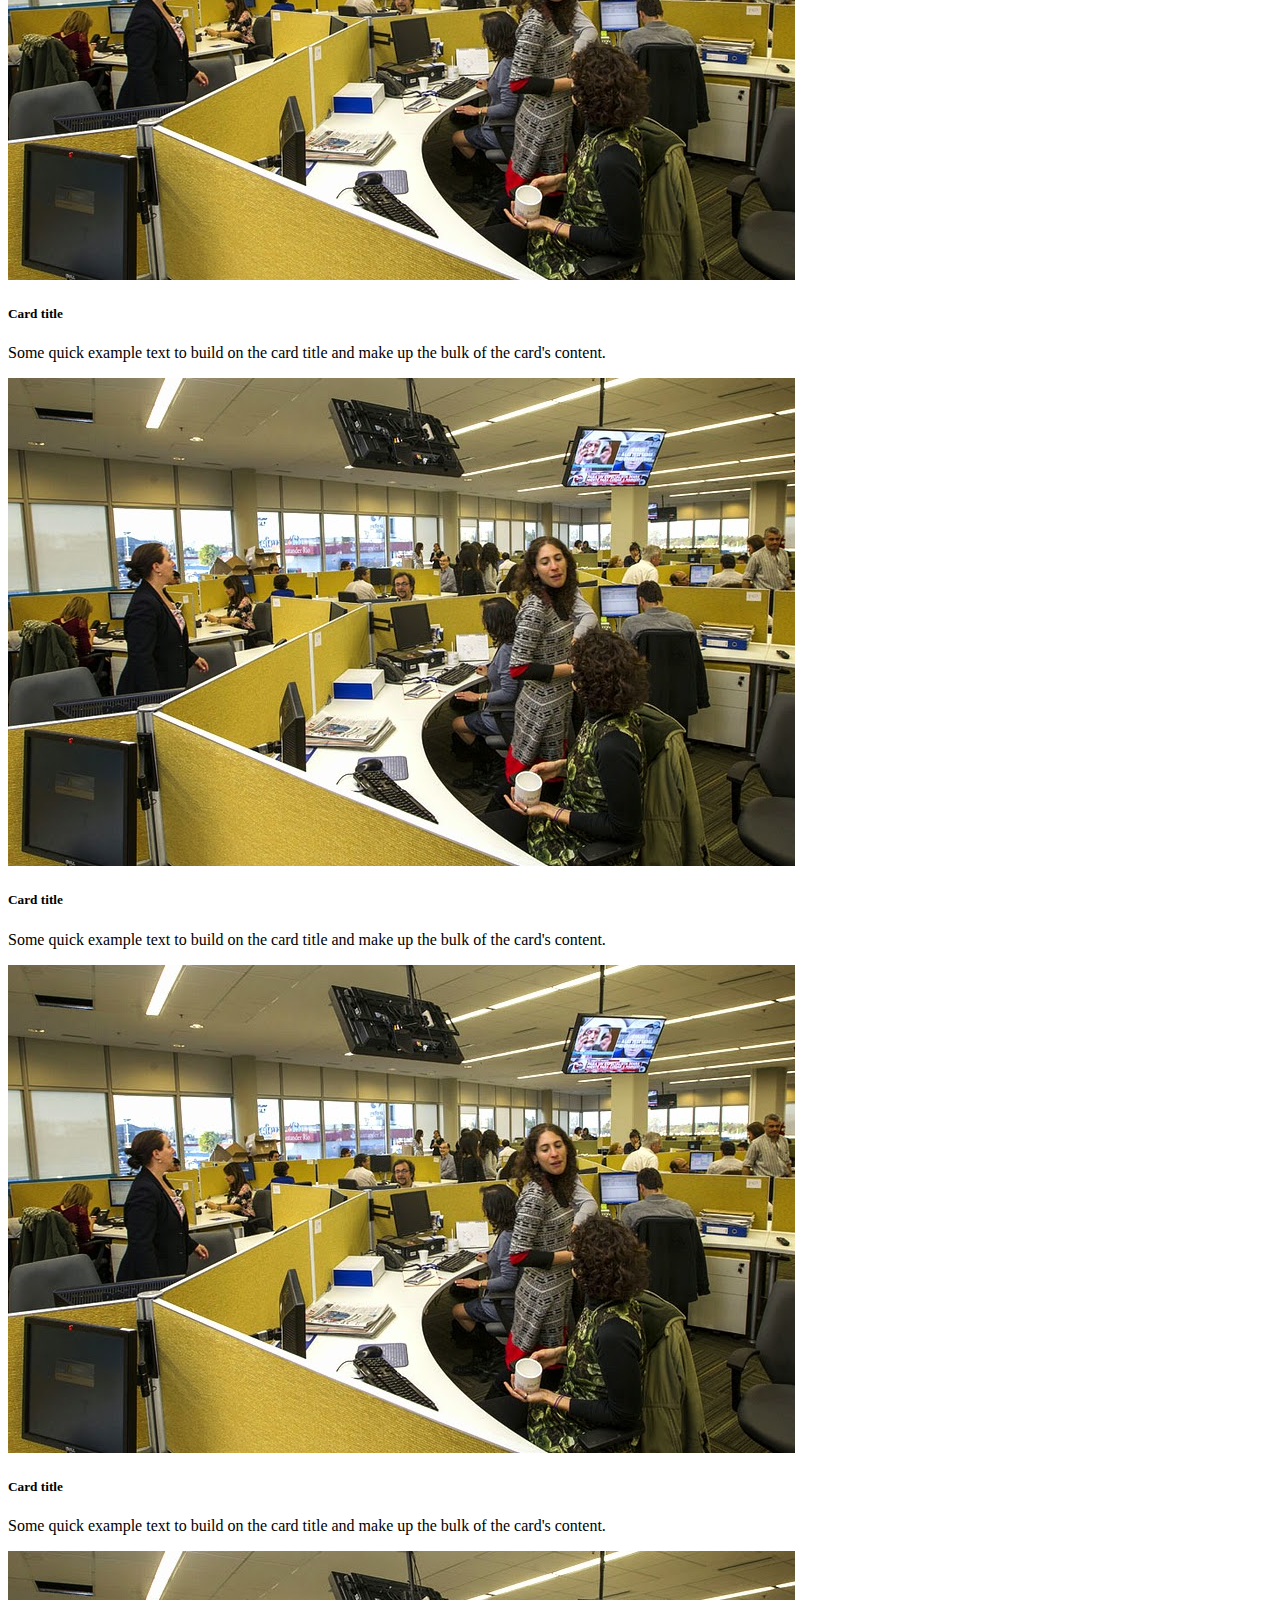
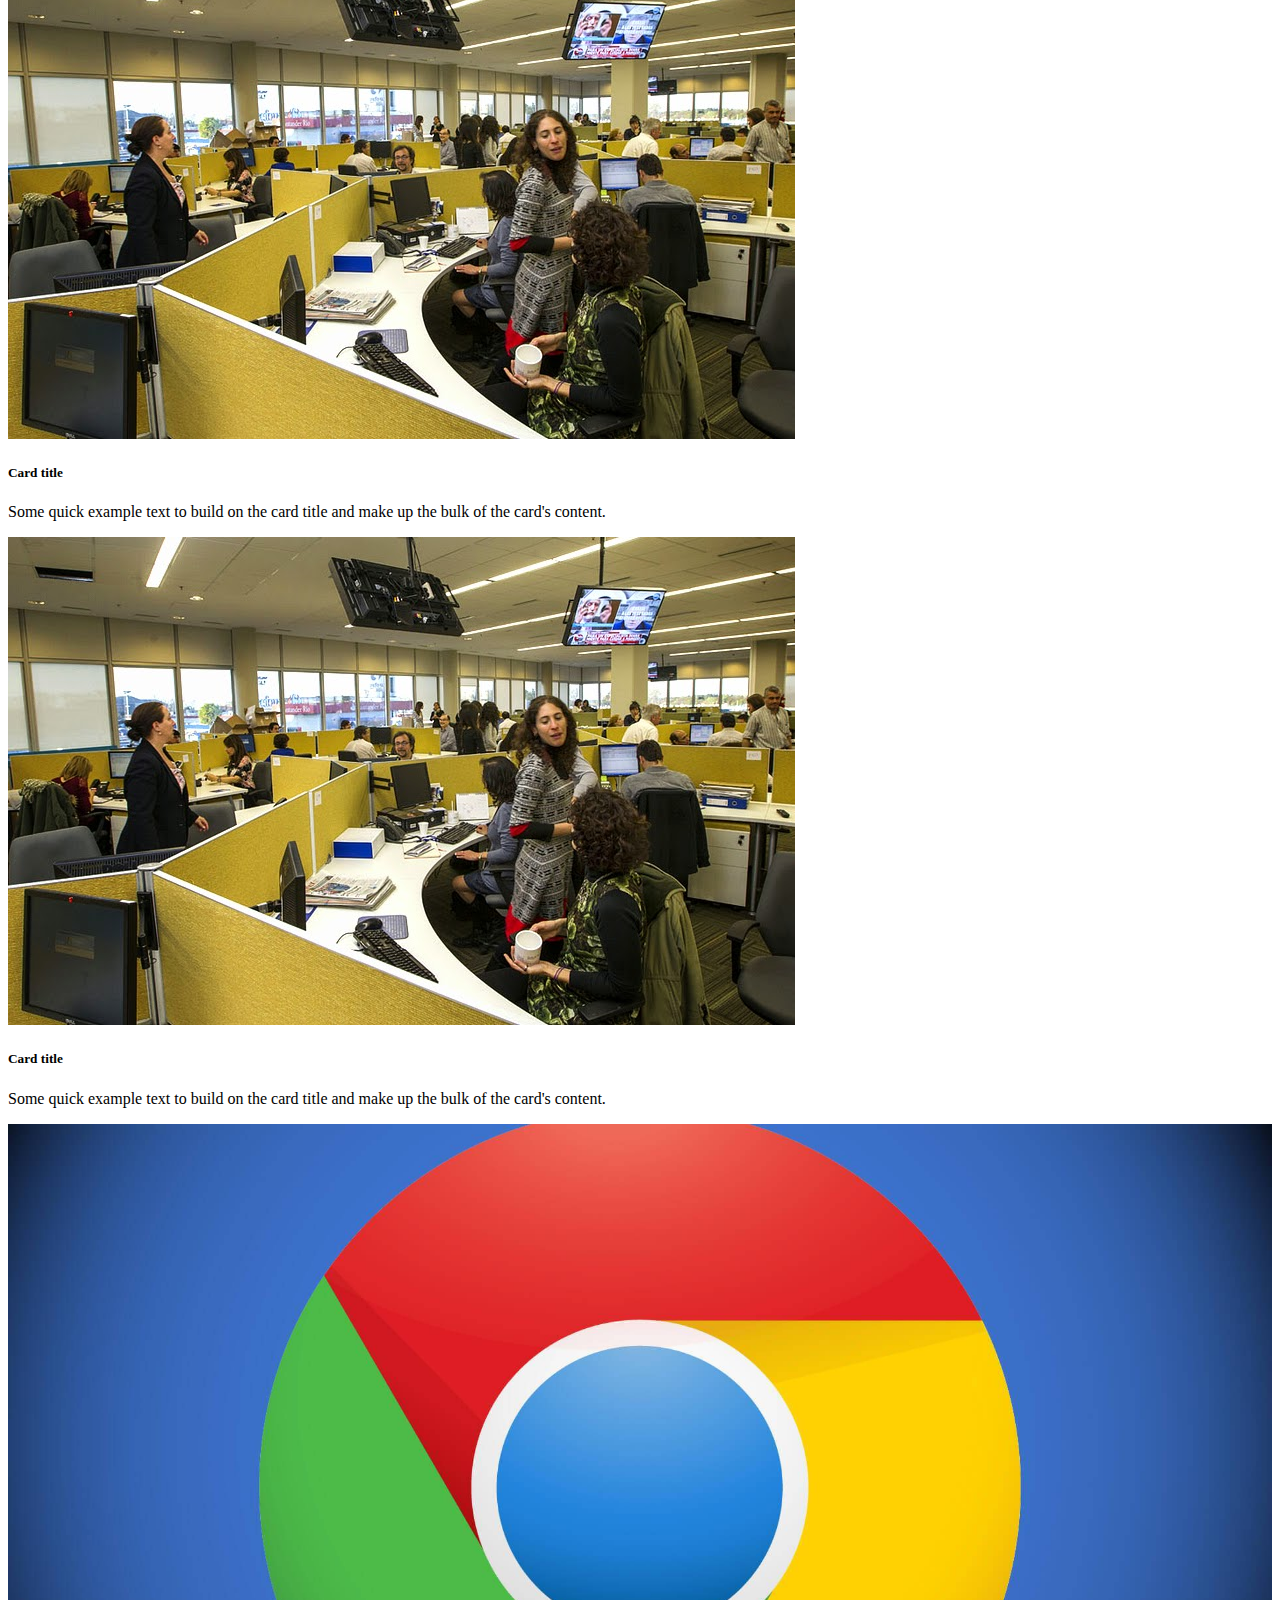
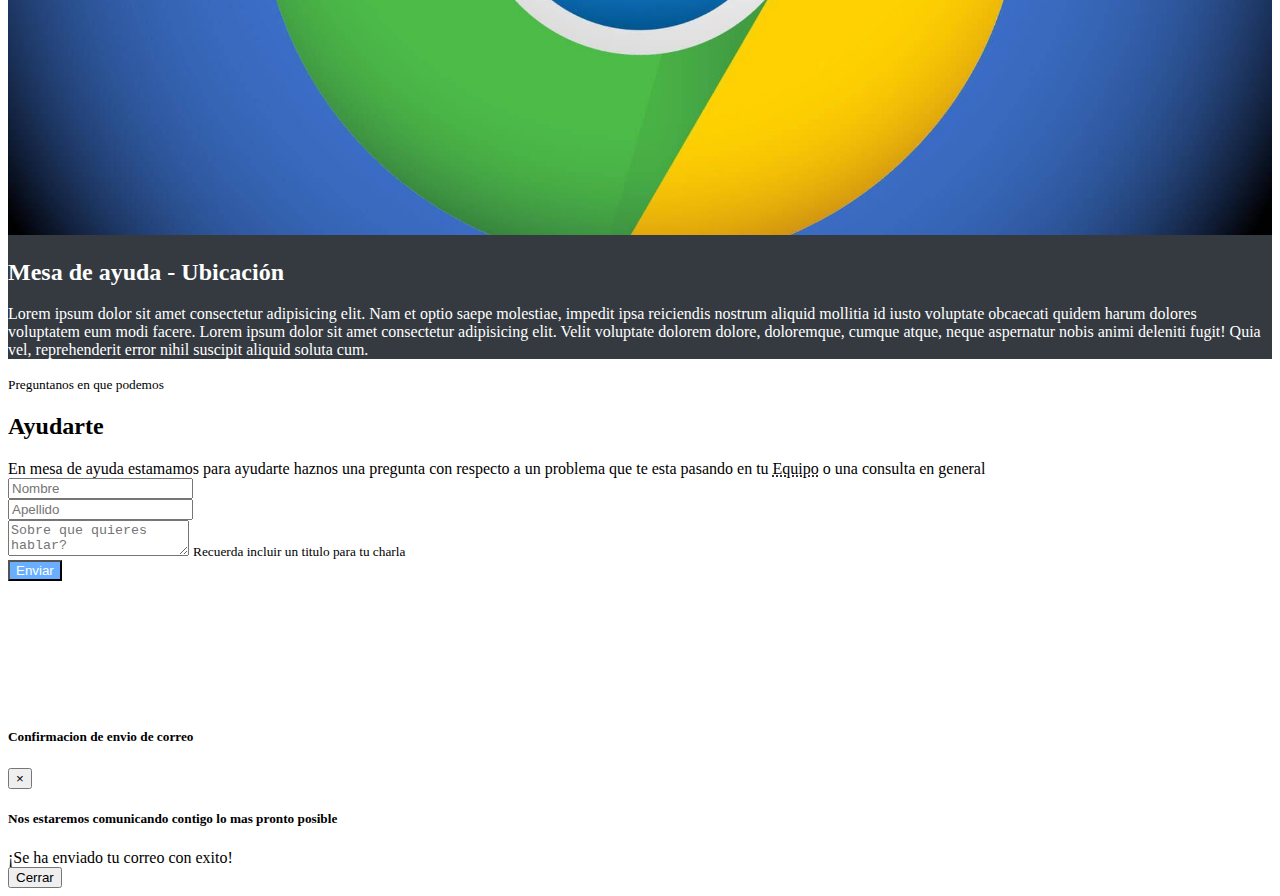
==== commit 59fec612: "fet: new pages and icons" ====
--- a/index.html
+++ b/index.html
@@ -9,14 +9,14 @@
     <link rel="stylesheet" href="https://stackpath.bootstrapcdn.com/bootstrap/4.1.3/css/bootstrap.min.css" integrity="sha384-MCw98/SFnGE8fJT3GXwEOngsV7Zt27NXFoaoApmYm81iuXoPkFOJwJ8ERdknLPMO" crossorigin="anonymous">
     <link rel="stylesheet" href="index.css">
     <title>Mesa de ayuda</title>
-</head>
+  </head>
     <body data-spy="scroll" data-target="#navbar" data-offset="106">
       <!-- Header -->
       <header>
         <nav id="header" class="navbar navbar-expand-lg navbar-dark bg-dark fixed-top">
           <div class="container">  
             <a class="navbar-brand" href="#">
-                <img src="/assets/icons/favicon-32x32.png" class="d-inline-block align-top" alt="Logo Mesadeayuda"> Mesa de ayuda
+                <img src="./assets/icons/favicon-32x32.png" class="d-inline-block align-top" alt="Logo Mesadeayuda"> Mesa de ayuda
             </a>
               <button class="navbar-toggler" type="button" data-toggle="collapse" data-target="#navbarSupportedContent" aria-controls="navbarSupportedContent" aria-expanded="false" aria-label="Toggle navigation">
                 <span class="navbar-toggler-icon"></span>
@@ -33,7 +33,7 @@
                     <a class="nav-link" href="#">Cambio de contraseña</a>
                   </li>
                   <li class="nav-item">
-                    <a class="nav-link text-mda" href="#">Nuevo Ingreso</a>
+                    <a class="nav-link text-mda" href="./pages/users_news_form.html">Nuevo Ingreso</a>
                   </li>
                 </ul>
               </div>
@@ -46,13 +46,13 @@
         <div id="carousel" class="carousel slide carousel-fade" data-ride="carousel" data-pause="false" >
           <div class="carousel-inner">
             <div class="carousel-item active">
-              <img src="/assets/img/ubuntu_background.png" class="d-block w-100" alt="...">
+              <img src="./assets/img/ubuntu_background.png" class="d-block w-100" alt="...">
             </div>
             <div class="carousel-item">
-              <img src="/assets/img/apple_background.jpg" class="d-block w-100" alt="...">
+              <img src="./assets/img/apple_background.jpg" class="d-block w-100" alt="...">
             </div>
             <div class="carousel-item">
-              <img src="/assets/img/windows10_background.png" class="d-block w-100" alt="...">
+              <img src="./assets/img/windows10_background.png" class="d-block w-100" alt="...">
             </div>
           </div>
           <div class="overlay">
@@ -90,7 +90,7 @@
           <div class="row">
             <div class=" col-lg-6">
               <div class="card">
-                <img src="/assets/img/imagen-interna.jpg" class="d-block w-100" alt="posts">
+                <img src="./assets/img/imagen-interna.jpg" class="d-block w-100" alt="posts">
                 <div class="card-body">
                     <h5 class="card-title">Card title</h5>
                     <p class="card-text">Some quick example text to build on the card title and make up the bulk of the card's content.</p>
@@ -101,7 +101,7 @@
               <div class="row">
                 <div class=" col-lg-6">
                   <div class="card">
-                    <img src="/assets/img/imagen-interna.jpg" class="d-block w-100" alt="posts">
+                    <img src="./assets/img/imagen-interna.jpg" class="d-block w-100" alt="posts">
                     <div class="card-body">
                       <h5 class="card-title">Card title</h5>
                       <p class="card-text">Some quick example text to build on the card title and make up the bulk of the card's content.</p>
@@ -110,7 +110,7 @@
                 </div>
                 <div class=" col-lg-6">
                   <div class="card">
-                    <img src="/assets/img/imagen-interna.jpg" class="d-block w-100" alt="posts">
+                    <img src="./assets/img/imagen-interna.jpg" class="d-block w-100" alt="posts">
                     <div class="card-body">
                       <h5 class="card-title">Card title</h5>
                       <p class="card-text">Some quick example text to build on the card title and make up the bulk of the card's content.</p>
@@ -119,7 +119,7 @@
                 </div>
                 <div class=" col-lg-6">
                   <div class="card">
-                    <img src="/assets/img/imagen-interna.jpg" class="d-block w-100" alt="posts">
+                    <img src="./assets/img/imagen-interna.jpg" class="d-block w-100" alt="posts">
                     <div class="card-body">
                       <h5 class="card-title">Card title</h5>
                       <p class="card-text">Some quick example text to build on the card title and make up the bulk of the card's content.</p>
@@ -128,7 +128,7 @@
                 </div>
                 <div class=" col-lg-6">
                   <div class="card">
-                    <img src="/assets/img/imagen-interna.jpg" class="d-block w-100" alt="posts">
+                    <img src="./assets/img/imagen-interna.jpg" class="d-block w-100" alt="posts">
                     <div class="card-body">
                       <h5 class="card-title">Card title</h5>
                       <p class="card-text">Some quick example text to build on the card title and make up the bulk of the card's content.</p>
@@ -143,7 +143,7 @@
       <!-- /Novedades -->
 
       <!-- Speakers -->
-      <section id="team" class="my-4 mb-4">
+      <!-- <section id="team" class="my-4 mb-4">
         <div class="container my-3 py-5 text-center">
           <div class="row">
             <div class="col">
@@ -156,11 +156,11 @@
             <div class="col-lg-3 col-md-6 mt-5">
               <div class="card">
                 <div class="card-body">
-                  <img src="/assets/icons/person1.jpg" alt="Card image cap" class="img-fluid rounded-circle w-50 mb-3">
+                  <img src="./assets/icons/person1.jpg" alt="Card image cap" class="img-fluid rounded-circle w-50 mb-3">
                   <h3>Michelle Del Valle</h3>
                   <h5>Analista en Soporte Tecnico</h5>
                   <p>Programación en Java, JavaScript y JBuilder. Manejo de paquete de Microsoft Office y 365</p>
-                </div>
+                </div> -->
                   <!--  <div class="d-flex-flex-row justify-content-center"></div>
                     <div class="p-4">
                       <a href="#">
@@ -179,16 +179,16 @@
                     </div>
                 </div> -->
                 
-              </div>
+              <!-- </div>
             </div>
             <div class="col-lg-3 col-md-6 mt-5">
               <div class="card">
                 <div class="card-body">
-                  <img src="/assets/icons/user_icon.svg" alt="Card image cap" class="img-fluid rounded-circle w-50 mb-3">
+                  <img src="./assets/icons/user_icon.svg" alt="Card image cap" class="img-fluid rounded-circle w-50 mb-3">
                   <h3>Adrian Gotard</h3>
                   <h5>Analista en Soporte Tecnico</h5>
                   <p>Some quick example text to build on the card title and make up the bulk of the card's content.</p>
-                </div>
+                </div> -->
                   <!--  <div class="d-flex-flex-row justify-content-center"></div>
                     <div class="p-4">
                       <a href="#">
@@ -207,16 +207,16 @@
                     </div>
                 </div> -->
                 
-              </div>
+              <!-- </div>
             </div>
             <div class="col-lg-3 col-md-6 mt-5">
               <div class="card">
                 <div class="card-body">
-                  <img src="/assets/icons/user_icon.svg" alt="Card image cap" class="img-fluid rounded-circle w-50 mb-3">
+                  <img src="./assets/icons/user_icon.svg" alt="Card image cap" class="img-fluid rounded-circle w-50 mb-3">
                   <h3>Jose Gomez</h3>
                   <h5>Analista en Soporte Tecnico</h5>
                   <p>Some quick example text to build on the card title and make up the bulk of the card's content.</p>
-                </div>
+                </div> -->
                   <!--  <div class="d-flex-flex-row justify-content-center"></div>
                     <div class="p-4">
                       <a href="#">
@@ -235,16 +235,16 @@
                     </div>
                 </div> -->
                 
-              </div>
+              <!-- </div>
             </div>
             <div class="col-lg-3 col-md-6 mt-5">
               <div class="card">
                 <div class="card-body">
-                  <img src="/assets/icons/user_icon.svg" alt="Card image cap" class="img-fluid rounded-circle w-50 mb-3">
+                  <img src="./assets/icons/user_icon.svg" alt="Card image cap" class="img-fluid rounded-circle w-50 mb-3">
                   <h3>Nicolas Villagrasa</h3>
                   <h5>Analista en Soporte Tecnico</h5>
                   <p>Some quick example text to build on the card title and make up the bulk of the card's content.</p>
-                </div>
+                </div> -->
                   <!--  <div class="d-flex-flex-row justify-content-center"></div>
                     <div class="p-4">
                       <a href="#">
@@ -263,12 +263,12 @@
                     </div>
                 </div> -->
                 
-              </div>
-            </div>
+            <!--   </div>
+            </div> -->
             <!-- <div class="col-lg-3 col-md-6">
               <div class="card">
                 <div class="card-body">
-                  <img src="/assets/icons/user_icon.svg" alt="Card image cap" class="img-fluid rounded-circle w-50 mb-3">
+                  <img src="./assets/icons/user_icon.svg" alt="Card image cap" class="img-fluid rounded-circle w-50 mb-3">
                   <h3>Michelle Del Valle</h3>
                   <h5>Analista en Soporte Tecnico</h5>
                   <p>Some quick example text to build on the card title and make up the bulk of the card's content.</p>
@@ -293,9 +293,9 @@
                 
               </div>
             </div>-->
-          </div>
-        </div>
-      </section>
+          <!-- </div>
+        </div>
+      </section> -->
       <!-- /Speakers -->
 
       <!-- Lugar y fecha -->
@@ -303,7 +303,7 @@
         <div class="container-fluid">
           <div class="row">
             <div class="col col-lg-6 pl-0 pr-0">
-              <img src="/assets/img/google-chrome.jpg" alt="Mesa de ayuda">
+              <img src="./assets/img/google-chrome.jpg" alt="Mesa de ayuda">
             </div>
             <div class="col-12 col-lg-6 pt-4 pb-4 align-self-center">
               <h2>Mesa de ayuda - Ubicación</h2>
